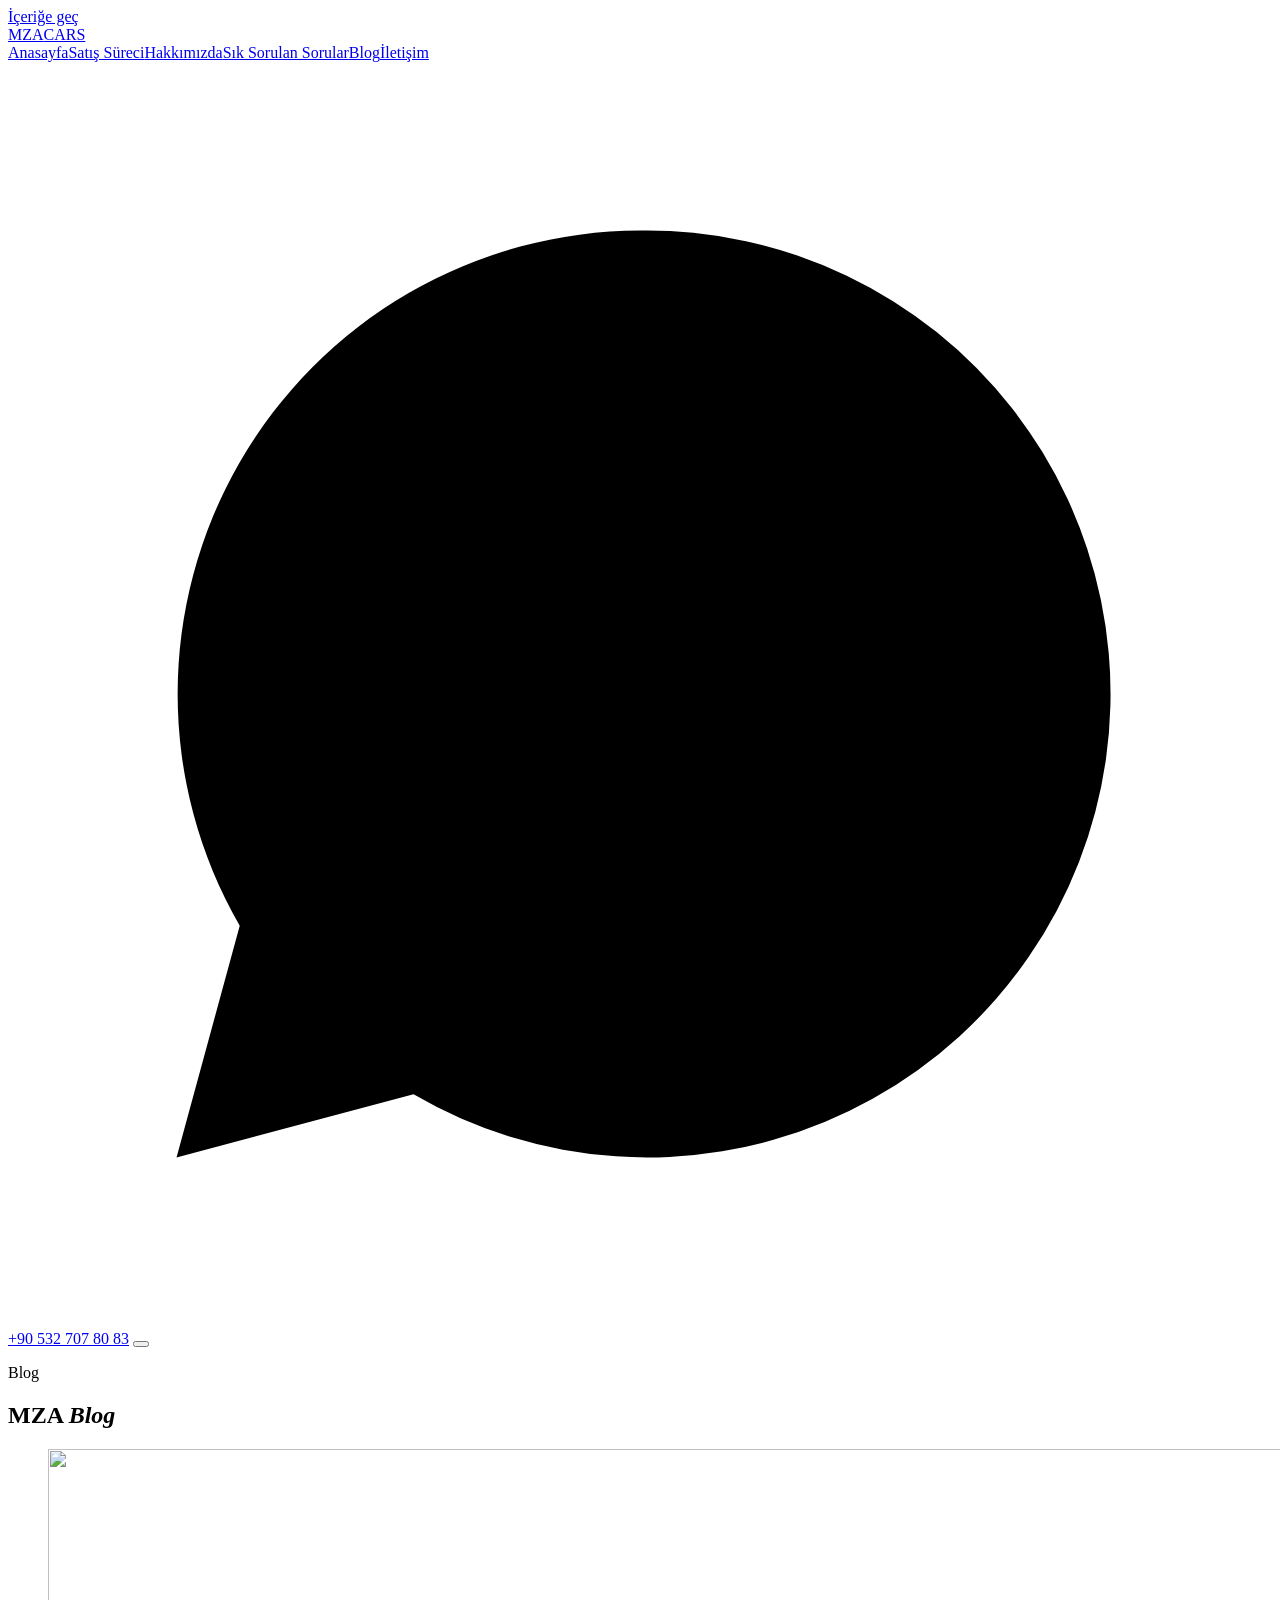
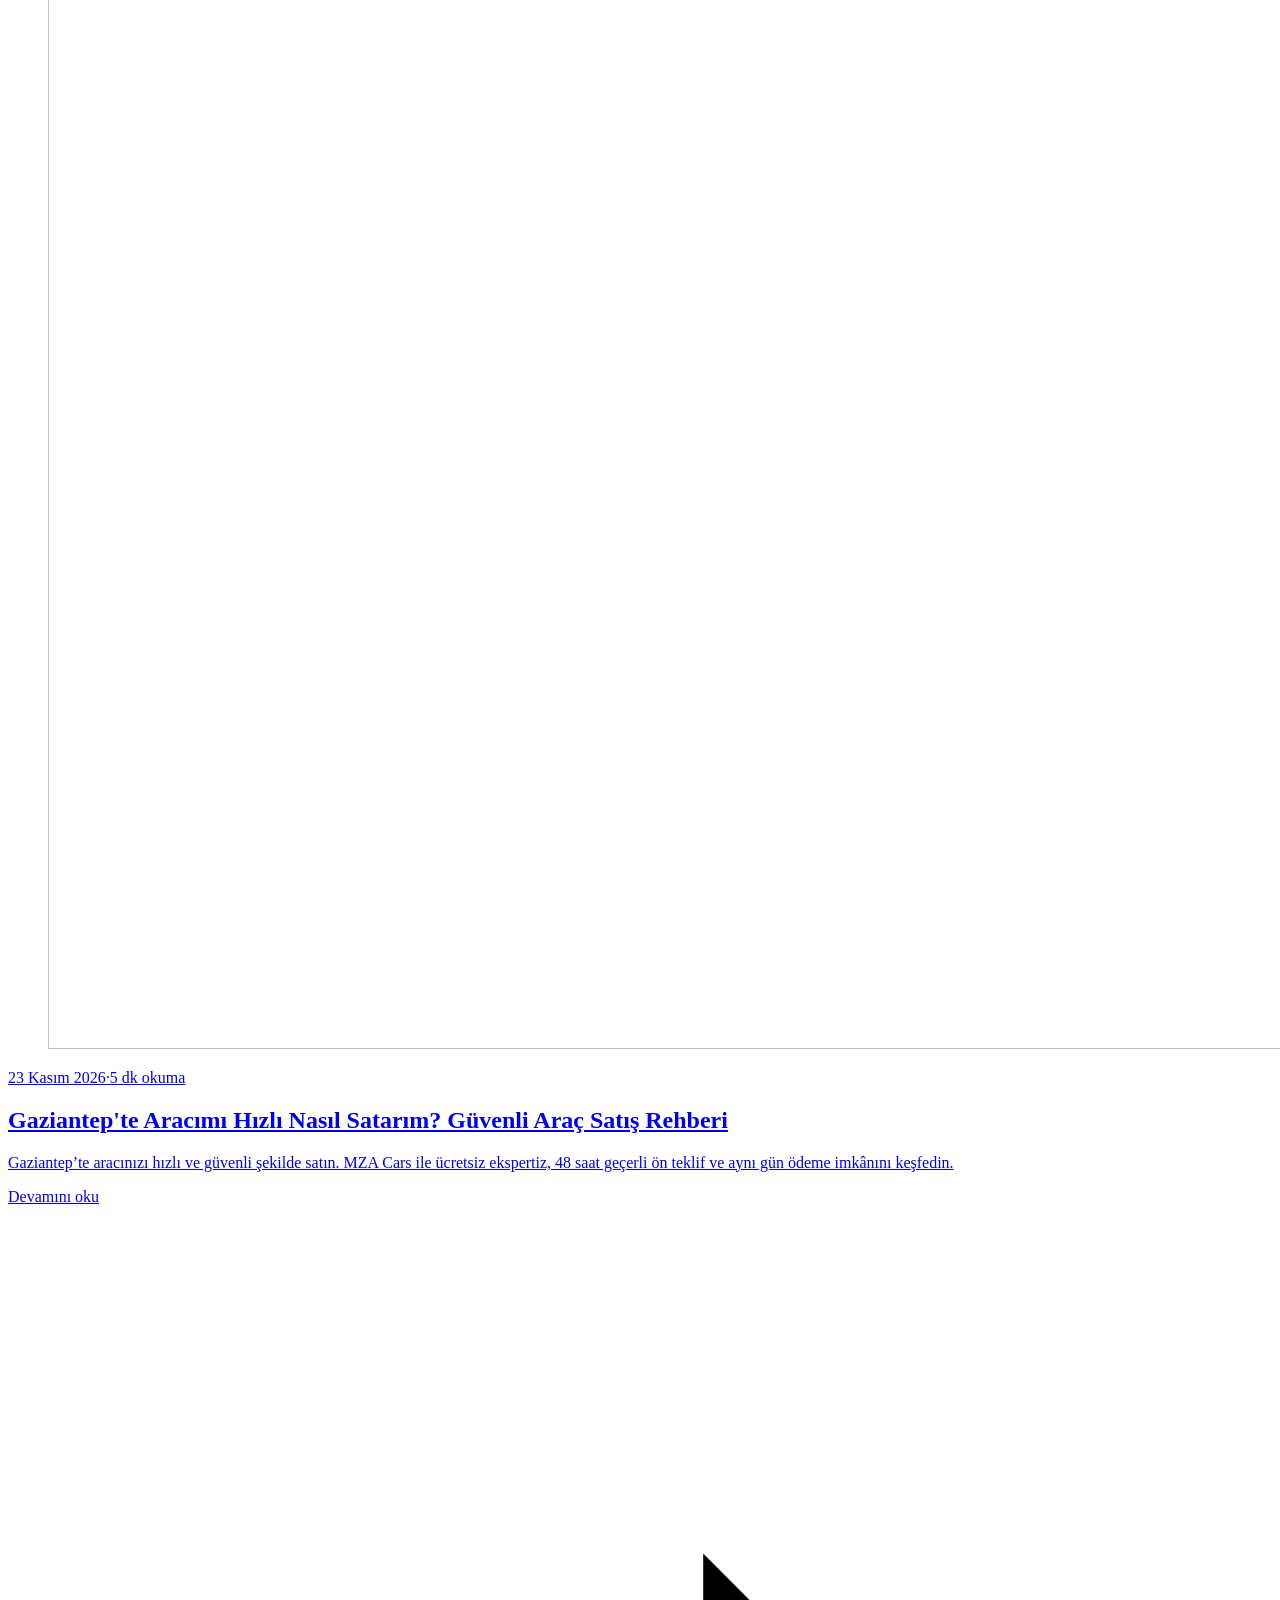
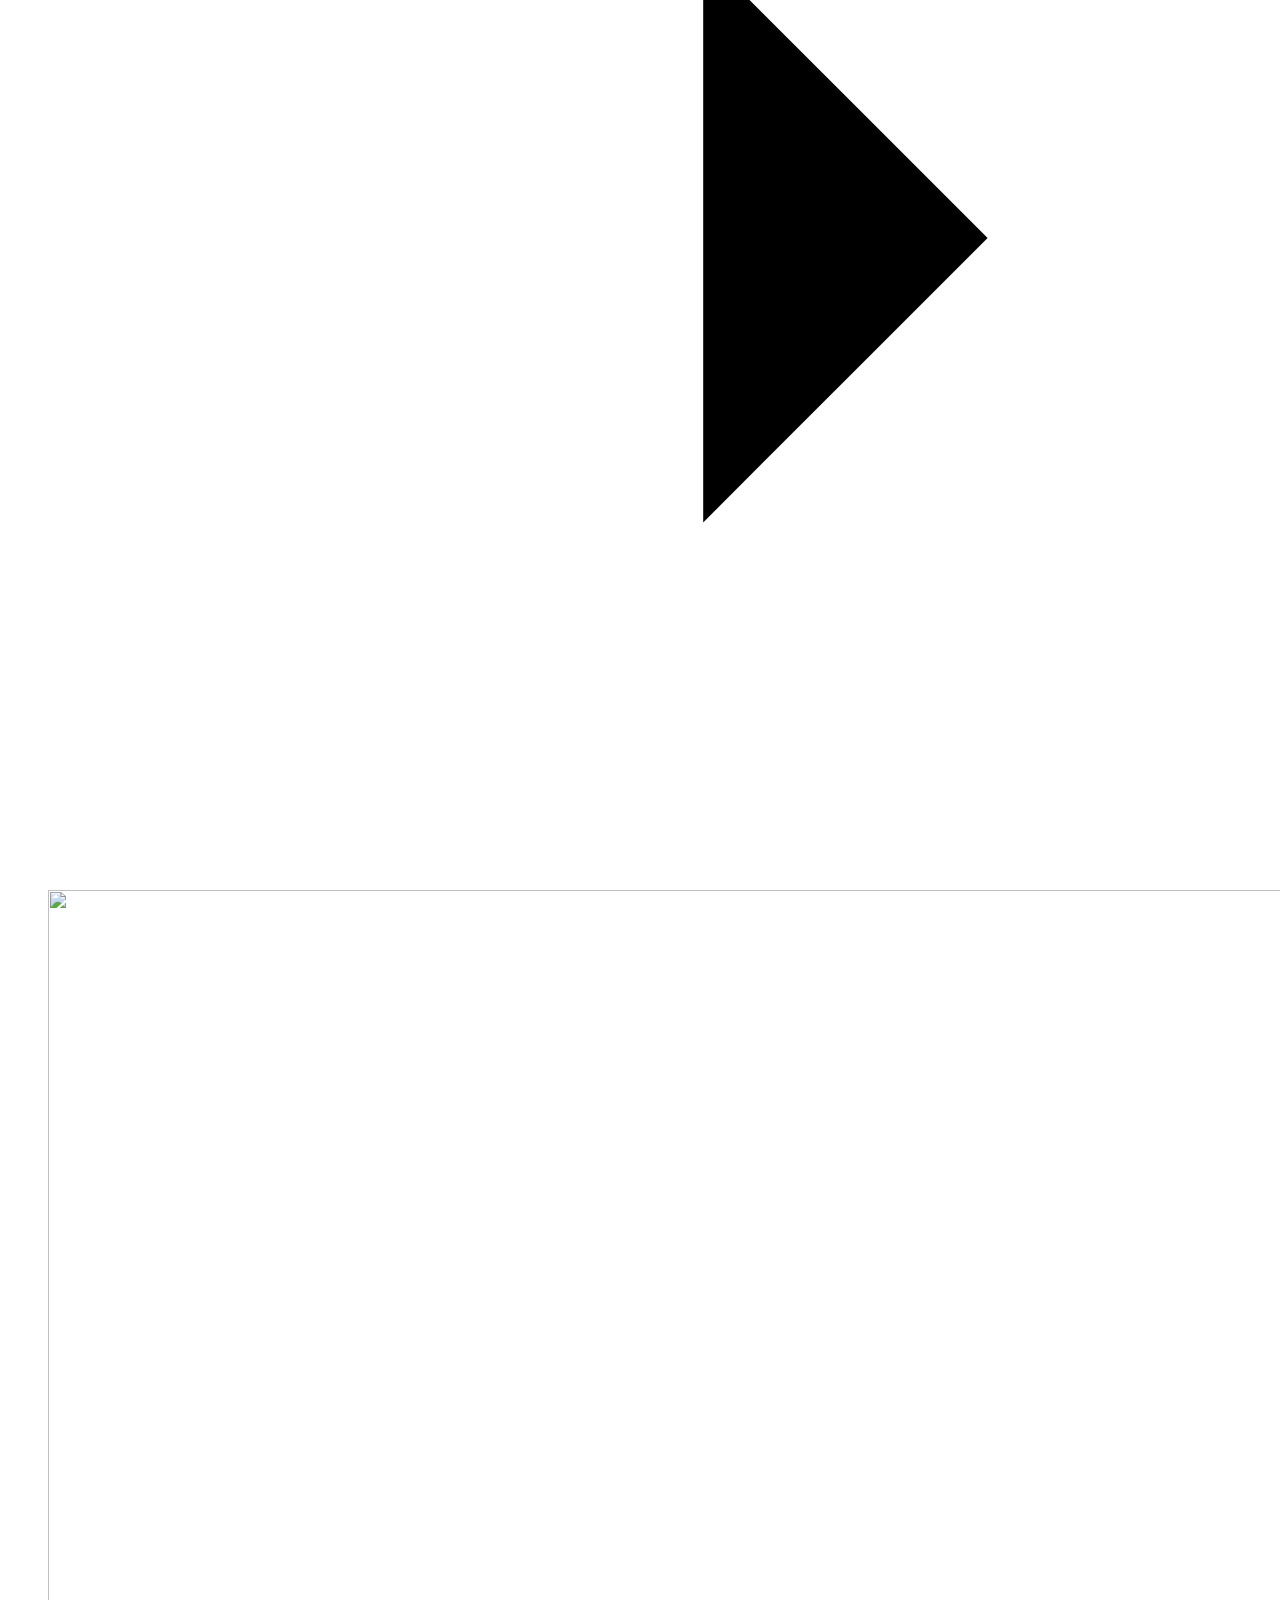
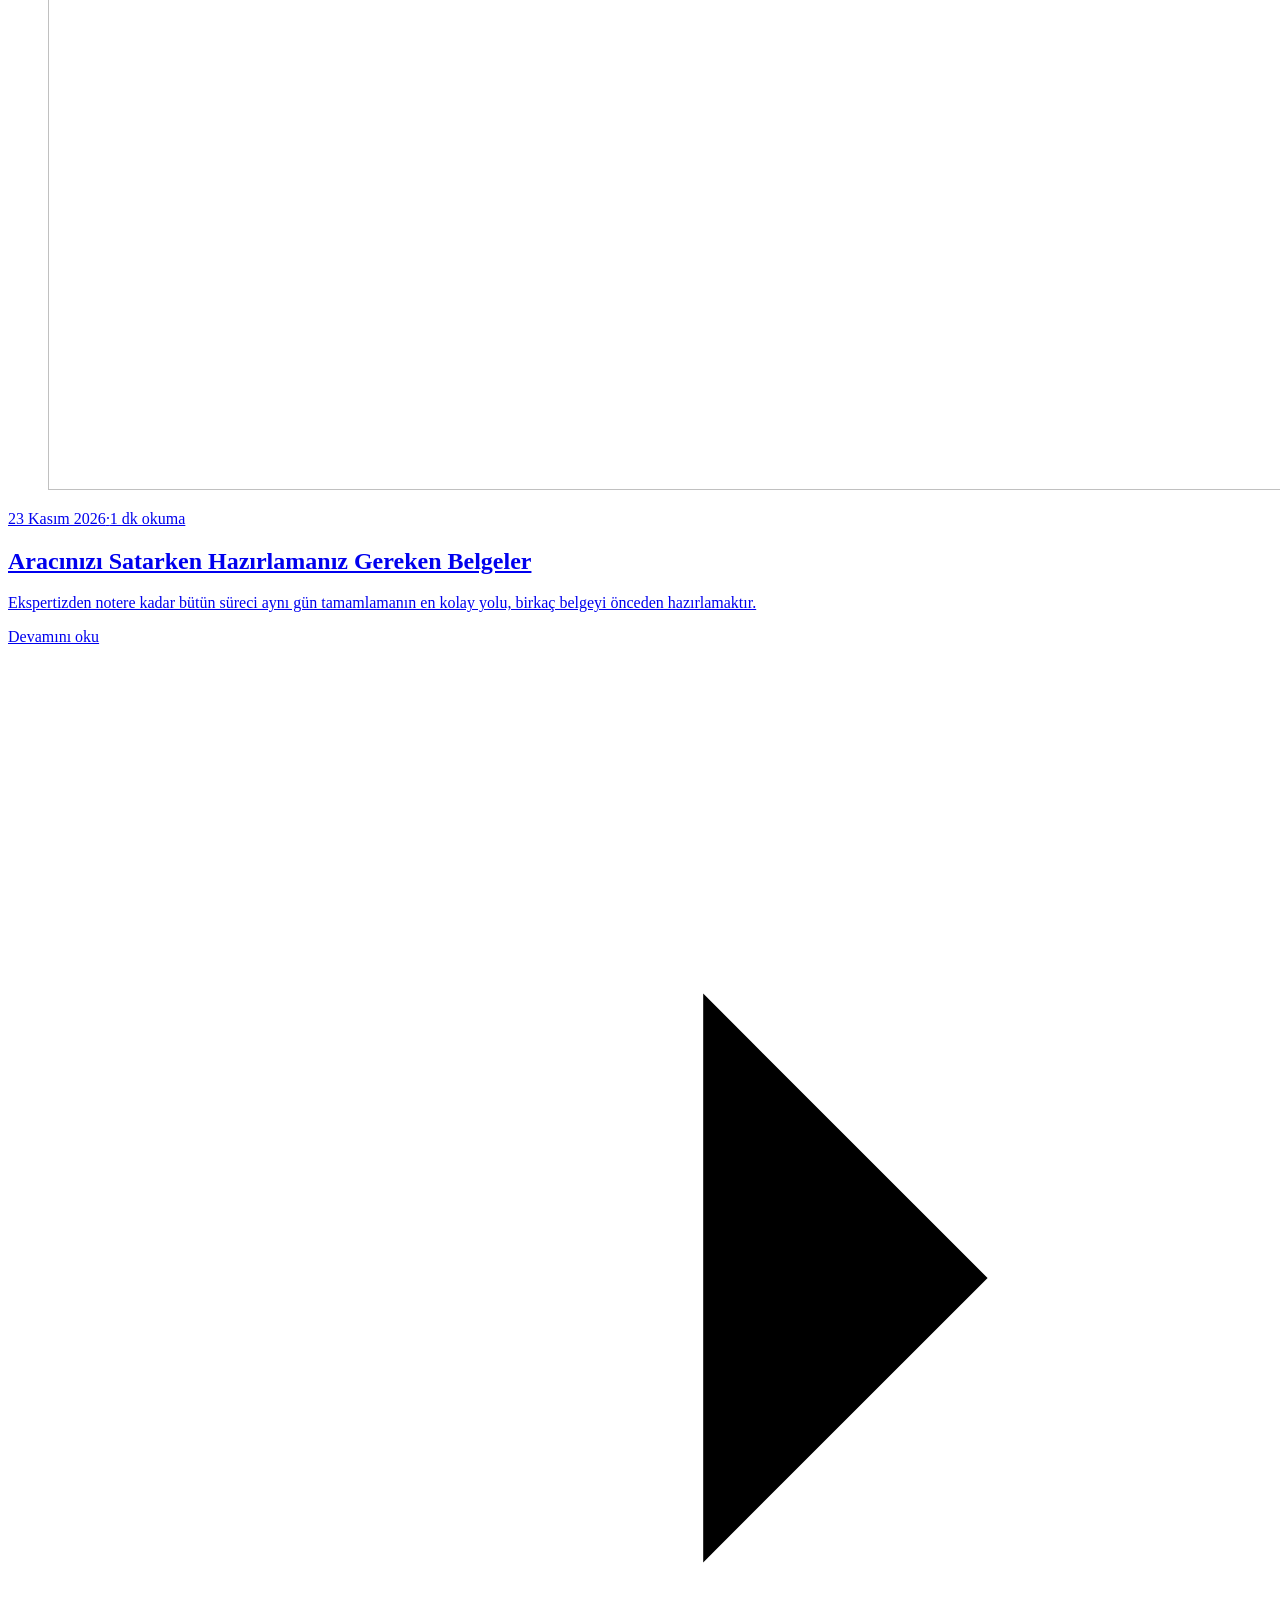
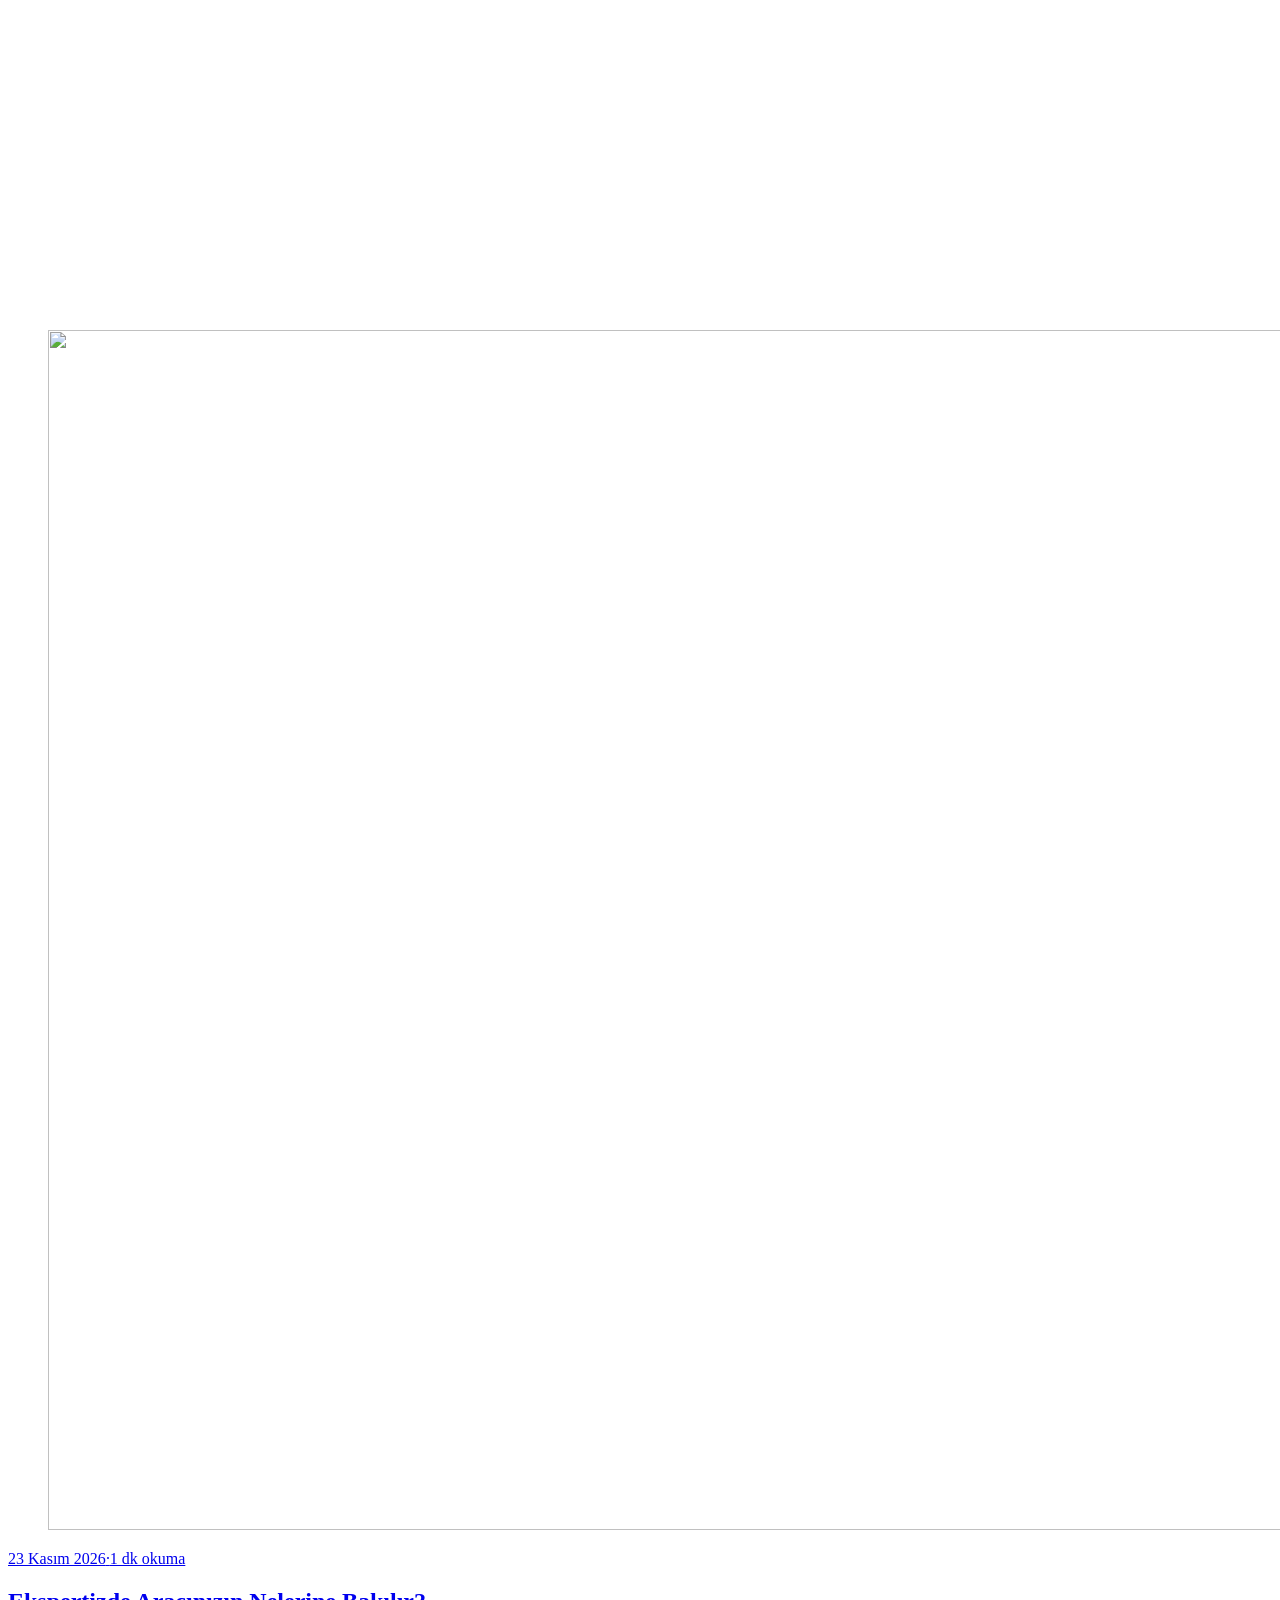
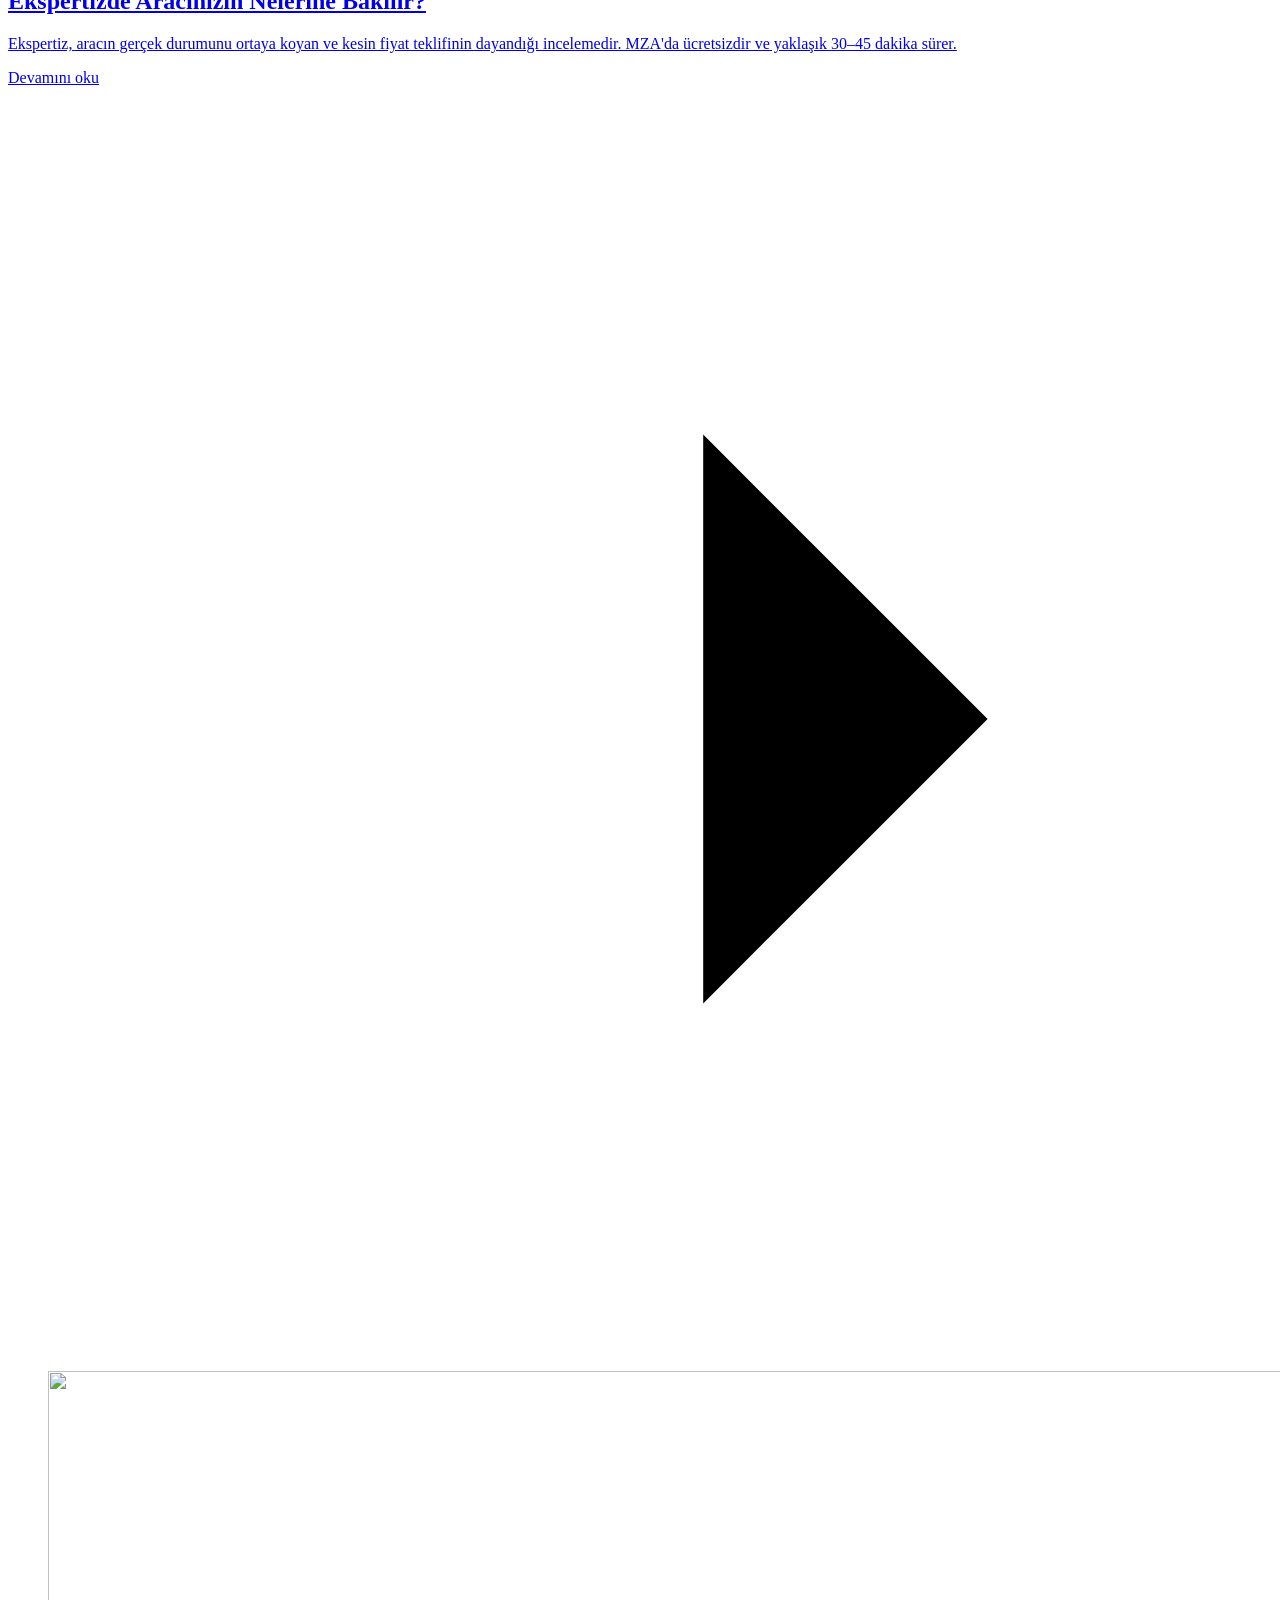
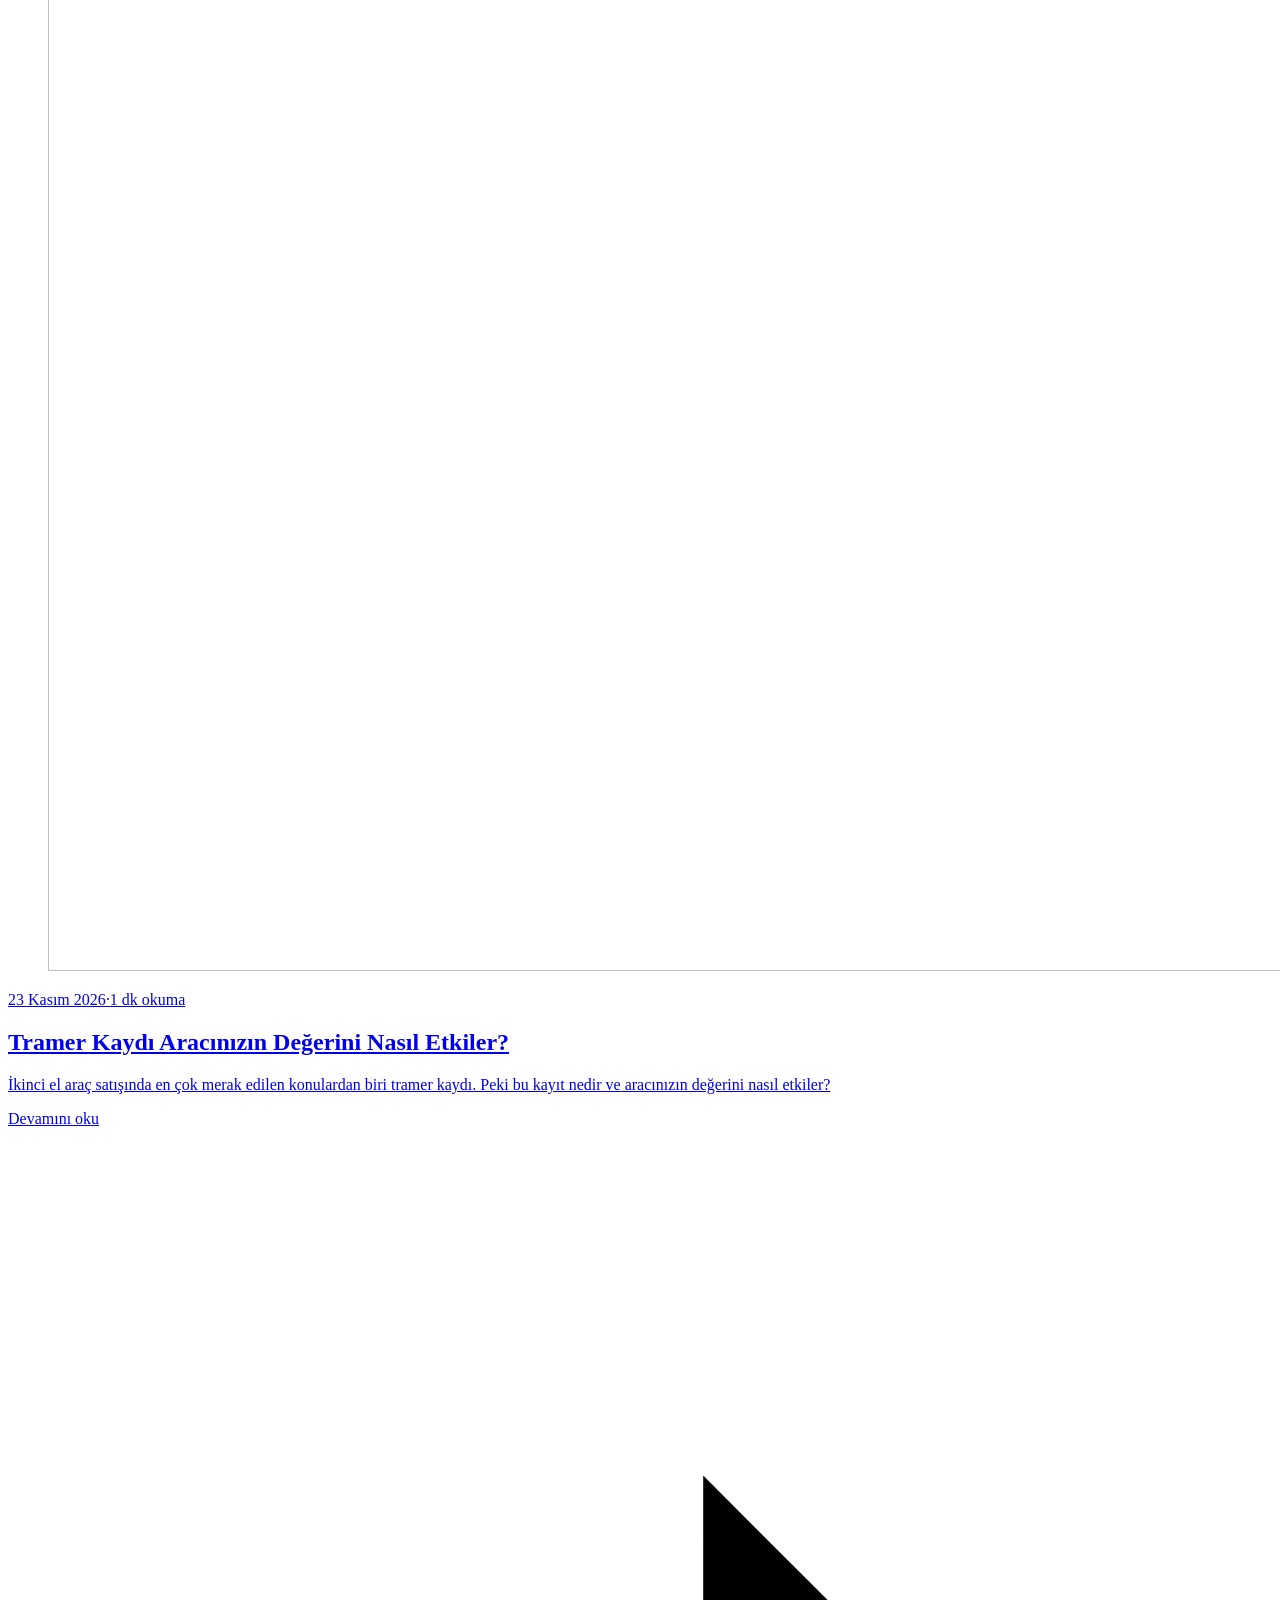
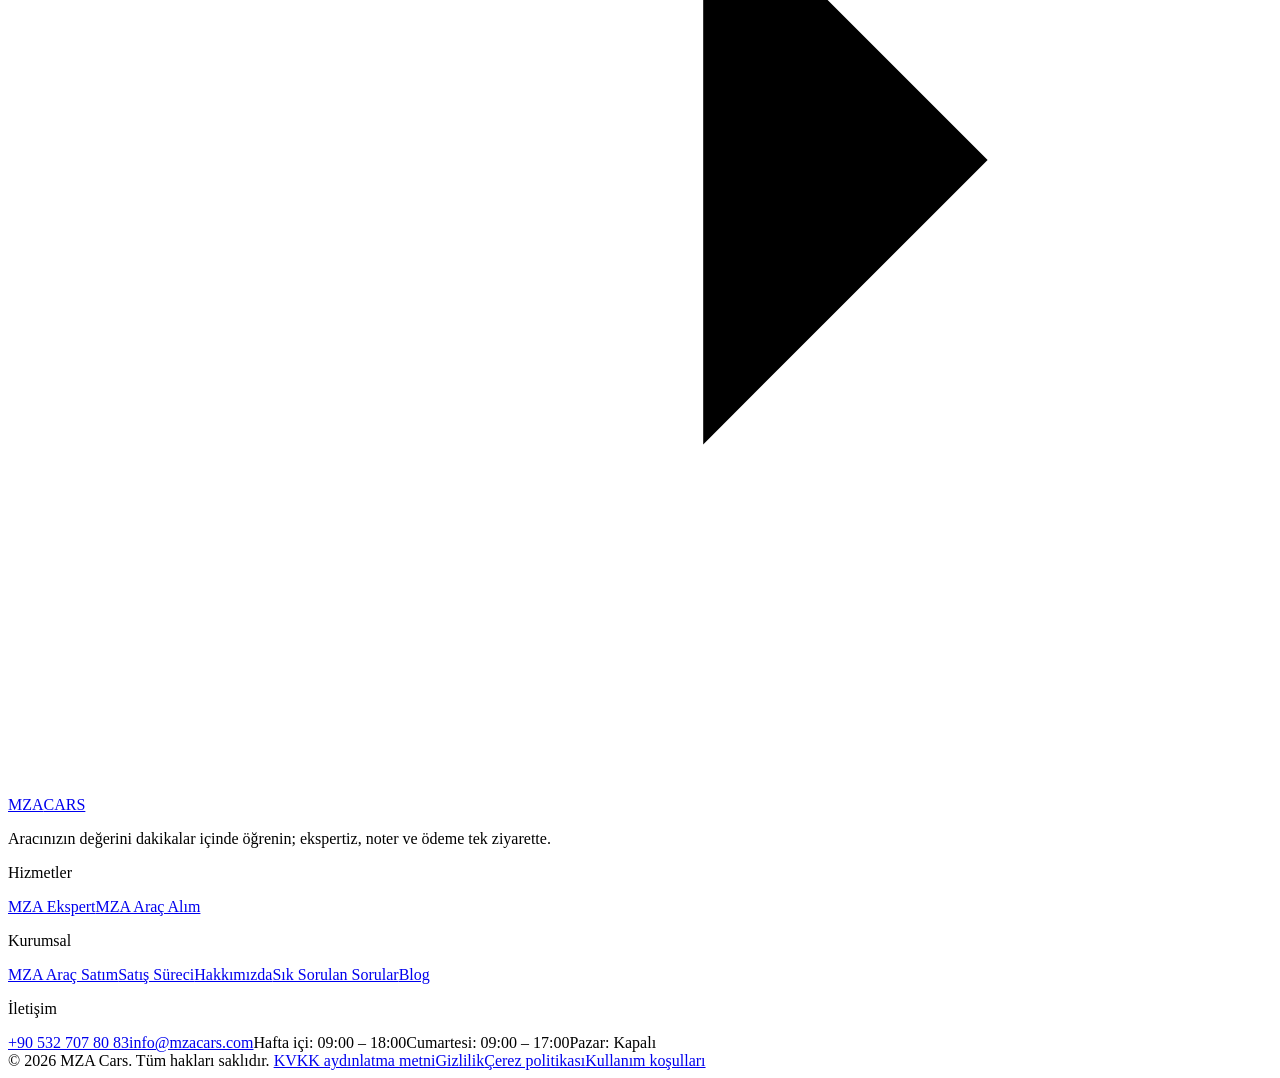
==== blog/index.html @ cefd42e4 "Onizleme: 893e591 surumu" ====
<!doctype html>
<html lang="tr" translate="no">
<head>
<meta charset="utf-8">
<meta name="viewport" content="width=device-width, initial-scale=1, viewport-fit=cover">
<meta name="google" content="notranslate">
<title>Blog | MZA Cars</title>
<meta name="description" content="İkinci el aracınızı satarken bilmeniz gerekenler: belgeler, ekspertiz, tramer ve satış süreci üzerine MZA Cars yazıları.">
<meta name="robots" content="noindex, nofollow">
<link rel="canonical" href="https://larisel.com/arac-onizleme/blog/">
<meta name="theme-color" content="#0b0c0e">
<link rel="icon" href="/arac-onizleme/assets/img/mark.svg" type="image/svg+xml">
<link rel="preconnect" href="https://fonts.googleapis.com">
<link rel="preconnect" href="https://fonts.gstatic.com" crossorigin>
<link rel="stylesheet" href="https://fonts.googleapis.com/css2?family=Archivo:wdth,wght@62..125,100..900&display=swap">
<link rel="stylesheet" href="/arac-onizleme/assets/css/site.css?v=d224cbd0">
<script>document.documentElement.classList.add("js")</script>
</head>
<body data-page="blog">
<a class="skip" href="#main">İçeriğe geç</a>
<header class="hdr" data-hdr>
  <a class="brand" href="/arac-onizleme/" aria-label="MZA Cars — ana sayfa">
    <span class="brand__plate">MZA</span><span class="brand__word">CARS</span>
  </a>
  <nav class="nav" aria-label="Ana menü"><a class="nav__link" href="/arac-onizleme/">Anasayfa</a><a class="nav__link" href="/arac-onizleme/#satis-sureci">Satış Süreci</a><a class="nav__link" href="/arac-onizleme/#hakkimizda">Hakkımızda</a><a class="nav__link" href="/arac-onizleme/#sss">Sık Sorulan Sorular</a><a class="nav__link" aria-current=page href="/arac-onizleme/blog/">Blog</a><a class="nav__link" href="/arac-onizleme/#iletisim">İletişim</a></nav>
  <div class="hdr__end">
    <a class="btn btn--light btn--sm wa" href="https://wa.me/905327078083" target="_blank" rel="noopener" aria-label="WhatsApp: +90 532 707 80 83"><svg class="wa__i" viewBox="0 0 24 24" aria-hidden="true"><path d="M12 3.2a8.8 8.8 0 0 0-7.6 13.2L3.2 20.8l4.5-1.2A8.8 8.8 0 1 0 12 3.2Z"/><path d="M9.1 7.9c.2-.4.4-.4.6-.4h.5c.2 0 .4 0 .5.4l.7 1.7c.1.2 0 .4-.1.6l-.5.6c-.1.1-.2.3 0 .5.5.9 1.5 1.9 2.5 2.4.2.1.4.1.5 0l.6-.7c.2-.2.4-.2.6-.1l1.6.8c.2.1.4.2.4.4 0 .5-.2 1.3-.9 1.7-.6.4-1.7.5-3.6-.4a10 10 0 0 1-4-3.9c-.7-1.3-.6-2.6.1-3.6Z" class="wa__p"/></svg><span class="wa__n">+90 532 707 80 83</span></a>
    <button class="burger" type="button" aria-label="Menü" aria-expanded="false" data-burger><i></i><i></i></button>
  </div>
</header>
<div class="sheet" data-sheet hidden>
  <nav class="sheet__nav" aria-label="Menü"><a class="nav__link" href="/arac-onizleme/">Anasayfa</a><a class="nav__link" href="/arac-onizleme/#satis-sureci">Satış Süreci</a><a class="nav__link" href="/arac-onizleme/#hakkimizda">Hakkımızda</a><a class="nav__link" href="/arac-onizleme/#sss">Sık Sorulan Sorular</a><a class="nav__link" aria-current=page href="/arac-onizleme/blog/">Blog</a><a class="nav__link" href="/arac-onizleme/#iletisim">İletişim</a></nav>
  <a class="btn btn--light wa wa--sheet" href="https://wa.me/905327078083" target="_blank" rel="noopener" aria-label="WhatsApp: +90 532 707 80 83"><svg class="wa__i" viewBox="0 0 24 24" aria-hidden="true"><path d="M12 3.2a8.8 8.8 0 0 0-7.6 13.2L3.2 20.8l4.5-1.2A8.8 8.8 0 1 0 12 3.2Z"/><path d="M9.1 7.9c.2-.4.4-.4.6-.4h.5c.2 0 .4 0 .5.4l.7 1.7c.1.2 0 .4-.1.6l-.5.6c-.1.1-.2.3 0 .5.5.9 1.5 1.9 2.5 2.4.2.1.4.1.5 0l.6-.7c.2-.2.4-.2.6-.1l1.6.8c.2.1.4.2.4.4 0 .5-.2 1.3-.9 1.7-.6.4-1.7.5-3.6-.4a10 10 0 0 1-4-3.9c-.7-1.3-.6-2.6.1-3.6Z" class="wa__p"/></svg><span class="wa__n">+90 532 707 80 83</span></a>
</div>

<main id="main">
<section class="sec sec--paper blog" aria-labelledby="blog-title">
  <div class="sec__head reveal">
    <p class="label">Blog</p>
    <h1 class="sec__title" id="blog-title">MZA <em>Blog</em></h1>
  </div>
  <div class="blog__grid">
    <article class="post-card reveal"><a class="post-card__a" href="/arac-onizleme/blog/gaziantep-hizli-arac-satisi/"><figure class="post-card__pic"><img src="/arac-onizleme/assets/img/far-1200.webp" srcset="/arac-onizleme/assets/img/far-720.webp 720w, /arac-onizleme/assets/img/far-1200.webp 1200w, /arac-onizleme/assets/img/far-1800.webp 1800w" sizes="(min-width: 1101px) 30vw, (min-width: 700px) 46vw, 90vw" alt="" loading="lazy" decoding="async" width="1800" height="1200"></figure><p class="post-card__meta"><time datetime="2026-11-23">23 Kasım 2026</time><i aria-hidden="true">·</i>5 dk okuma</p><h2 class="post-card__t">Gaziantep'te Aracımı Hızlı Nasıl Satarım? Güvenli Araç Satış Rehberi</h2><p class="post-card__x">Gaziantep’te aracınızı hızlı ve güvenli şekilde satın. MZA Cars ile ücretsiz ekspertiz, 48 saat geçerli ön teklif ve aynı gün ödeme imkânını keşfedin.</p><span class="post-card__go">Devamını oku <svg class="arw" viewBox="0 0 20 20" aria-hidden="true"><path d="M4 10h11M11 5.5 15.5 10 11 14.5"/></svg></span></a></article><article class="post-card reveal"><a class="post-card__a" href="/arac-onizleme/blog/satis-belgeleri/"><figure class="post-card__pic"><img src="/arac-onizleme/assets/img/noter-1200.webp" srcset="/arac-onizleme/assets/img/noter-720.webp 720w, /arac-onizleme/assets/img/noter-1200.webp 1200w, /arac-onizleme/assets/img/noter-1800.webp 1800w" sizes="(min-width: 1101px) 30vw, (min-width: 700px) 46vw, 90vw" alt="" loading="lazy" decoding="async" width="1800" height="1200"></figure><p class="post-card__meta"><time datetime="2026-11-23">23 Kasım 2026</time><i aria-hidden="true">·</i>1 dk okuma</p><h2 class="post-card__t">Aracınızı Satarken Hazırlamanız Gereken Belgeler</h2><p class="post-card__x">Ekspertizden notere kadar bütün süreci aynı gün tamamlamanın en kolay yolu, birkaç belgeyi önceden hazırlamaktır.</p><span class="post-card__go">Devamını oku <svg class="arw" viewBox="0 0 20 20" aria-hidden="true"><path d="M4 10h11M11 5.5 15.5 10 11 14.5"/></svg></span></a></article><article class="post-card reveal"><a class="post-card__a" href="/arac-onizleme/blog/ekspertizde-neye-bakilir/"><figure class="post-card__pic"><img src="/arac-onizleme/assets/img/ekspertiz-1200.webp" srcset="/arac-onizleme/assets/img/ekspertiz-720.webp 720w, /arac-onizleme/assets/img/ekspertiz-1200.webp 1200w, /arac-onizleme/assets/img/ekspertiz-1800.webp 1800w" sizes="(min-width: 1101px) 30vw, (min-width: 700px) 46vw, 90vw" alt="" loading="lazy" decoding="async" width="1800" height="1200"></figure><p class="post-card__meta"><time datetime="2026-11-23">23 Kasım 2026</time><i aria-hidden="true">·</i>1 dk okuma</p><h2 class="post-card__t">Ekspertizde Aracınızın Nelerine Bakılır?</h2><p class="post-card__x">Ekspertiz, aracın gerçek durumunu ortaya koyan ve kesin fiyat teklifinin dayandığı incelemedir. MZA'da ücretsizdir ve yaklaşık 30–45 dakika sürer.</p><span class="post-card__go">Devamını oku <svg class="arw" viewBox="0 0 20 20" aria-hidden="true"><path d="M4 10h11M11 5.5 15.5 10 11 14.5"/></svg></span></a></article><article class="post-card reveal"><a class="post-card__a" href="/arac-onizleme/blog/tramer-kaydi-ve-deger/"><figure class="post-card__pic"><img src="/arac-onizleme/assets/img/kadran-1200.webp" srcset="/arac-onizleme/assets/img/kadran-720.webp 720w, /arac-onizleme/assets/img/kadran-1200.webp 1200w, /arac-onizleme/assets/img/kadran-1800.webp 1800w" sizes="(min-width: 1101px) 30vw, (min-width: 700px) 46vw, 90vw" alt="" loading="lazy" decoding="async" width="1800" height="1200"></figure><p class="post-card__meta"><time datetime="2026-11-23">23 Kasım 2026</time><i aria-hidden="true">·</i>1 dk okuma</p><h2 class="post-card__t">Tramer Kaydı Aracınızın Değerini Nasıl Etkiler?</h2><p class="post-card__x">İkinci el araç satışında en çok merak edilen konulardan biri tramer kaydı. Peki bu kayıt nedir ve aracınızın değerini nasıl etkiler?</p><span class="post-card__go">Devamını oku <svg class="arw" viewBox="0 0 20 20" aria-hidden="true"><path d="M4 10h11M11 5.5 15.5 10 11 14.5"/></svg></span></a></article>
  </div>
</section>

</main>

<footer class="foot" id="iletisim">
  <div class="foot__top">
    <div class="foot__brand">
      <a class="brand" href="/arac-onizleme/" aria-label="MZA Cars — ana sayfa">
        <span class="brand__plate">MZA</span><span class="brand__word">CARS</span>
      </a>
      <p class="foot__lead">Aracınızın değerini dakikalar içinde öğrenin; ekspertiz, noter ve ödeme tek ziyarette.</p>
    </div>
    <div class="foot__cols">
      <div><p class="foot__h">Hizmetler</p><a href="/arac-onizleme/#mza-ekspert">MZA Ekspert</a><a href="/arac-onizleme/#mza-arac-alim">MZA Araç Alım</a></div>
      <div><p class="foot__h">Kurumsal</p><a href="/arac-onizleme/#arac-satim">MZA Araç Satım</a><a href="/arac-onizleme/#satis-sureci">Satış Süreci</a><a href="/arac-onizleme/#hakkimizda">Hakkımızda</a><a href="/arac-onizleme/#sss">Sık Sorulan Sorular</a><a href="/arac-onizleme/blog/">Blog</a></div>
      <div id="iletisim-bilgileri"><p class="foot__h">İletişim</p><a href="https://wa.me/905327078083" target="_blank" rel="noopener" aria-label="WhatsApp: +90 532 707 80 83">+90 532 707 80 83</a><a href="mailto:info@mzacars.com">info@mzacars.com</a><span class="foot__note foot__hours"><span>Hafta içi: 09:00 – 18:00</span><span>Cumartesi: 09:00 – 17:00</span><span>Pazar: Kapalı</span></span></div>
    </div>
  </div>
  <div class="foot__base">
    <span>© 2026 MZA Cars. Tüm hakları saklıdır.</span>
    <span class="foot__legal"><a href="#">KVKK aydınlatma metni</a><a href="#">Gizlilik</a><a href="#">Çerez politikası</a><a href="#">Kullanım koşulları</a></span>
  </div>
</footer>
<script type="module" src="/arac-onizleme/assets/js/site.js?v=405df681"></script>
</body>
</html>
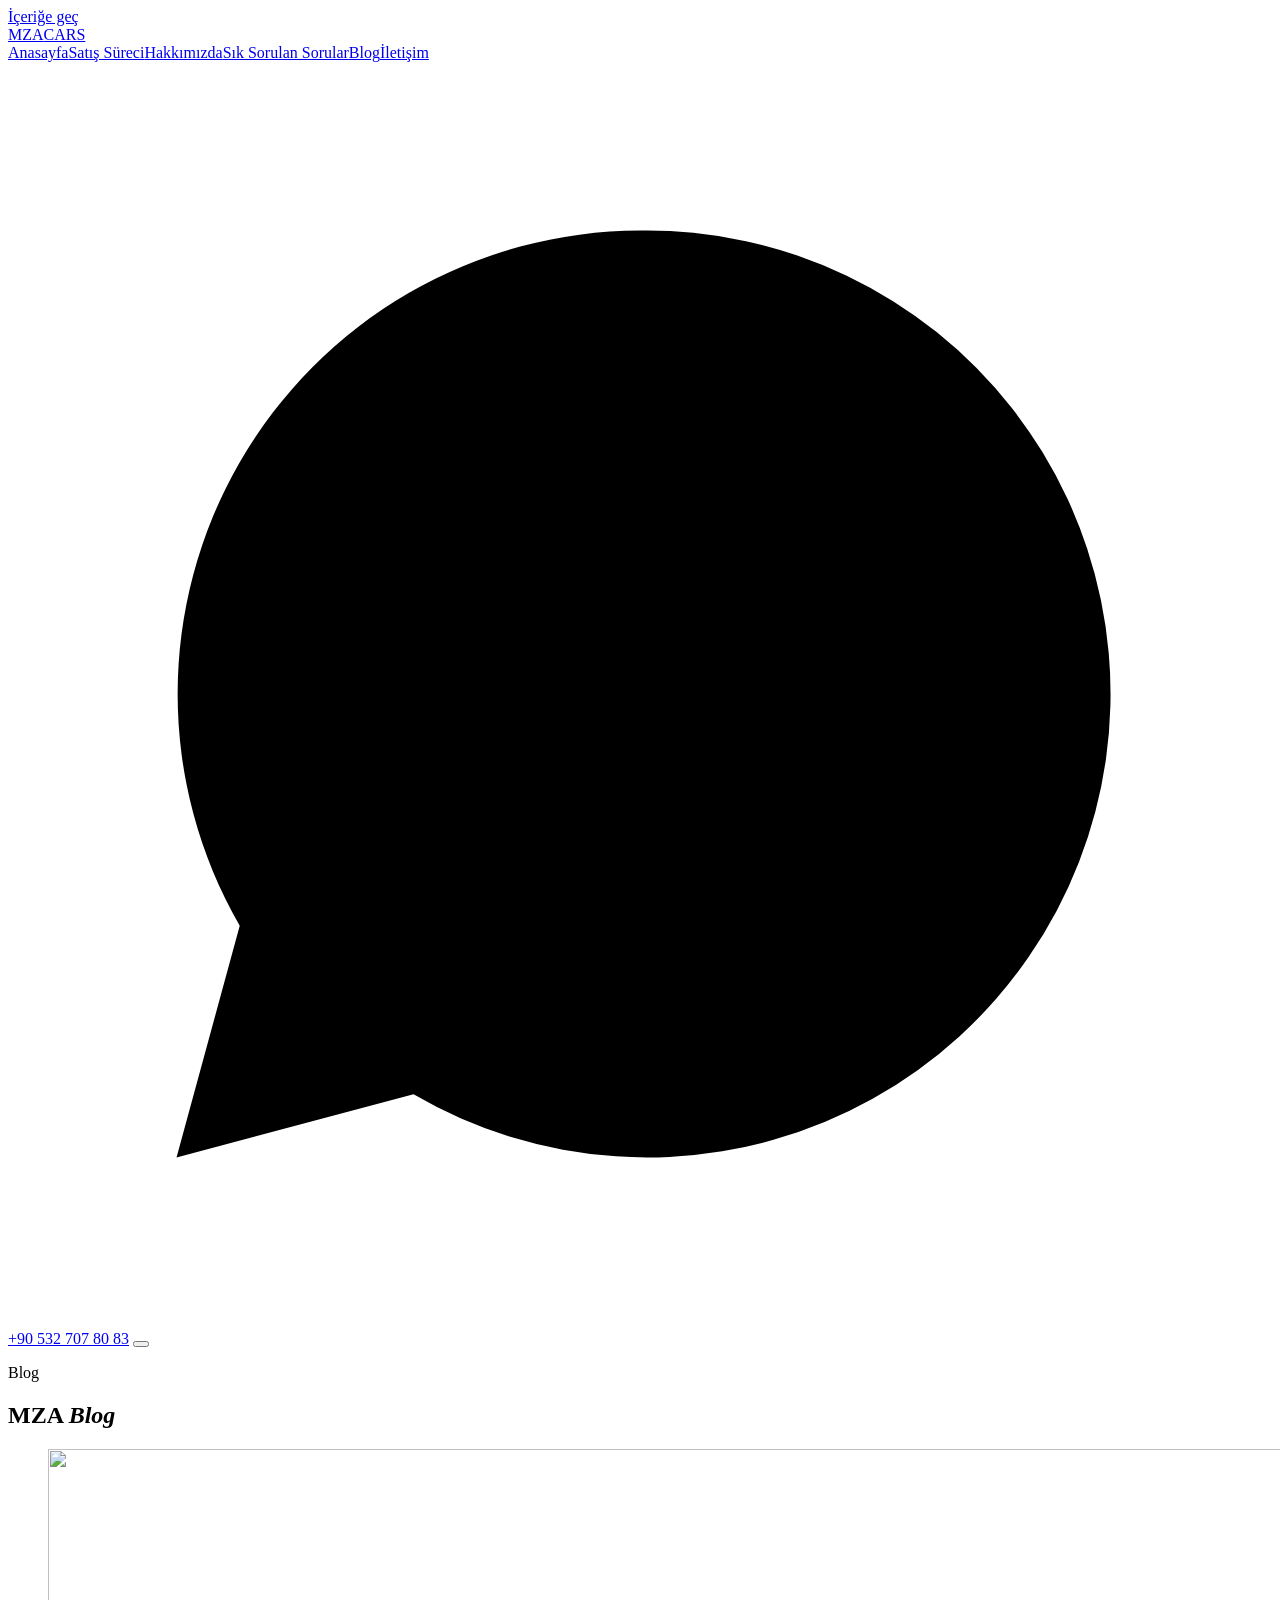
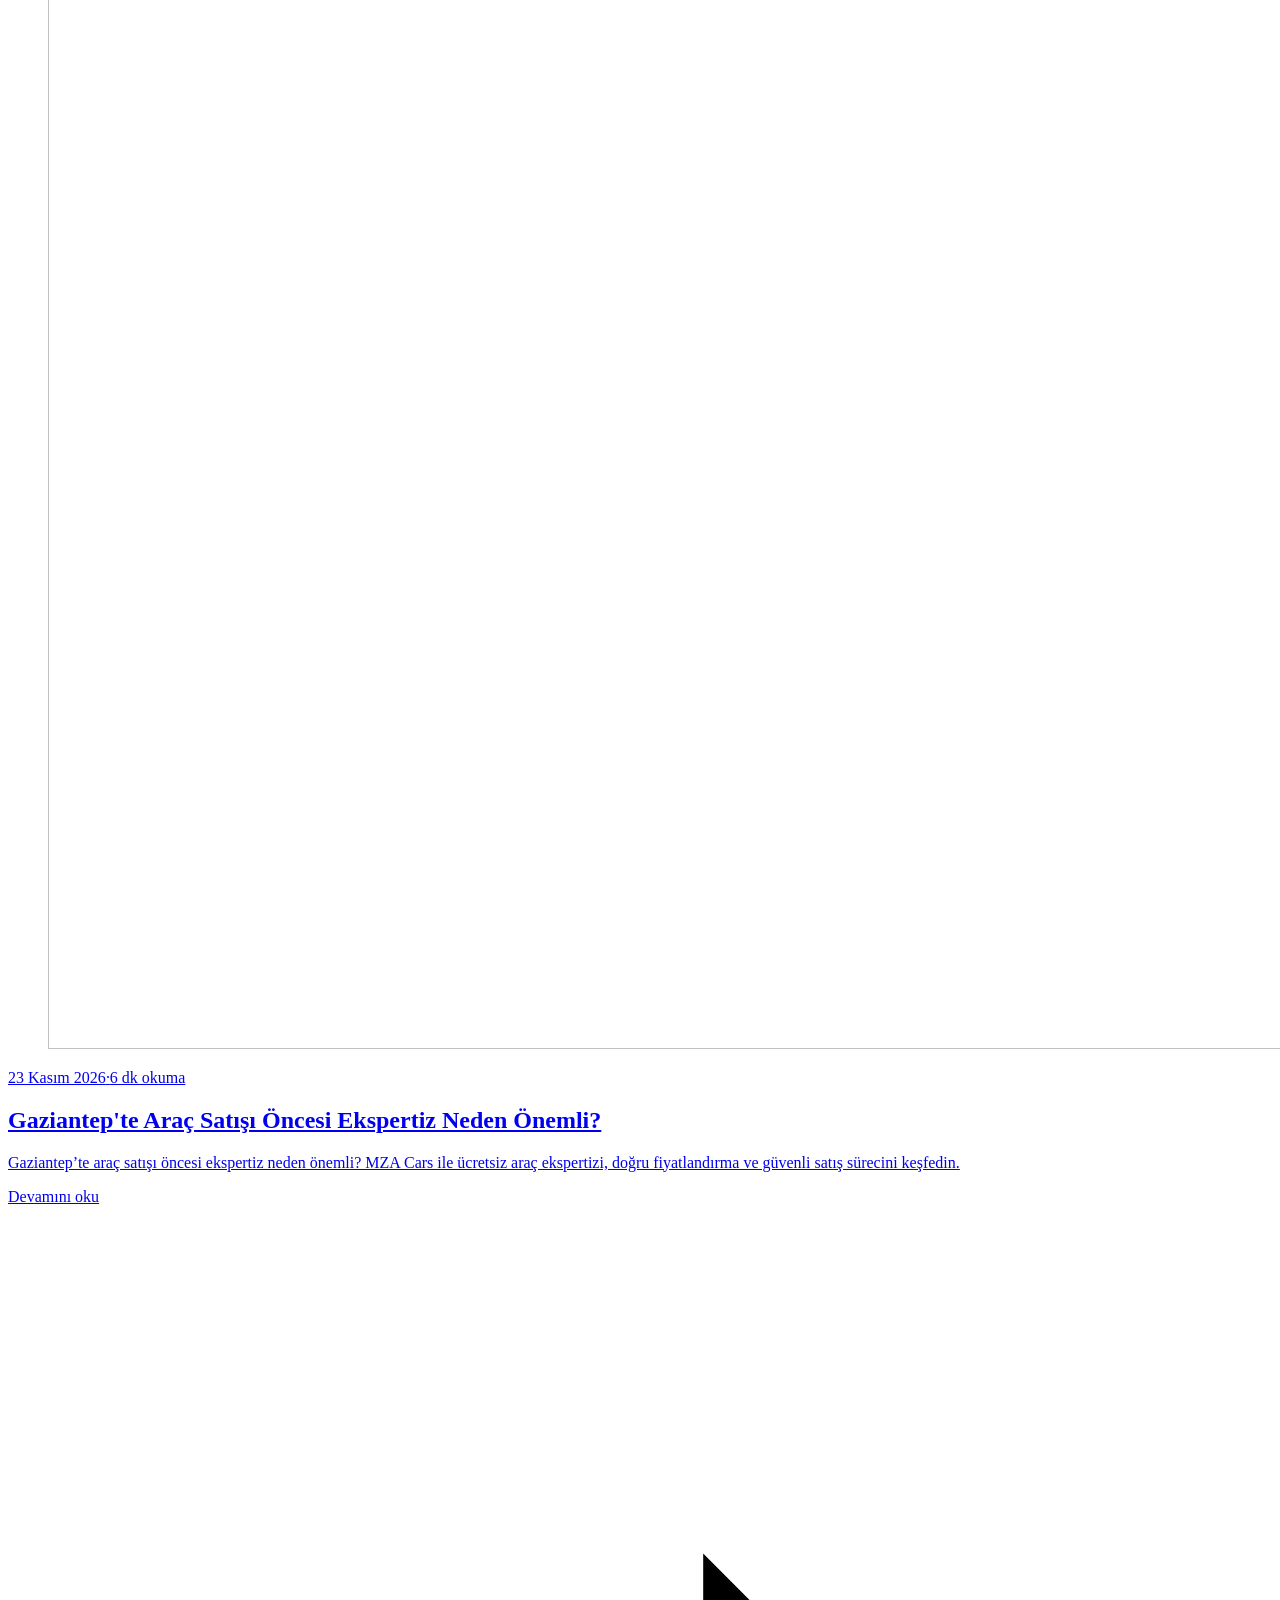
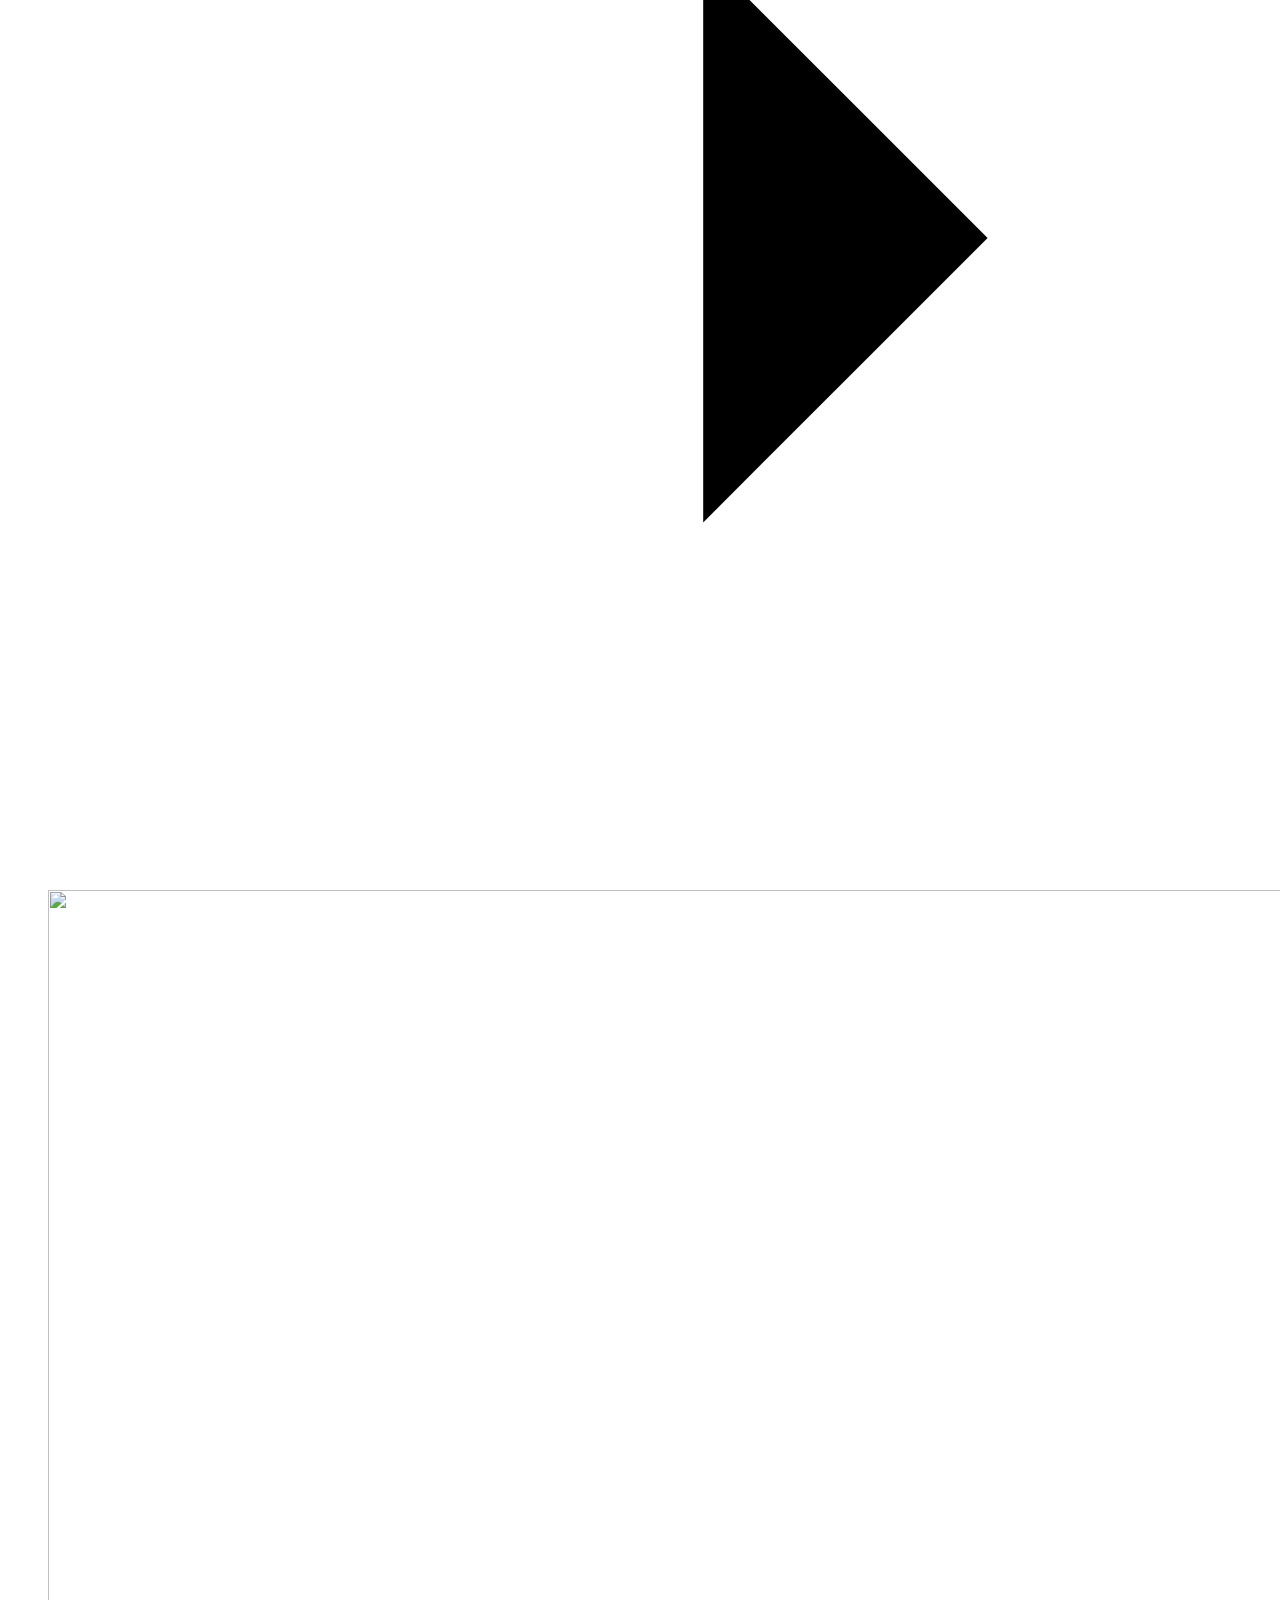
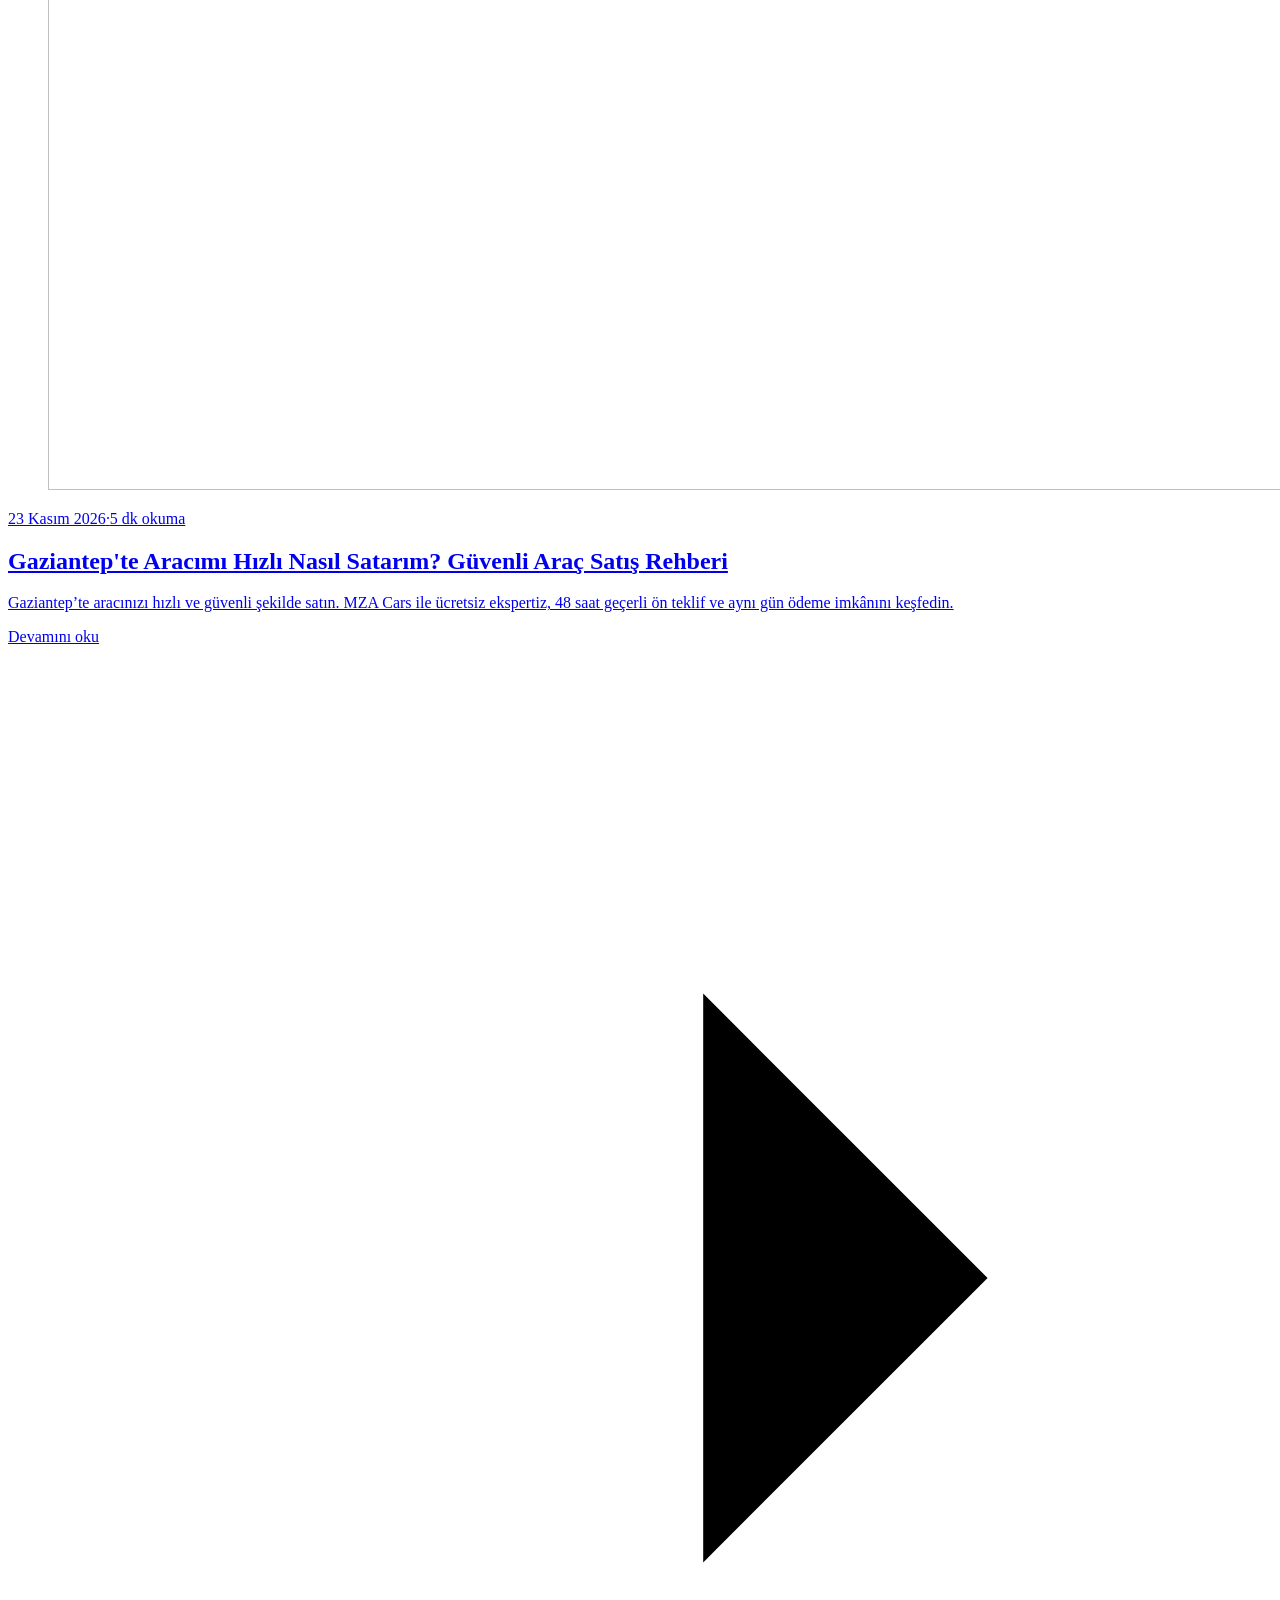
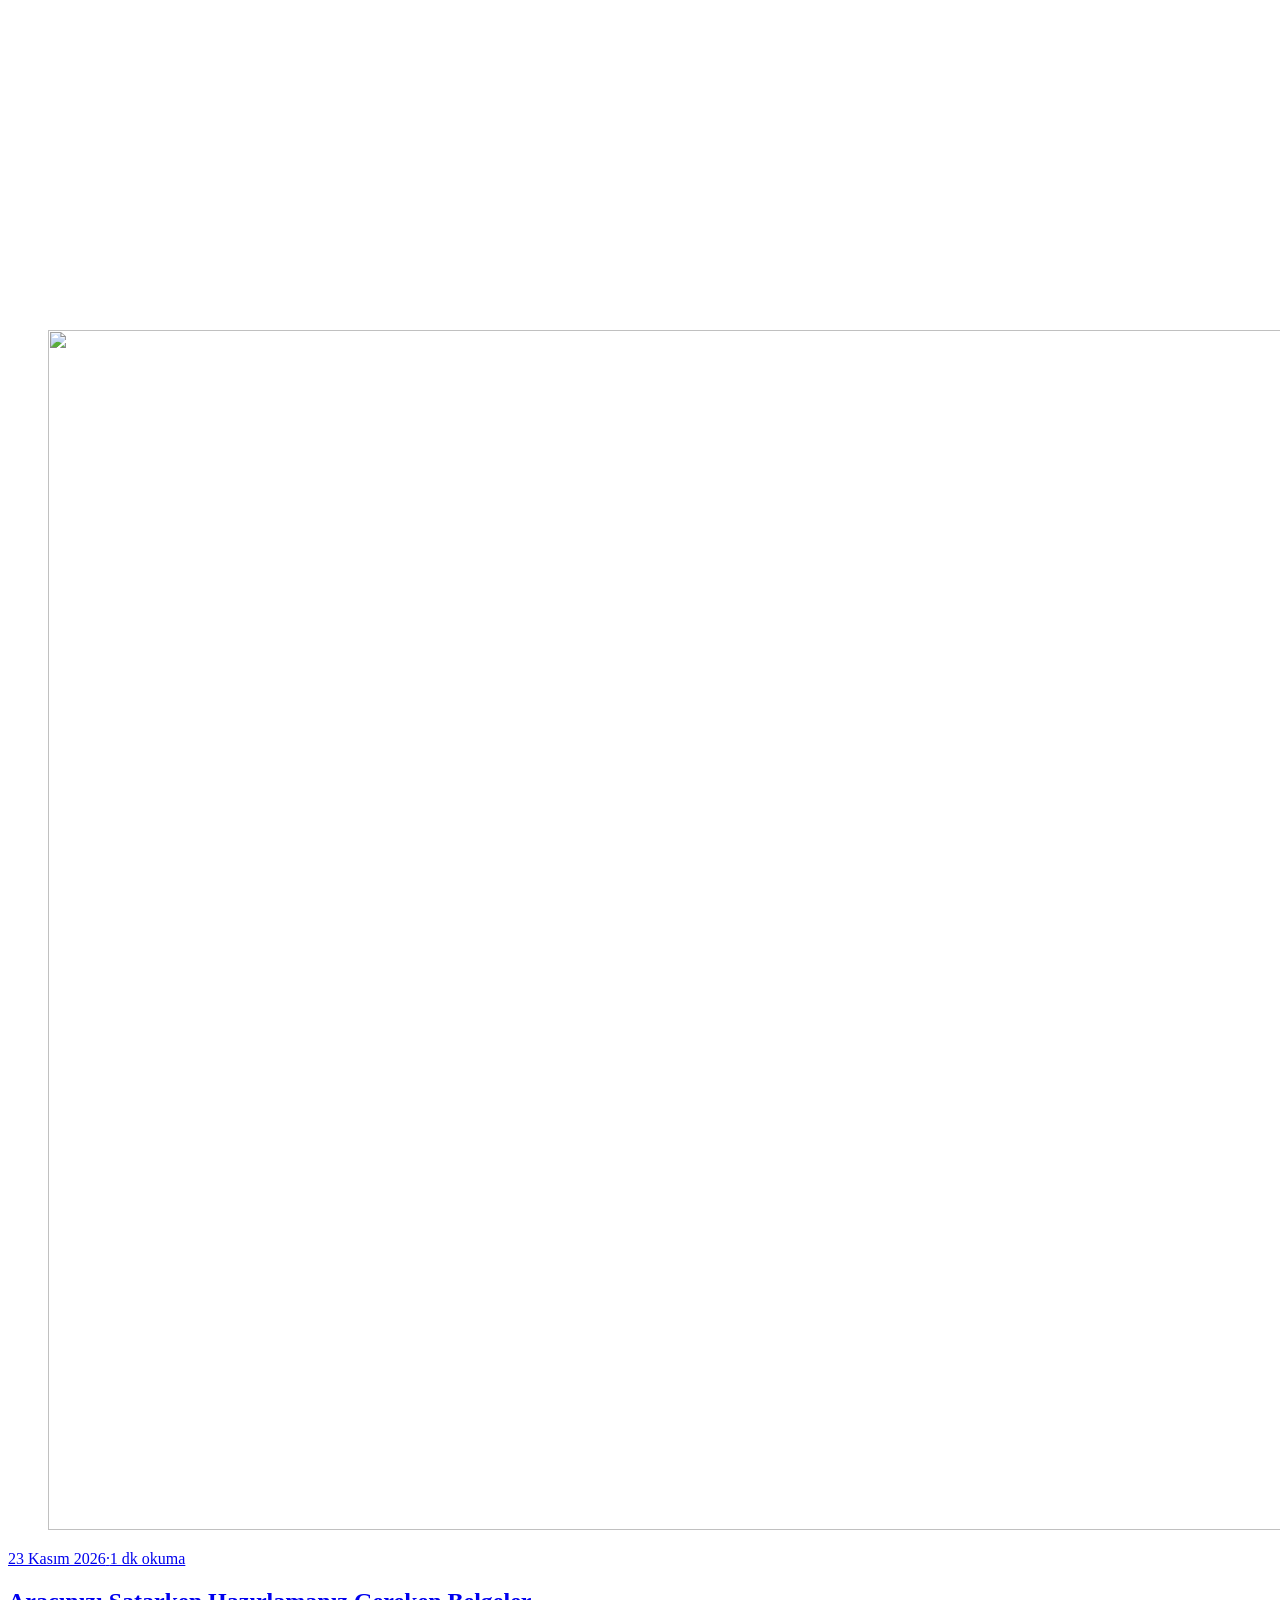
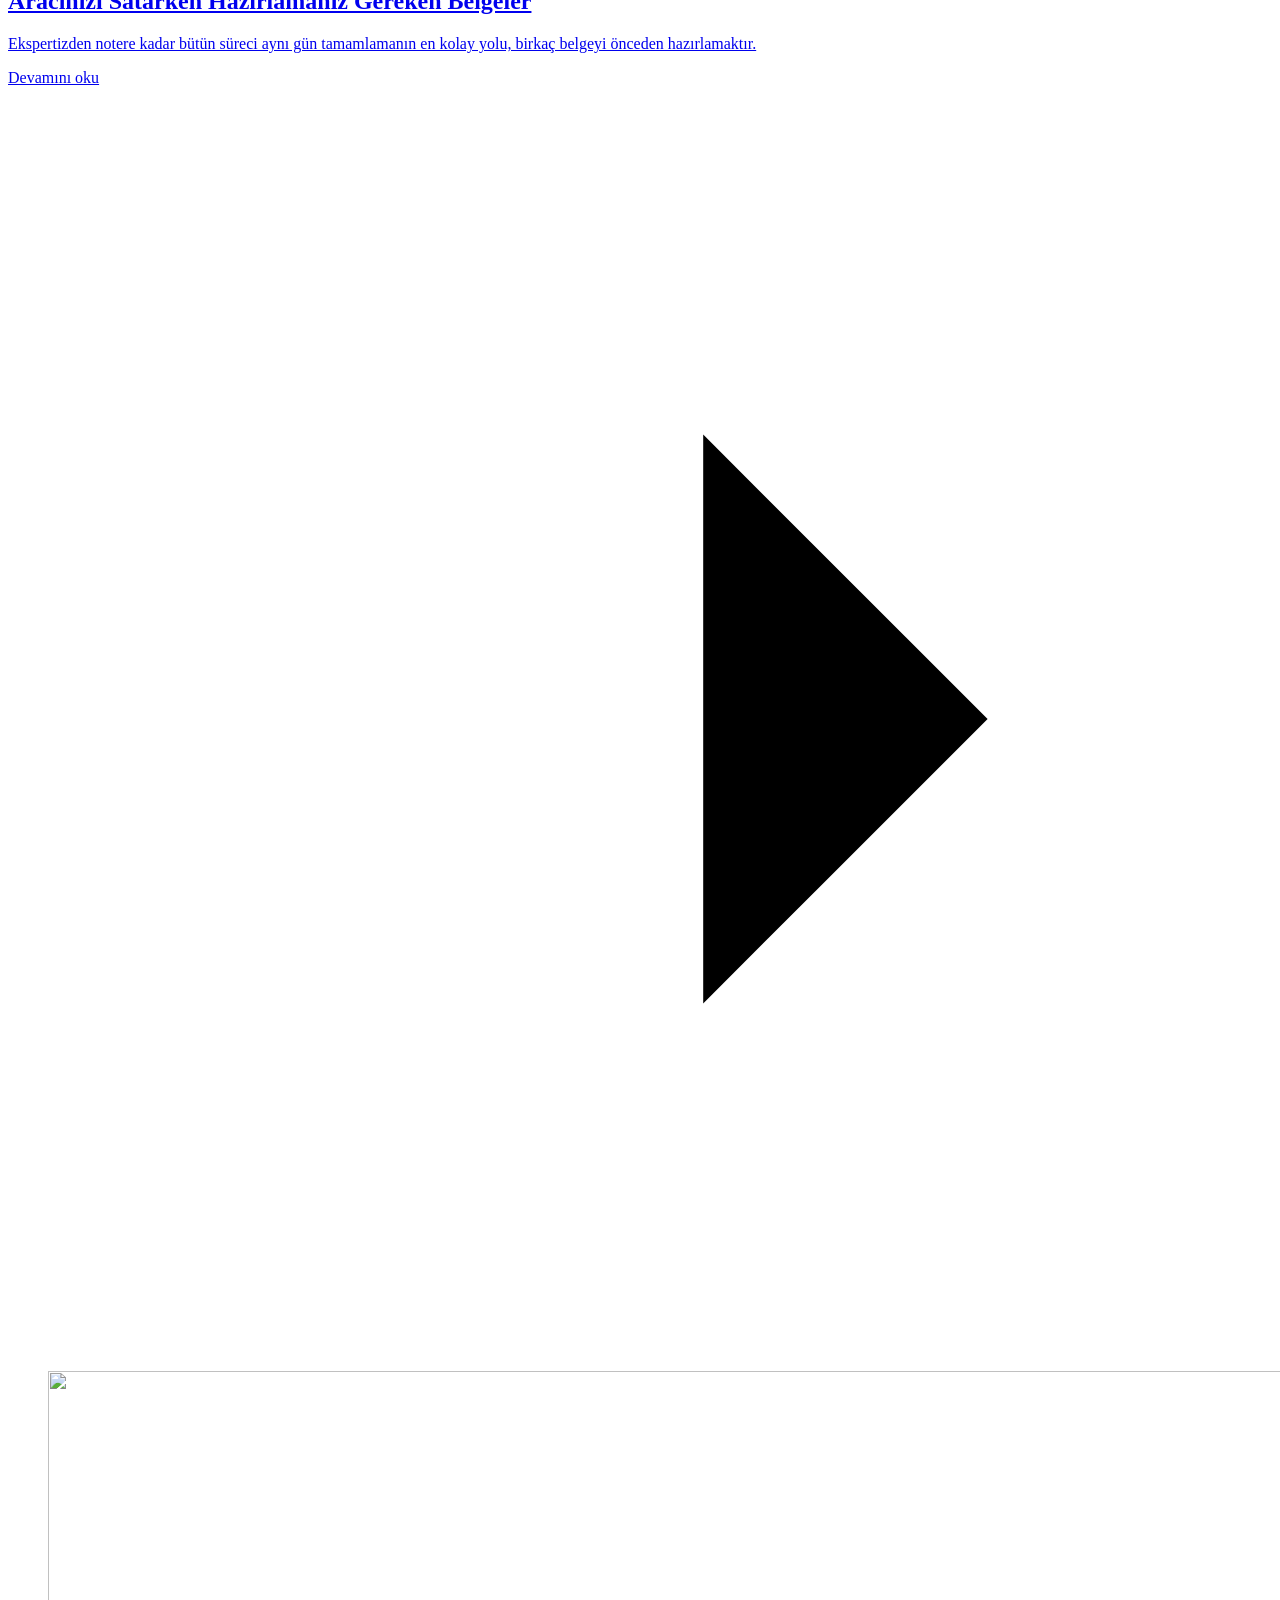
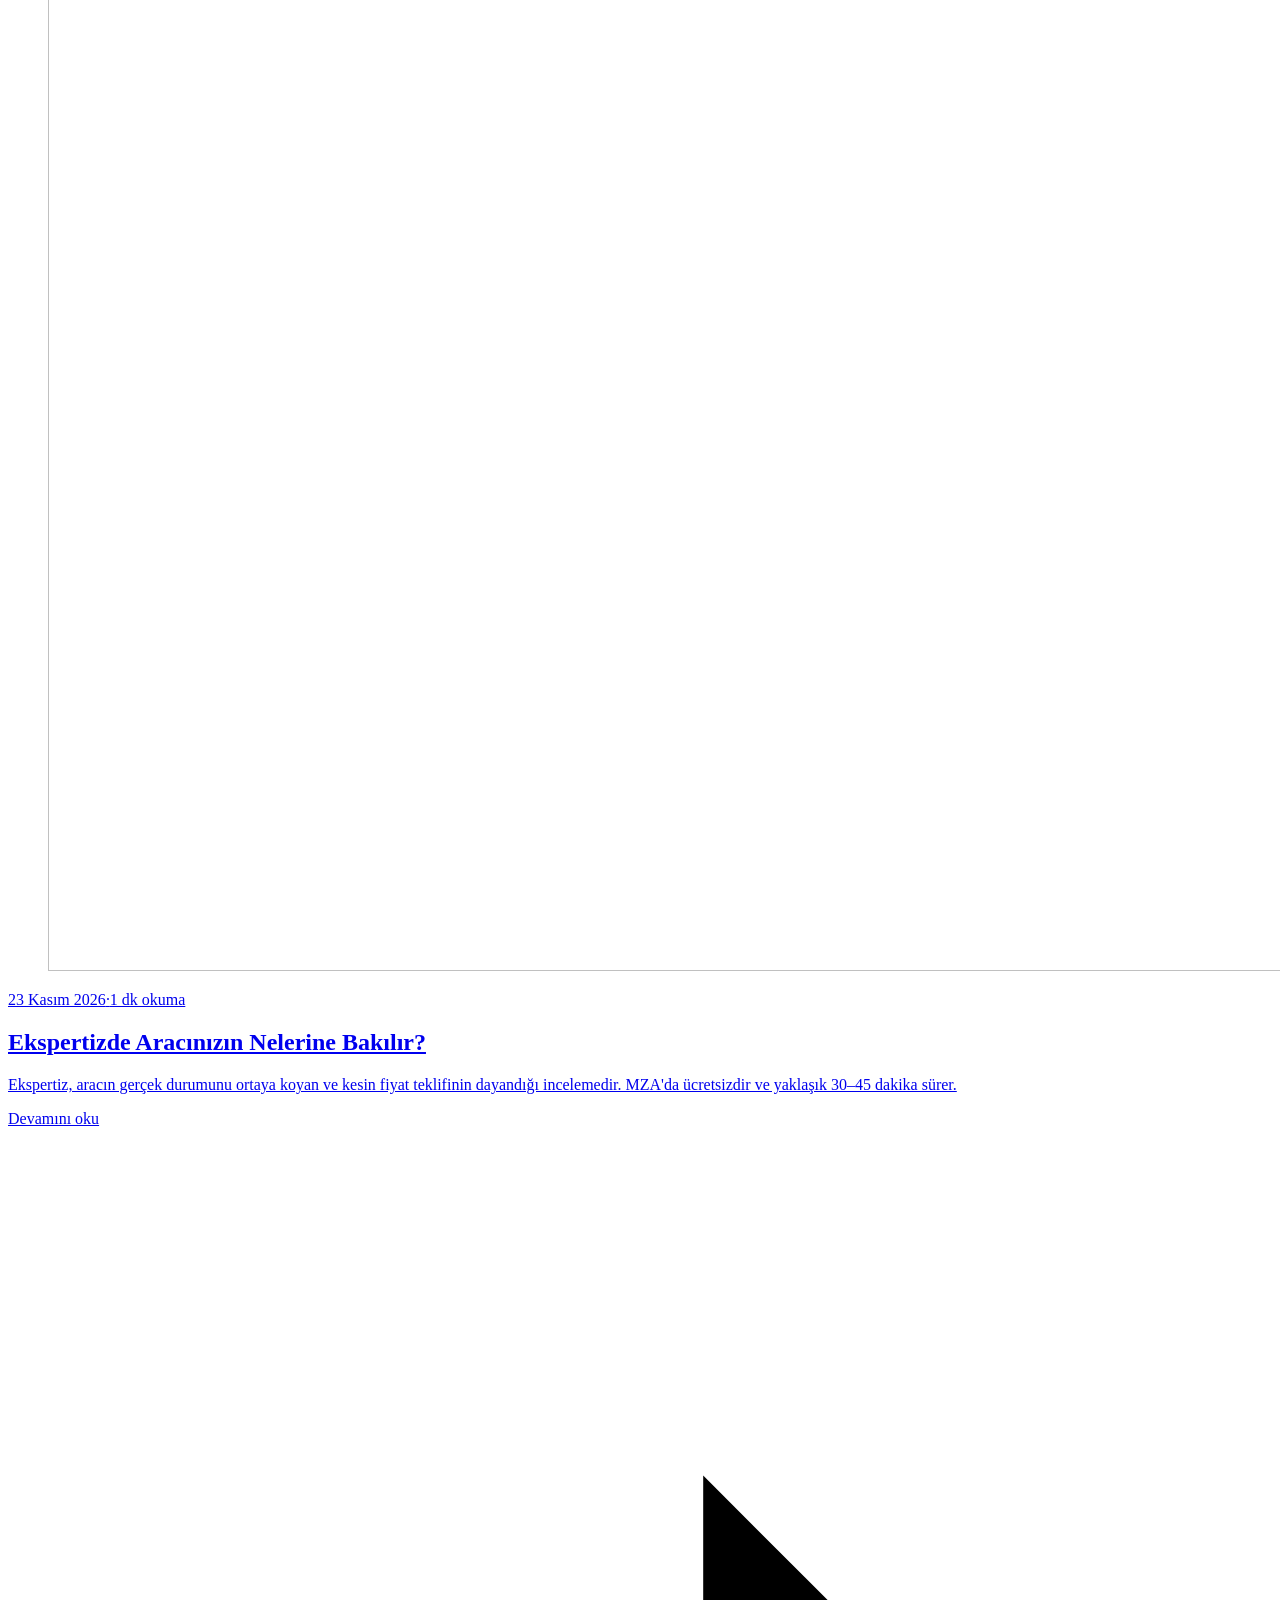
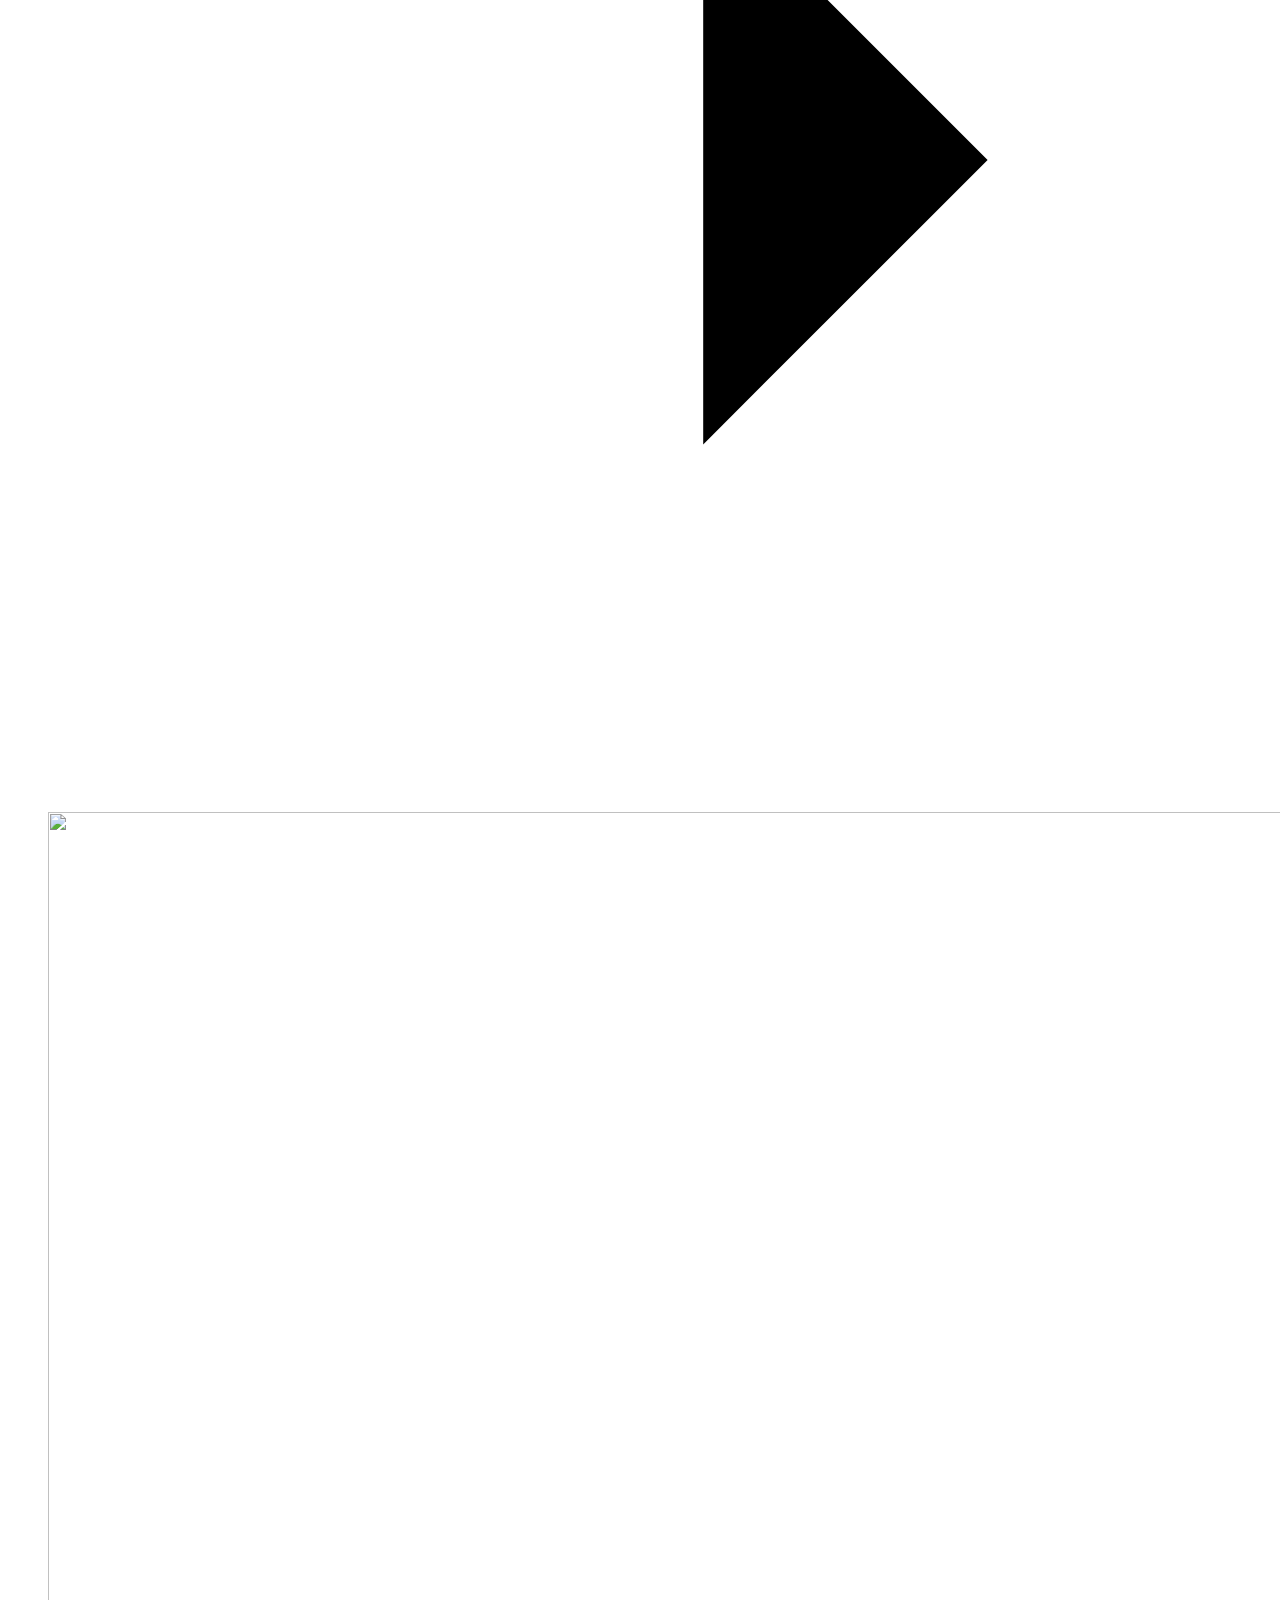
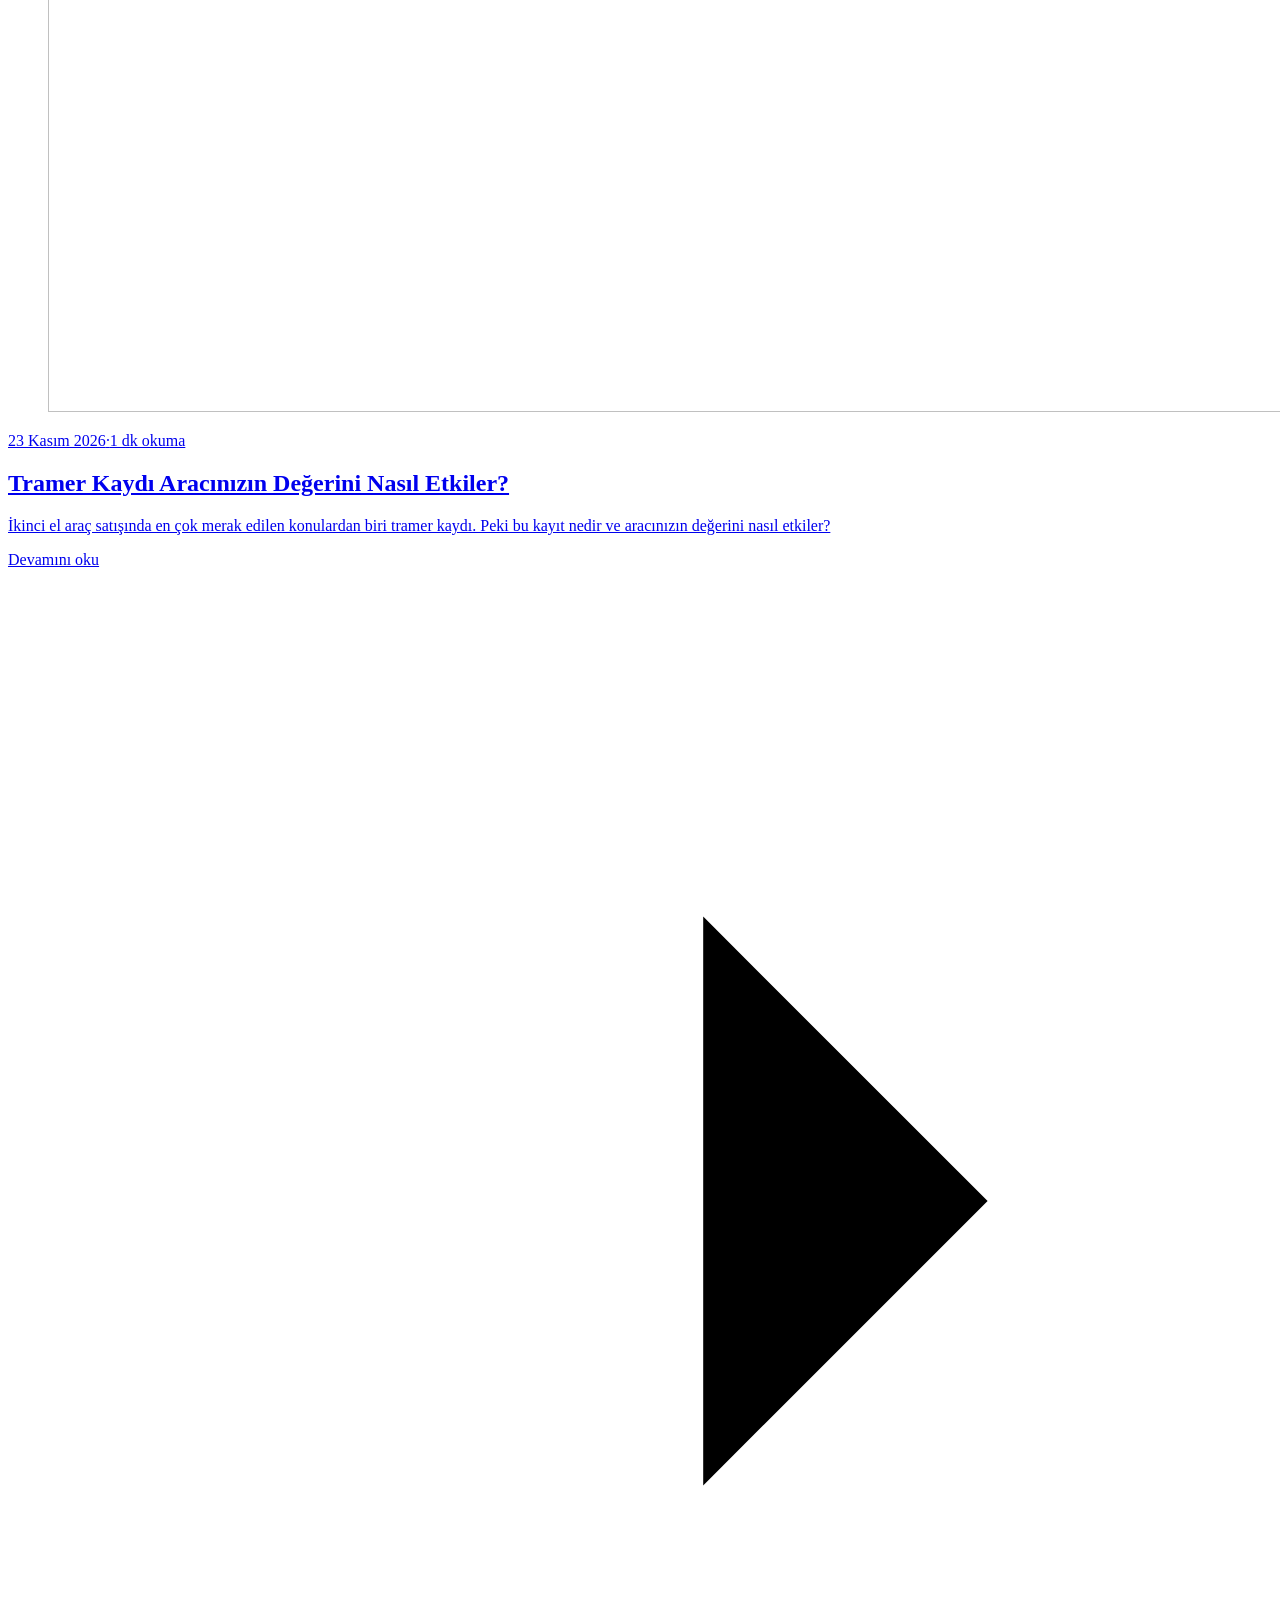
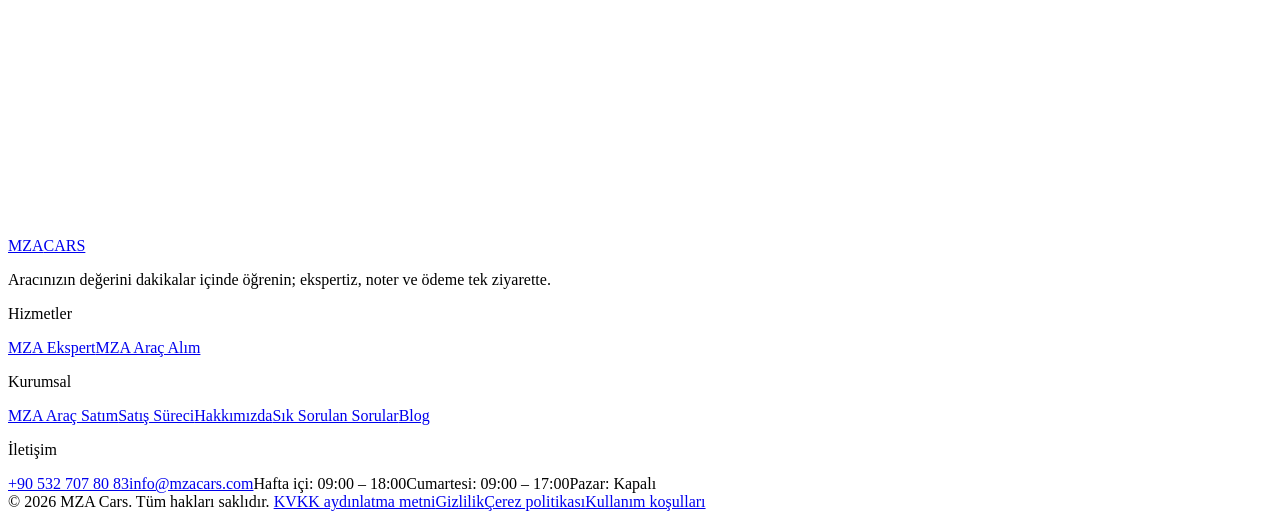
==== commit 2035c6e5: "Onizleme: b046306 surumu" ====
--- a/blog/index.html
+++ b/blog/index.html
@@ -13,7 +13,7 @@
 <link rel="preconnect" href="https://fonts.googleapis.com">
 <link rel="preconnect" href="https://fonts.gstatic.com" crossorigin>
 <link rel="stylesheet" href="https://fonts.googleapis.com/css2?family=Archivo:wdth,wght@62..125,100..900&display=swap">
-<link rel="stylesheet" href="/arac-onizleme/assets/css/site.css?v=d224cbd0">
+<link rel="stylesheet" href="/arac-onizleme/assets/css/site.css?v=4dfe4523">
 <script>document.documentElement.classList.add("js")</script>
 </head>
 <body data-page="blog">
@@ -40,7 +40,7 @@
     <h1 class="sec__title" id="blog-title">MZA <em>Blog</em></h1>
   </div>
   <div class="blog__grid">
-    <article class="post-card reveal"><a class="post-card__a" href="/arac-onizleme/blog/gaziantep-hizli-arac-satisi/"><figure class="post-card__pic"><img src="/arac-onizleme/assets/img/far-1200.webp" srcset="/arac-onizleme/assets/img/far-720.webp 720w, /arac-onizleme/assets/img/far-1200.webp 1200w, /arac-onizleme/assets/img/far-1800.webp 1800w" sizes="(min-width: 1101px) 30vw, (min-width: 700px) 46vw, 90vw" alt="" loading="lazy" decoding="async" width="1800" height="1200"></figure><p class="post-card__meta"><time datetime="2026-11-23">23 Kasım 2026</time><i aria-hidden="true">·</i>5 dk okuma</p><h2 class="post-card__t">Gaziantep'te Aracımı Hızlı Nasıl Satarım? Güvenli Araç Satış Rehberi</h2><p class="post-card__x">Gaziantep’te aracınızı hızlı ve güvenli şekilde satın. MZA Cars ile ücretsiz ekspertiz, 48 saat geçerli ön teklif ve aynı gün ödeme imkânını keşfedin.</p><span class="post-card__go">Devamını oku <svg class="arw" viewBox="0 0 20 20" aria-hidden="true"><path d="M4 10h11M11 5.5 15.5 10 11 14.5"/></svg></span></a></article><article class="post-card reveal"><a class="post-card__a" href="/arac-onizleme/blog/satis-belgeleri/"><figure class="post-card__pic"><img src="/arac-onizleme/assets/img/noter-1200.webp" srcset="/arac-onizleme/assets/img/noter-720.webp 720w, /arac-onizleme/assets/img/noter-1200.webp 1200w, /arac-onizleme/assets/img/noter-1800.webp 1800w" sizes="(min-width: 1101px) 30vw, (min-width: 700px) 46vw, 90vw" alt="" loading="lazy" decoding="async" width="1800" height="1200"></figure><p class="post-card__meta"><time datetime="2026-11-23">23 Kasım 2026</time><i aria-hidden="true">·</i>1 dk okuma</p><h2 class="post-card__t">Aracınızı Satarken Hazırlamanız Gereken Belgeler</h2><p class="post-card__x">Ekspertizden notere kadar bütün süreci aynı gün tamamlamanın en kolay yolu, birkaç belgeyi önceden hazırlamaktır.</p><span class="post-card__go">Devamını oku <svg class="arw" viewBox="0 0 20 20" aria-hidden="true"><path d="M4 10h11M11 5.5 15.5 10 11 14.5"/></svg></span></a></article><article class="post-card reveal"><a class="post-card__a" href="/arac-onizleme/blog/ekspertizde-neye-bakilir/"><figure class="post-card__pic"><img src="/arac-onizleme/assets/img/ekspertiz-1200.webp" srcset="/arac-onizleme/assets/img/ekspertiz-720.webp 720w, /arac-onizleme/assets/img/ekspertiz-1200.webp 1200w, /arac-onizleme/assets/img/ekspertiz-1800.webp 1800w" sizes="(min-width: 1101px) 30vw, (min-width: 700px) 46vw, 90vw" alt="" loading="lazy" decoding="async" width="1800" height="1200"></figure><p class="post-card__meta"><time datetime="2026-11-23">23 Kasım 2026</time><i aria-hidden="true">·</i>1 dk okuma</p><h2 class="post-card__t">Ekspertizde Aracınızın Nelerine Bakılır?</h2><p class="post-card__x">Ekspertiz, aracın gerçek durumunu ortaya koyan ve kesin fiyat teklifinin dayandığı incelemedir. MZA'da ücretsizdir ve yaklaşık 30–45 dakika sürer.</p><span class="post-card__go">Devamını oku <svg class="arw" viewBox="0 0 20 20" aria-hidden="true"><path d="M4 10h11M11 5.5 15.5 10 11 14.5"/></svg></span></a></article><article class="post-card reveal"><a class="post-card__a" href="/arac-onizleme/blog/tramer-kaydi-ve-deger/"><figure class="post-card__pic"><img src="/arac-onizleme/assets/img/kadran-1200.webp" srcset="/arac-onizleme/assets/img/kadran-720.webp 720w, /arac-onizleme/assets/img/kadran-1200.webp 1200w, /arac-onizleme/assets/img/kadran-1800.webp 1800w" sizes="(min-width: 1101px) 30vw, (min-width: 700px) 46vw, 90vw" alt="" loading="lazy" decoding="async" width="1800" height="1200"></figure><p class="post-card__meta"><time datetime="2026-11-23">23 Kasım 2026</time><i aria-hidden="true">·</i>1 dk okuma</p><h2 class="post-card__t">Tramer Kaydı Aracınızın Değerini Nasıl Etkiler?</h2><p class="post-card__x">İkinci el araç satışında en çok merak edilen konulardan biri tramer kaydı. Peki bu kayıt nedir ve aracınızın değerini nasıl etkiler?</p><span class="post-card__go">Devamını oku <svg class="arw" viewBox="0 0 20 20" aria-hidden="true"><path d="M4 10h11M11 5.5 15.5 10 11 14.5"/></svg></span></a></article>
+    <article class="post-card reveal"><a class="post-card__a" href="/arac-onizleme/blog/gaziantep-oto-ekspertiz/"><figure class="post-card__pic"><img style="--fx:56%;--fy:52%;--z:1.28" src="/arac-onizleme/assets/img/ekspertiz-1200.webp" srcset="/arac-onizleme/assets/img/ekspertiz-720.webp 720w, /arac-onizleme/assets/img/ekspertiz-1200.webp 1200w, /arac-onizleme/assets/img/ekspertiz-1800.webp 1800w" sizes="(min-width: 1101px) 30vw, (min-width: 700px) 46vw, 90vw" alt="" loading="lazy" decoding="async" width="1800" height="1200"></figure><p class="post-card__meta"><time datetime="2026-11-23">23 Kasım 2026</time><i aria-hidden="true">·</i>6 dk okuma</p><h2 class="post-card__t">Gaziantep'te Araç Satışı Öncesi Ekspertiz Neden Önemli?</h2><p class="post-card__x">Gaziantep’te araç satışı öncesi ekspertiz neden önemli? MZA Cars ile ücretsiz araç ekspertizi, doğru fiyatlandırma ve güvenli satış sürecini keşfedin.</p><span class="post-card__go">Devamını oku <svg class="arw" viewBox="0 0 20 20" aria-hidden="true"><path d="M4 10h11M11 5.5 15.5 10 11 14.5"/></svg></span></a></article><article class="post-card reveal"><a class="post-card__a" href="/arac-onizleme/blog/gaziantep-hizli-arac-satisi/"><figure class="post-card__pic"><img src="/arac-onizleme/assets/img/far-1200.webp" srcset="/arac-onizleme/assets/img/far-720.webp 720w, /arac-onizleme/assets/img/far-1200.webp 1200w, /arac-onizleme/assets/img/far-1800.webp 1800w" sizes="(min-width: 1101px) 30vw, (min-width: 700px) 46vw, 90vw" alt="" loading="lazy" decoding="async" width="1800" height="1200"></figure><p class="post-card__meta"><time datetime="2026-11-23">23 Kasım 2026</time><i aria-hidden="true">·</i>5 dk okuma</p><h2 class="post-card__t">Gaziantep'te Aracımı Hızlı Nasıl Satarım? Güvenli Araç Satış Rehberi</h2><p class="post-card__x">Gaziantep’te aracınızı hızlı ve güvenli şekilde satın. MZA Cars ile ücretsiz ekspertiz, 48 saat geçerli ön teklif ve aynı gün ödeme imkânını keşfedin.</p><span class="post-card__go">Devamını oku <svg class="arw" viewBox="0 0 20 20" aria-hidden="true"><path d="M4 10h11M11 5.5 15.5 10 11 14.5"/></svg></span></a></article><article class="post-card reveal"><a class="post-card__a" href="/arac-onizleme/blog/satis-belgeleri/"><figure class="post-card__pic"><img src="/arac-onizleme/assets/img/noter-1200.webp" srcset="/arac-onizleme/assets/img/noter-720.webp 720w, /arac-onizleme/assets/img/noter-1200.webp 1200w, /arac-onizleme/assets/img/noter-1800.webp 1800w" sizes="(min-width: 1101px) 30vw, (min-width: 700px) 46vw, 90vw" alt="" loading="lazy" decoding="async" width="1800" height="1200"></figure><p class="post-card__meta"><time datetime="2026-11-23">23 Kasım 2026</time><i aria-hidden="true">·</i>1 dk okuma</p><h2 class="post-card__t">Aracınızı Satarken Hazırlamanız Gereken Belgeler</h2><p class="post-card__x">Ekspertizden notere kadar bütün süreci aynı gün tamamlamanın en kolay yolu, birkaç belgeyi önceden hazırlamaktır.</p><span class="post-card__go">Devamını oku <svg class="arw" viewBox="0 0 20 20" aria-hidden="true"><path d="M4 10h11M11 5.5 15.5 10 11 14.5"/></svg></span></a></article><article class="post-card reveal"><a class="post-card__a" href="/arac-onizleme/blog/ekspertizde-neye-bakilir/"><figure class="post-card__pic"><img src="/arac-onizleme/assets/img/koltuk-1200.webp" srcset="/arac-onizleme/assets/img/koltuk-720.webp 720w, /arac-onizleme/assets/img/koltuk-1200.webp 1200w, /arac-onizleme/assets/img/koltuk-1800.webp 1800w" sizes="(min-width: 1101px) 30vw, (min-width: 700px) 46vw, 90vw" alt="" loading="lazy" decoding="async" width="1800" height="1200"></figure><p class="post-card__meta"><time datetime="2026-11-23">23 Kasım 2026</time><i aria-hidden="true">·</i>1 dk okuma</p><h2 class="post-card__t">Ekspertizde Aracınızın Nelerine Bakılır?</h2><p class="post-card__x">Ekspertiz, aracın gerçek durumunu ortaya koyan ve kesin fiyat teklifinin dayandığı incelemedir. MZA'da ücretsizdir ve yaklaşık 30–45 dakika sürer.</p><span class="post-card__go">Devamını oku <svg class="arw" viewBox="0 0 20 20" aria-hidden="true"><path d="M4 10h11M11 5.5 15.5 10 11 14.5"/></svg></span></a></article><article class="post-card reveal"><a class="post-card__a" href="/arac-onizleme/blog/tramer-kaydi-ve-deger/"><figure class="post-card__pic"><img src="/arac-onizleme/assets/img/kadran-1200.webp" srcset="/arac-onizleme/assets/img/kadran-720.webp 720w, /arac-onizleme/assets/img/kadran-1200.webp 1200w, /arac-onizleme/assets/img/kadran-1800.webp 1800w" sizes="(min-width: 1101px) 30vw, (min-width: 700px) 46vw, 90vw" alt="" loading="lazy" decoding="async" width="1800" height="1200"></figure><p class="post-card__meta"><time datetime="2026-11-23">23 Kasım 2026</time><i aria-hidden="true">·</i>1 dk okuma</p><h2 class="post-card__t">Tramer Kaydı Aracınızın Değerini Nasıl Etkiler?</h2><p class="post-card__x">İkinci el araç satışında en çok merak edilen konulardan biri tramer kaydı. Peki bu kayıt nedir ve aracınızın değerini nasıl etkiler?</p><span class="post-card__go">Devamını oku <svg class="arw" viewBox="0 0 20 20" aria-hidden="true"><path d="M4 10h11M11 5.5 15.5 10 11 14.5"/></svg></span></a></article>
   </div>
 </section>
 
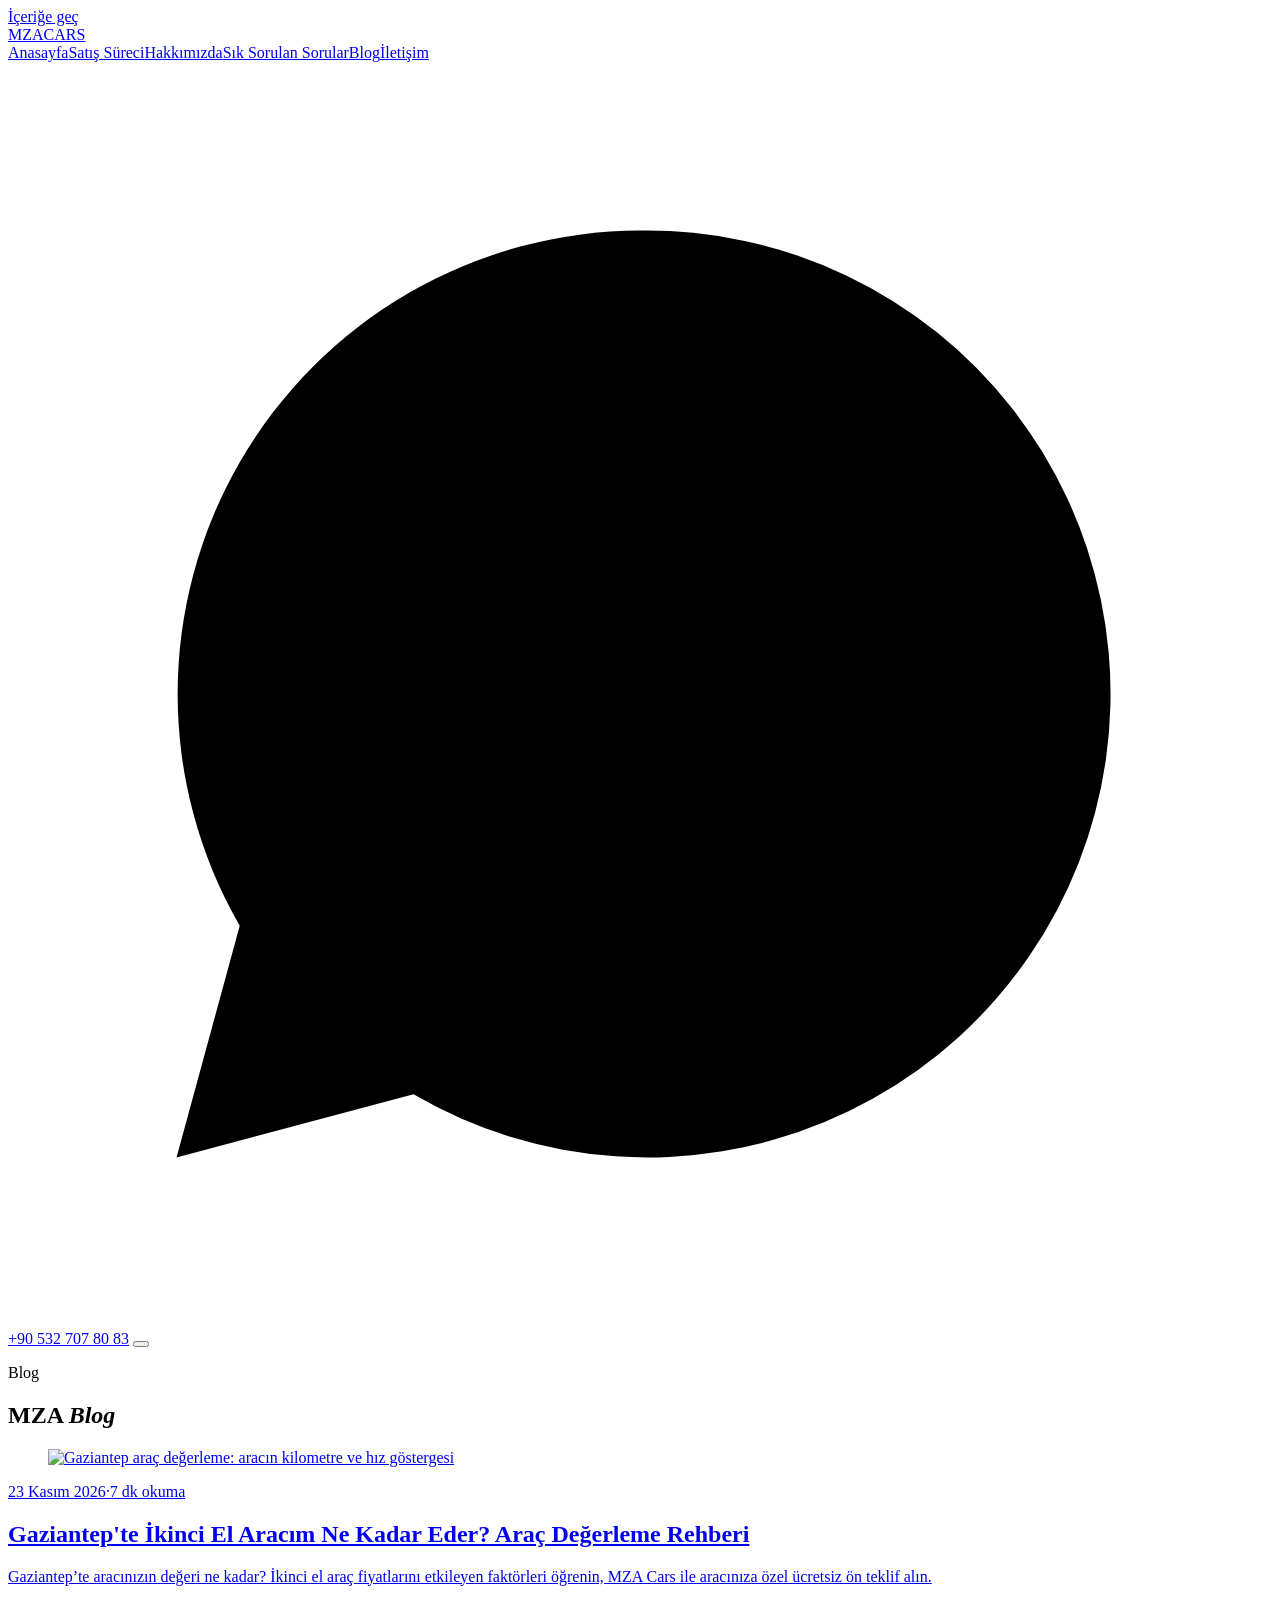
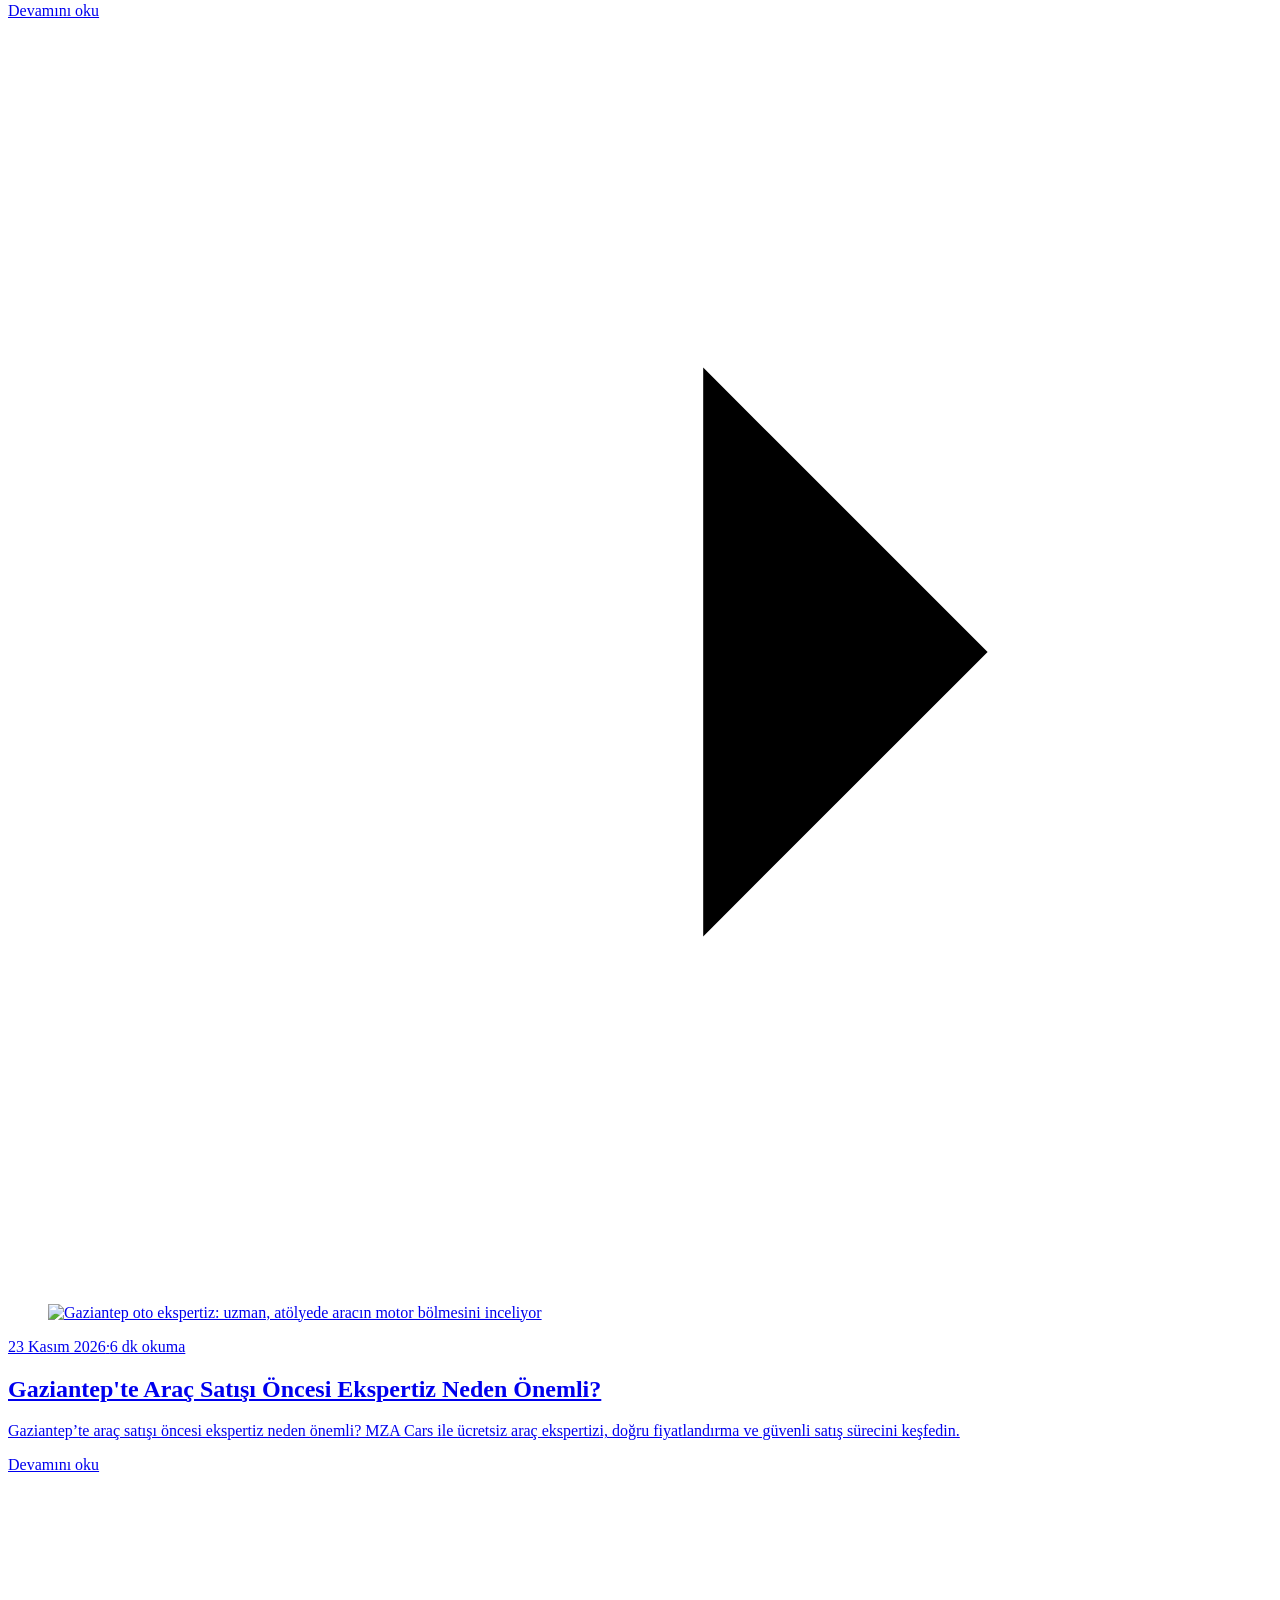
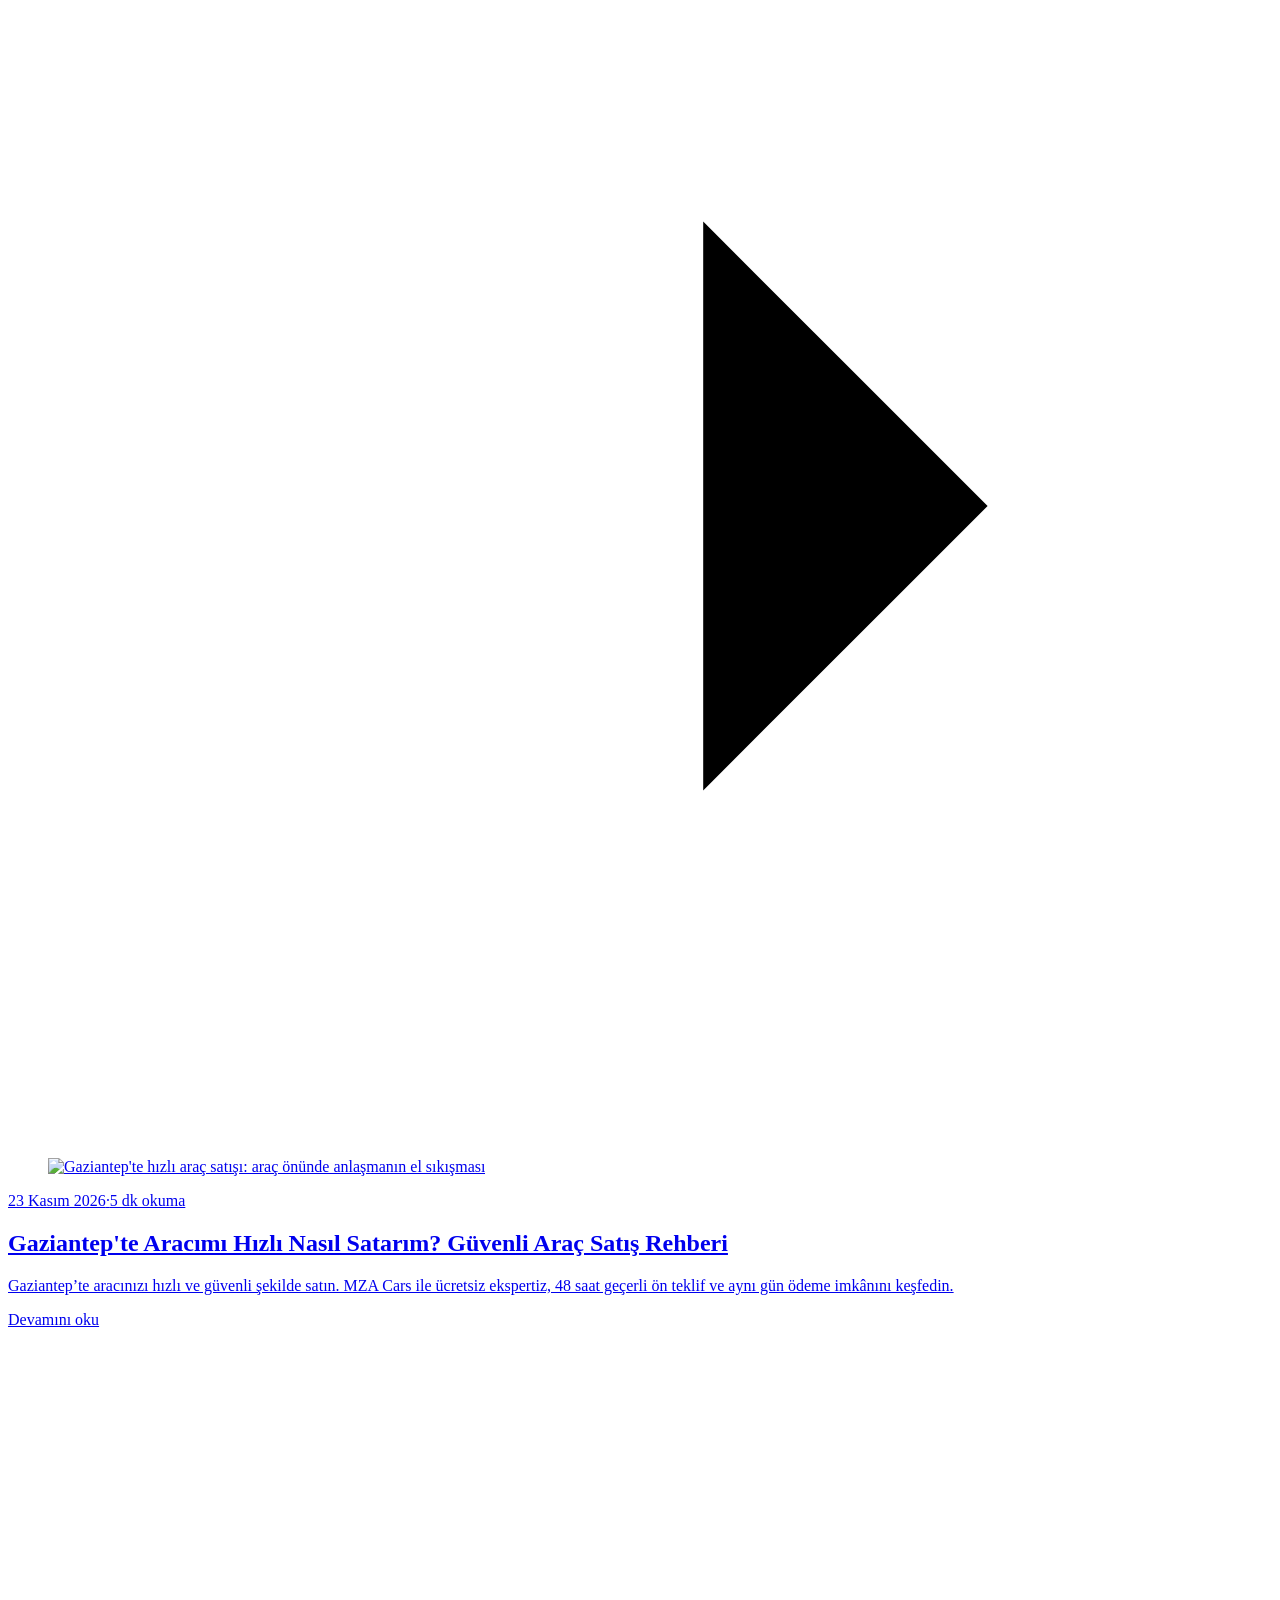
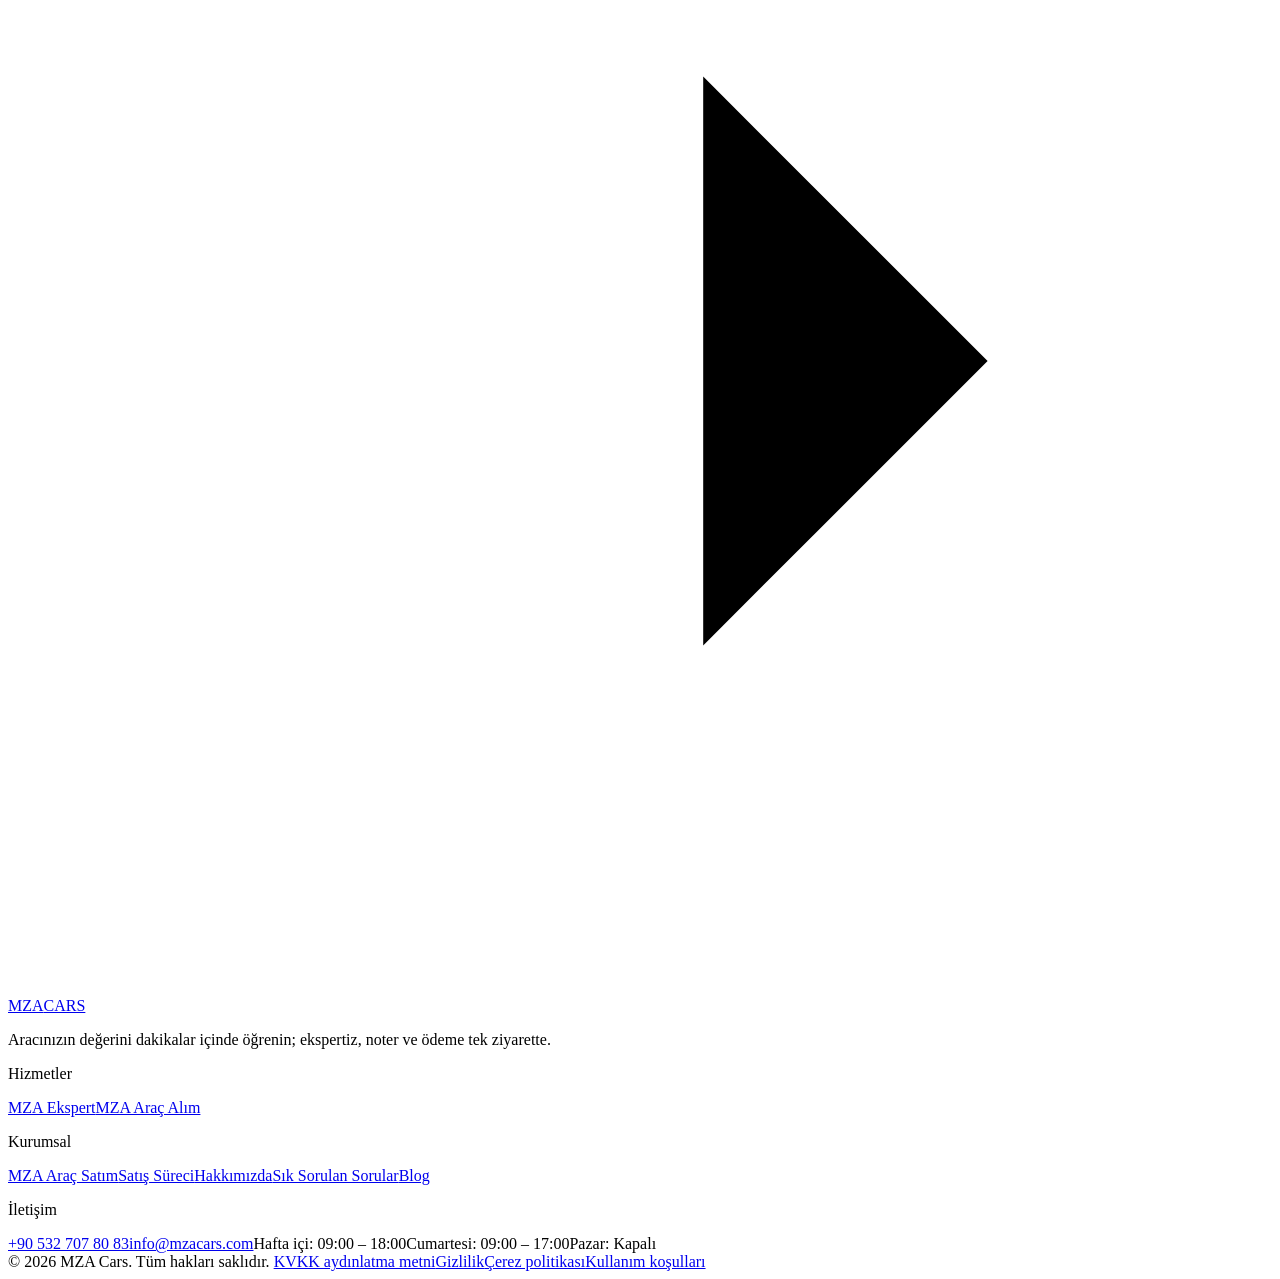
==== commit 2e31e74e: "Onizleme: 55f3e3c surumu" ====
--- a/blog/index.html
+++ b/blog/index.html
@@ -8,12 +8,22 @@
 <meta name="description" content="İkinci el aracınızı satarken bilmeniz gerekenler: belgeler, ekspertiz, tramer ve satış süreci üzerine MZA Cars yazıları.">
 <meta name="robots" content="noindex, nofollow">
 <link rel="canonical" href="https://larisel.com/arac-onizleme/blog/">
+<meta property="og:type" content="website">
+<meta property="og:site_name" content="MZA Cars">
+<meta property="og:locale" content="tr_TR">
+<meta property="og:title" content="Blog | MZA Cars">
+<meta property="og:description" content="İkinci el aracınızı satarken bilmeniz gerekenler: belgeler, ekspertiz, tramer ve satış süreci üzerine MZA Cars yazıları.">
+<meta property="og:url" content="https://larisel.com/arac-onizleme/blog/">
+<meta property="og:image" content="https://larisel.com/arac-onizleme/assets/img/og-mza.jpg">
+<meta property="og:image:width" content="1200">
+<meta property="og:image:height" content="630">
+<meta name="twitter:card" content="summary_large_image">
 <meta name="theme-color" content="#0b0c0e">
 <link rel="icon" href="/arac-onizleme/assets/img/mark.svg" type="image/svg+xml">
 <link rel="preconnect" href="https://fonts.googleapis.com">
 <link rel="preconnect" href="https://fonts.gstatic.com" crossorigin>
 <link rel="stylesheet" href="https://fonts.googleapis.com/css2?family=Archivo:wdth,wght@62..125,100..900&display=swap">
-<link rel="stylesheet" href="/arac-onizleme/assets/css/site.css?v=4dfe4523">
+<link rel="stylesheet" href="/arac-onizleme/assets/css/site.css?v=96f9b6b4">
 <script>document.documentElement.classList.add("js")</script>
 </head>
 <body data-page="blog">
@@ -40,7 +50,7 @@
     <h1 class="sec__title" id="blog-title">MZA <em>Blog</em></h1>
   </div>
   <div class="blog__grid">
-    <article class="post-card reveal"><a class="post-card__a" href="/arac-onizleme/blog/gaziantep-oto-ekspertiz/"><figure class="post-card__pic"><img style="--fx:56%;--fy:52%;--z:1.28" src="/arac-onizleme/assets/img/ekspertiz-1200.webp" srcset="/arac-onizleme/assets/img/ekspertiz-720.webp 720w, /arac-onizleme/assets/img/ekspertiz-1200.webp 1200w, /arac-onizleme/assets/img/ekspertiz-1800.webp 1800w" sizes="(min-width: 1101px) 30vw, (min-width: 700px) 46vw, 90vw" alt="" loading="lazy" decoding="async" width="1800" height="1200"></figure><p class="post-card__meta"><time datetime="2026-11-23">23 Kasım 2026</time><i aria-hidden="true">·</i>6 dk okuma</p><h2 class="post-card__t">Gaziantep'te Araç Satışı Öncesi Ekspertiz Neden Önemli?</h2><p class="post-card__x">Gaziantep’te araç satışı öncesi ekspertiz neden önemli? MZA Cars ile ücretsiz araç ekspertizi, doğru fiyatlandırma ve güvenli satış sürecini keşfedin.</p><span class="post-card__go">Devamını oku <svg class="arw" viewBox="0 0 20 20" aria-hidden="true"><path d="M4 10h11M11 5.5 15.5 10 11 14.5"/></svg></span></a></article><article class="post-card reveal"><a class="post-card__a" href="/arac-onizleme/blog/gaziantep-hizli-arac-satisi/"><figure class="post-card__pic"><img src="/arac-onizleme/assets/img/far-1200.webp" srcset="/arac-onizleme/assets/img/far-720.webp 720w, /arac-onizleme/assets/img/far-1200.webp 1200w, /arac-onizleme/assets/img/far-1800.webp 1800w" sizes="(min-width: 1101px) 30vw, (min-width: 700px) 46vw, 90vw" alt="" loading="lazy" decoding="async" width="1800" height="1200"></figure><p class="post-card__meta"><time datetime="2026-11-23">23 Kasım 2026</time><i aria-hidden="true">·</i>5 dk okuma</p><h2 class="post-card__t">Gaziantep'te Aracımı Hızlı Nasıl Satarım? Güvenli Araç Satış Rehberi</h2><p class="post-card__x">Gaziantep’te aracınızı hızlı ve güvenli şekilde satın. MZA Cars ile ücretsiz ekspertiz, 48 saat geçerli ön teklif ve aynı gün ödeme imkânını keşfedin.</p><span class="post-card__go">Devamını oku <svg class="arw" viewBox="0 0 20 20" aria-hidden="true"><path d="M4 10h11M11 5.5 15.5 10 11 14.5"/></svg></span></a></article><article class="post-card reveal"><a class="post-card__a" href="/arac-onizleme/blog/satis-belgeleri/"><figure class="post-card__pic"><img src="/arac-onizleme/assets/img/noter-1200.webp" srcset="/arac-onizleme/assets/img/noter-720.webp 720w, /arac-onizleme/assets/img/noter-1200.webp 1200w, /arac-onizleme/assets/img/noter-1800.webp 1800w" sizes="(min-width: 1101px) 30vw, (min-width: 700px) 46vw, 90vw" alt="" loading="lazy" decoding="async" width="1800" height="1200"></figure><p class="post-card__meta"><time datetime="2026-11-23">23 Kasım 2026</time><i aria-hidden="true">·</i>1 dk okuma</p><h2 class="post-card__t">Aracınızı Satarken Hazırlamanız Gereken Belgeler</h2><p class="post-card__x">Ekspertizden notere kadar bütün süreci aynı gün tamamlamanın en kolay yolu, birkaç belgeyi önceden hazırlamaktır.</p><span class="post-card__go">Devamını oku <svg class="arw" viewBox="0 0 20 20" aria-hidden="true"><path d="M4 10h11M11 5.5 15.5 10 11 14.5"/></svg></span></a></article><article class="post-card reveal"><a class="post-card__a" href="/arac-onizleme/blog/ekspertizde-neye-bakilir/"><figure class="post-card__pic"><img src="/arac-onizleme/assets/img/koltuk-1200.webp" srcset="/arac-onizleme/assets/img/koltuk-720.webp 720w, /arac-onizleme/assets/img/koltuk-1200.webp 1200w, /arac-onizleme/assets/img/koltuk-1800.webp 1800w" sizes="(min-width: 1101px) 30vw, (min-width: 700px) 46vw, 90vw" alt="" loading="lazy" decoding="async" width="1800" height="1200"></figure><p class="post-card__meta"><time datetime="2026-11-23">23 Kasım 2026</time><i aria-hidden="true">·</i>1 dk okuma</p><h2 class="post-card__t">Ekspertizde Aracınızın Nelerine Bakılır?</h2><p class="post-card__x">Ekspertiz, aracın gerçek durumunu ortaya koyan ve kesin fiyat teklifinin dayandığı incelemedir. MZA'da ücretsizdir ve yaklaşık 30–45 dakika sürer.</p><span class="post-card__go">Devamını oku <svg class="arw" viewBox="0 0 20 20" aria-hidden="true"><path d="M4 10h11M11 5.5 15.5 10 11 14.5"/></svg></span></a></article><article class="post-card reveal"><a class="post-card__a" href="/arac-onizleme/blog/tramer-kaydi-ve-deger/"><figure class="post-card__pic"><img src="/arac-onizleme/assets/img/kadran-1200.webp" srcset="/arac-onizleme/assets/img/kadran-720.webp 720w, /arac-onizleme/assets/img/kadran-1200.webp 1200w, /arac-onizleme/assets/img/kadran-1800.webp 1800w" sizes="(min-width: 1101px) 30vw, (min-width: 700px) 46vw, 90vw" alt="" loading="lazy" decoding="async" width="1800" height="1200"></figure><p class="post-card__meta"><time datetime="2026-11-23">23 Kasım 2026</time><i aria-hidden="true">·</i>1 dk okuma</p><h2 class="post-card__t">Tramer Kaydı Aracınızın Değerini Nasıl Etkiler?</h2><p class="post-card__x">İkinci el araç satışında en çok merak edilen konulardan biri tramer kaydı. Peki bu kayıt nedir ve aracınızın değerini nasıl etkiler?</p><span class="post-card__go">Devamını oku <svg class="arw" viewBox="0 0 20 20" aria-hidden="true"><path d="M4 10h11M11 5.5 15.5 10 11 14.5"/></svg></span></a></article>
+    <article class="post-card reveal"><a class="post-card__a" href="/arac-onizleme/blog/gaziantep-arac-degerleme/"><figure class="post-card__pic"><img src="/arac-onizleme/assets/img/blog/gaziantep-arac-degerleme-mza-cars-1200.webp" srcset="/arac-onizleme/assets/img/blog/gaziantep-arac-degerleme-mza-cars-720.webp 720w, /arac-onizleme/assets/img/blog/gaziantep-arac-degerleme-mza-cars-1200.webp 1200w, /arac-onizleme/assets/img/blog/gaziantep-arac-degerleme-mza-cars-1800.webp 1800w" sizes="(min-width: 1101px) 30vw, (min-width: 700px) 46vw, 90vw" alt="Gaziantep araç değerleme: aracın kilometre ve hız göstergesi" loading="lazy" decoding="async" width="1800" height="1200"></figure><p class="post-card__meta"><time datetime="2026-11-23">23 Kasım 2026</time><i aria-hidden="true">·</i>7 dk okuma</p><h2 class="post-card__t">Gaziantep'te İkinci El Aracım Ne Kadar Eder? Araç Değerleme Rehberi</h2><p class="post-card__x">Gaziantep’te aracınızın değeri ne kadar? İkinci el araç fiyatlarını etkileyen faktörleri öğrenin, MZA Cars ile aracınıza özel ücretsiz ön teklif alın.</p><span class="post-card__go">Devamını oku <svg class="arw" viewBox="0 0 20 20" aria-hidden="true"><path d="M4 10h11M11 5.5 15.5 10 11 14.5"/></svg></span></a></article><article class="post-card reveal"><a class="post-card__a" href="/arac-onizleme/blog/gaziantep-oto-ekspertiz/"><figure class="post-card__pic"><img style="--fx:56%;--fy:52%;--z:1.28" src="/arac-onizleme/assets/img/blog/gaziantep-oto-ekspertiz-mza-cars-1200.webp" srcset="/arac-onizleme/assets/img/blog/gaziantep-oto-ekspertiz-mza-cars-720.webp 720w, /arac-onizleme/assets/img/blog/gaziantep-oto-ekspertiz-mza-cars-1200.webp 1200w, /arac-onizleme/assets/img/blog/gaziantep-oto-ekspertiz-mza-cars-1800.webp 1800w" sizes="(min-width: 1101px) 30vw, (min-width: 700px) 46vw, 90vw" alt="Gaziantep oto ekspertiz: uzman, atölyede aracın motor bölmesini inceliyor" loading="lazy" decoding="async" width="1800" height="1200"></figure><p class="post-card__meta"><time datetime="2026-11-23">23 Kasım 2026</time><i aria-hidden="true">·</i>6 dk okuma</p><h2 class="post-card__t">Gaziantep'te Araç Satışı Öncesi Ekspertiz Neden Önemli?</h2><p class="post-card__x">Gaziantep’te araç satışı öncesi ekspertiz neden önemli? MZA Cars ile ücretsiz araç ekspertizi, doğru fiyatlandırma ve güvenli satış sürecini keşfedin.</p><span class="post-card__go">Devamını oku <svg class="arw" viewBox="0 0 20 20" aria-hidden="true"><path d="M4 10h11M11 5.5 15.5 10 11 14.5"/></svg></span></a></article><article class="post-card reveal"><a class="post-card__a" href="/arac-onizleme/blog/gaziantep-hizli-arac-satisi/"><figure class="post-card__pic"><img src="/arac-onizleme/assets/img/blog/gaziantep-hizli-arac-satisi-mza-cars-1200.webp" srcset="/arac-onizleme/assets/img/blog/gaziantep-hizli-arac-satisi-mza-cars-720.webp 720w, /arac-onizleme/assets/img/blog/gaziantep-hizli-arac-satisi-mza-cars-1200.webp 1200w, /arac-onizleme/assets/img/blog/gaziantep-hizli-arac-satisi-mza-cars-1800.webp 1800w" sizes="(min-width: 1101px) 30vw, (min-width: 700px) 46vw, 90vw" alt="Gaziantep'te hızlı araç satışı: araç önünde anlaşmanın el sıkışması" loading="lazy" decoding="async" width="1800" height="1200"></figure><p class="post-card__meta"><time datetime="2026-11-23">23 Kasım 2026</time><i aria-hidden="true">·</i>5 dk okuma</p><h2 class="post-card__t">Gaziantep'te Aracımı Hızlı Nasıl Satarım? Güvenli Araç Satış Rehberi</h2><p class="post-card__x">Gaziantep’te aracınızı hızlı ve güvenli şekilde satın. MZA Cars ile ücretsiz ekspertiz, 48 saat geçerli ön teklif ve aynı gün ödeme imkânını keşfedin.</p><span class="post-card__go">Devamını oku <svg class="arw" viewBox="0 0 20 20" aria-hidden="true"><path d="M4 10h11M11 5.5 15.5 10 11 14.5"/></svg></span></a></article>
   </div>
 </section>
 
@@ -62,7 +72,7 @@
   </div>
   <div class="foot__base">
     <span>© 2026 MZA Cars. Tüm hakları saklıdır.</span>
-    <span class="foot__legal"><a href="#">KVKK aydınlatma metni</a><a href="#">Gizlilik</a><a href="#">Çerez politikası</a><a href="#">Kullanım koşulları</a></span>
+    <span class="foot__legal"><a href="/arac-onizleme/kvkk-aydinlatma-metni/">KVKK aydınlatma metni</a><a href="/arac-onizleme/gizlilik-politikasi/">Gizlilik</a><a href="/arac-onizleme/gizlilik-politikasi/#cerezler">Çerez politikası</a><a href="/arac-onizleme/kullanim-kosullari/">Kullanım koşulları</a></span>
   </div>
 </footer>
 <script type="module" src="/arac-onizleme/assets/js/site.js?v=405df681"></script>
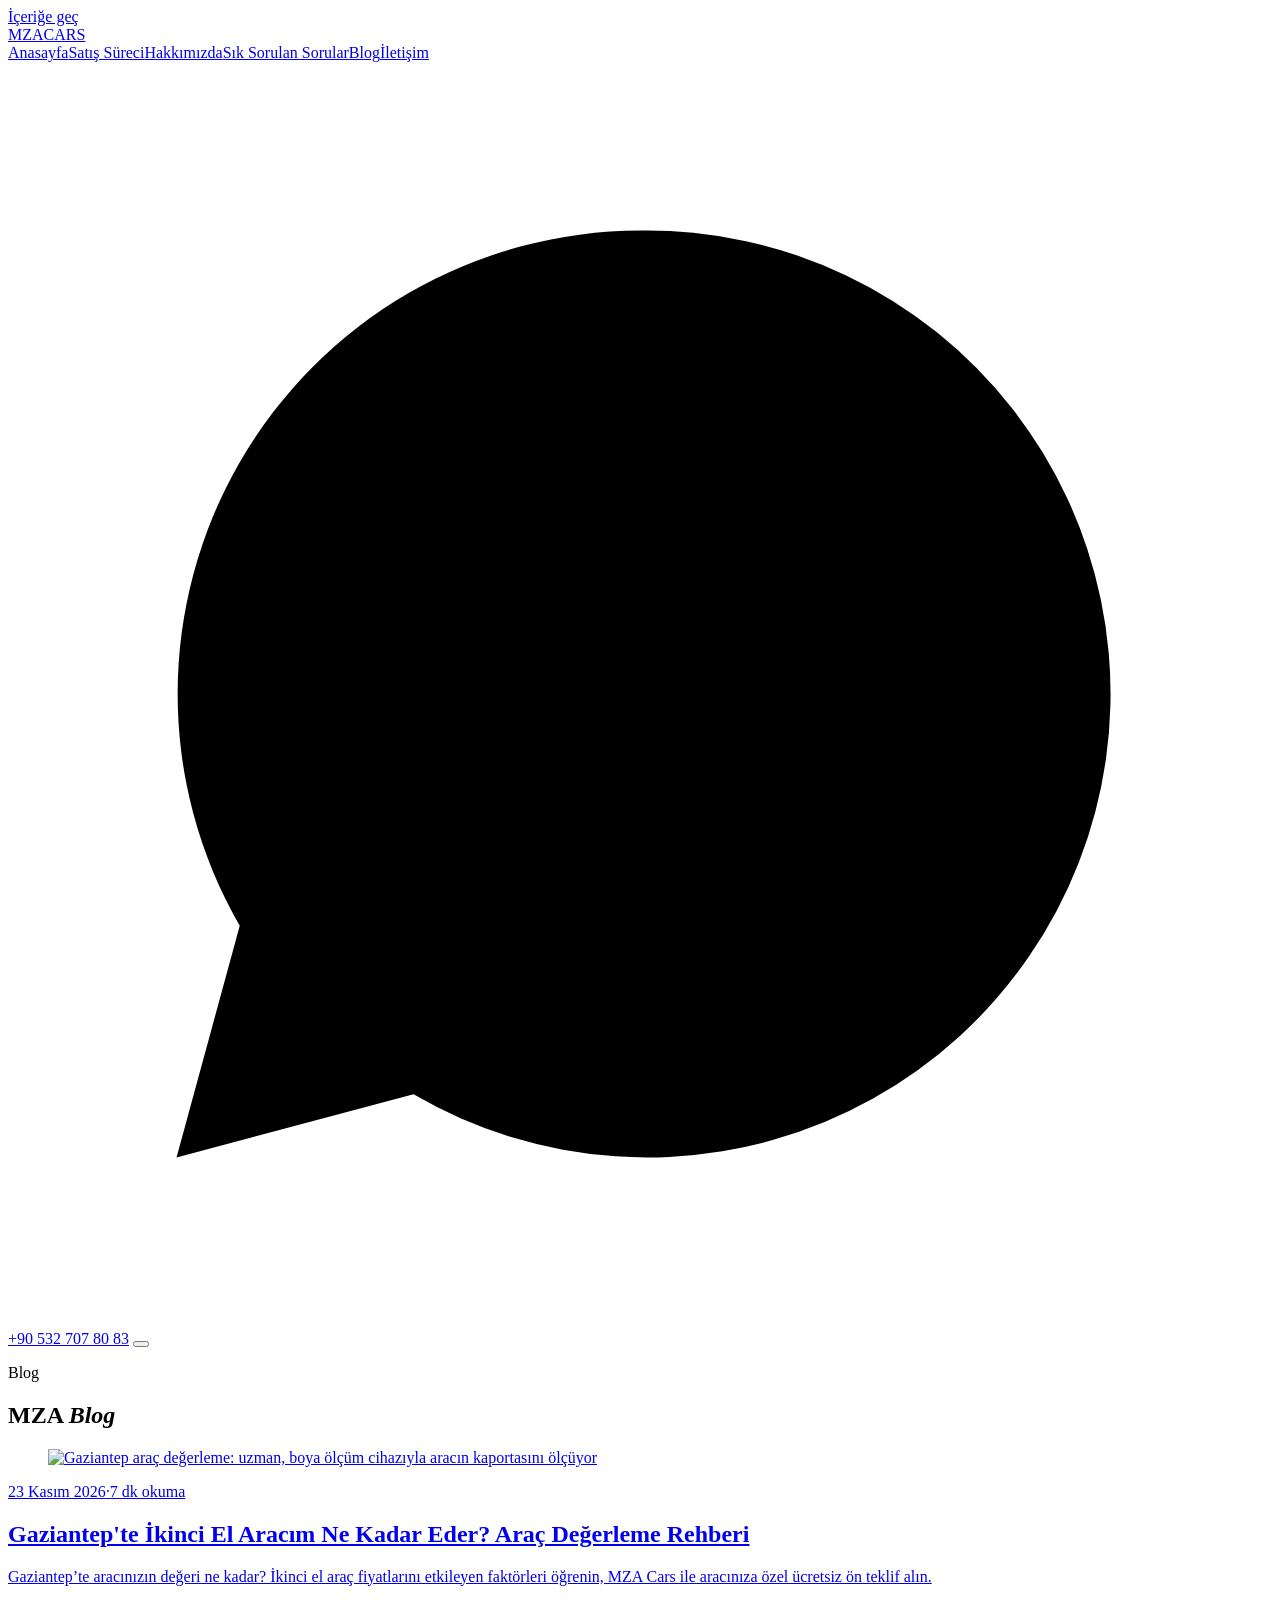
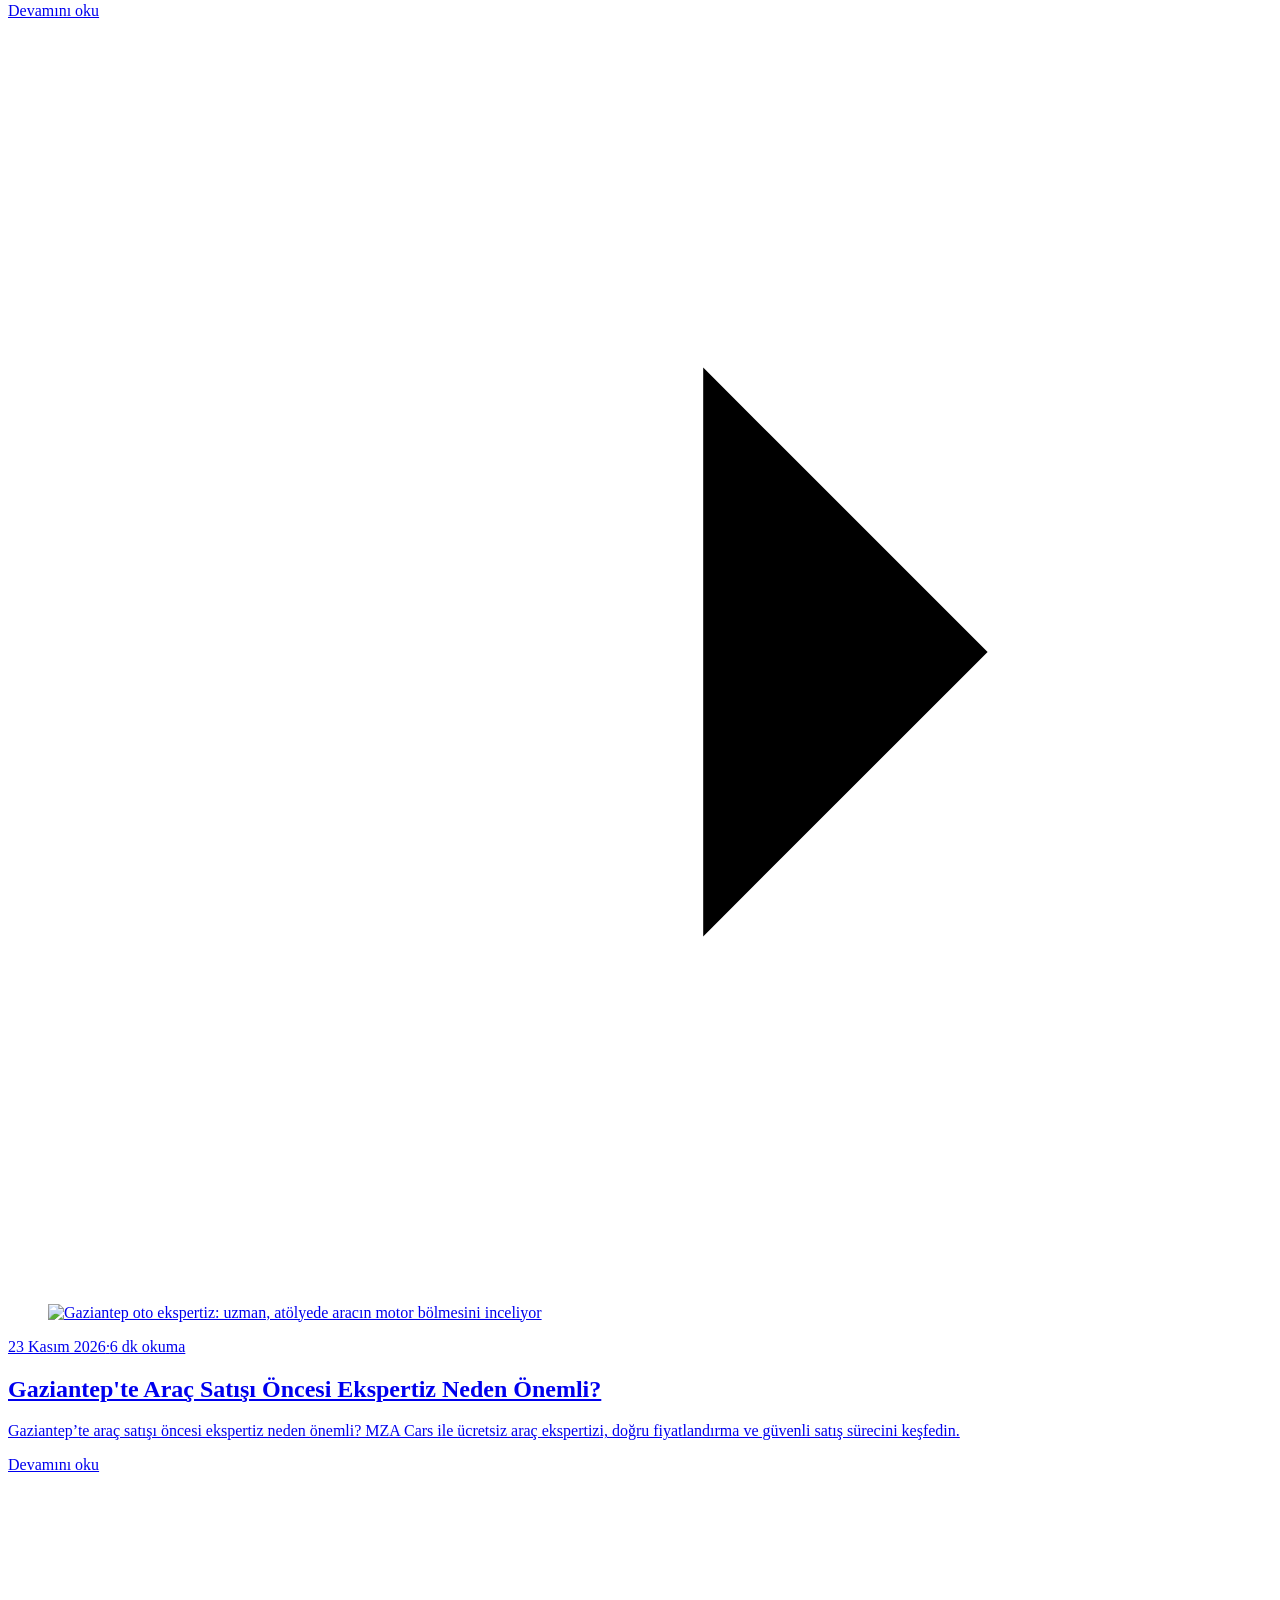
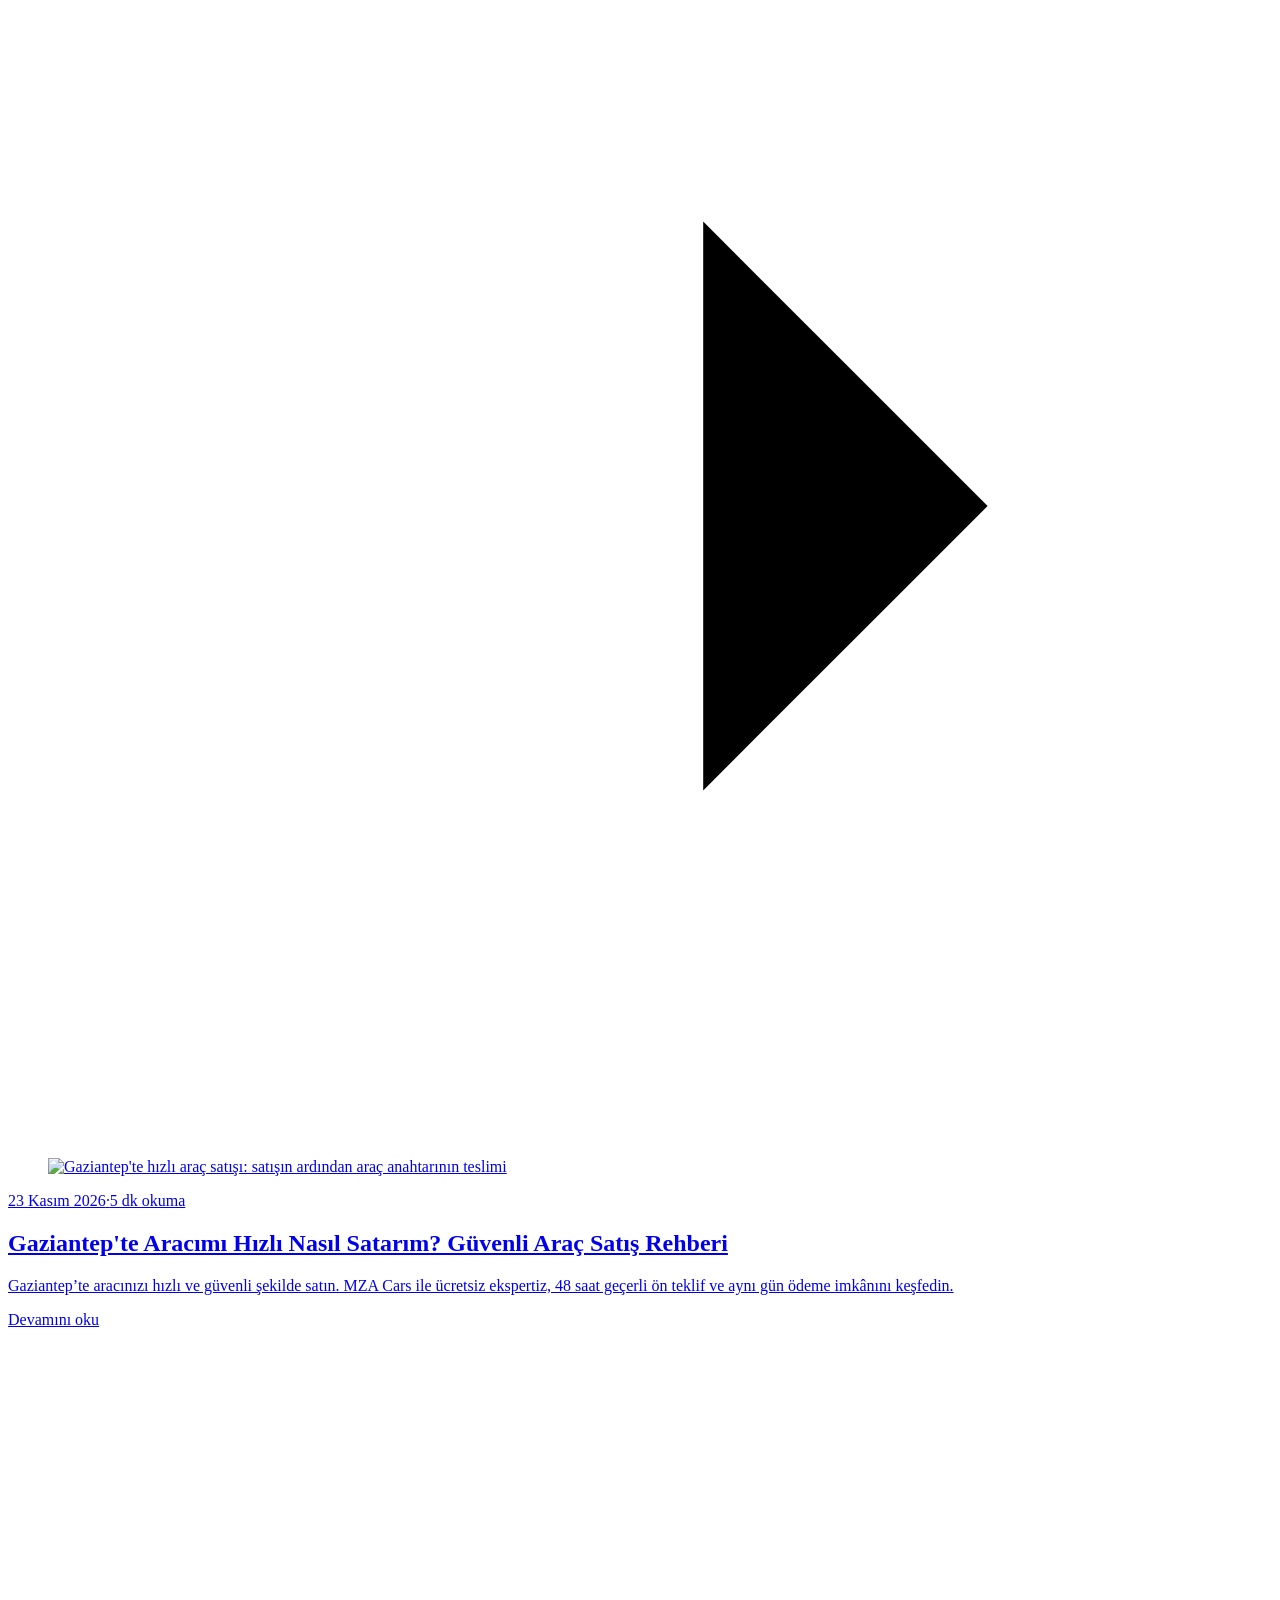
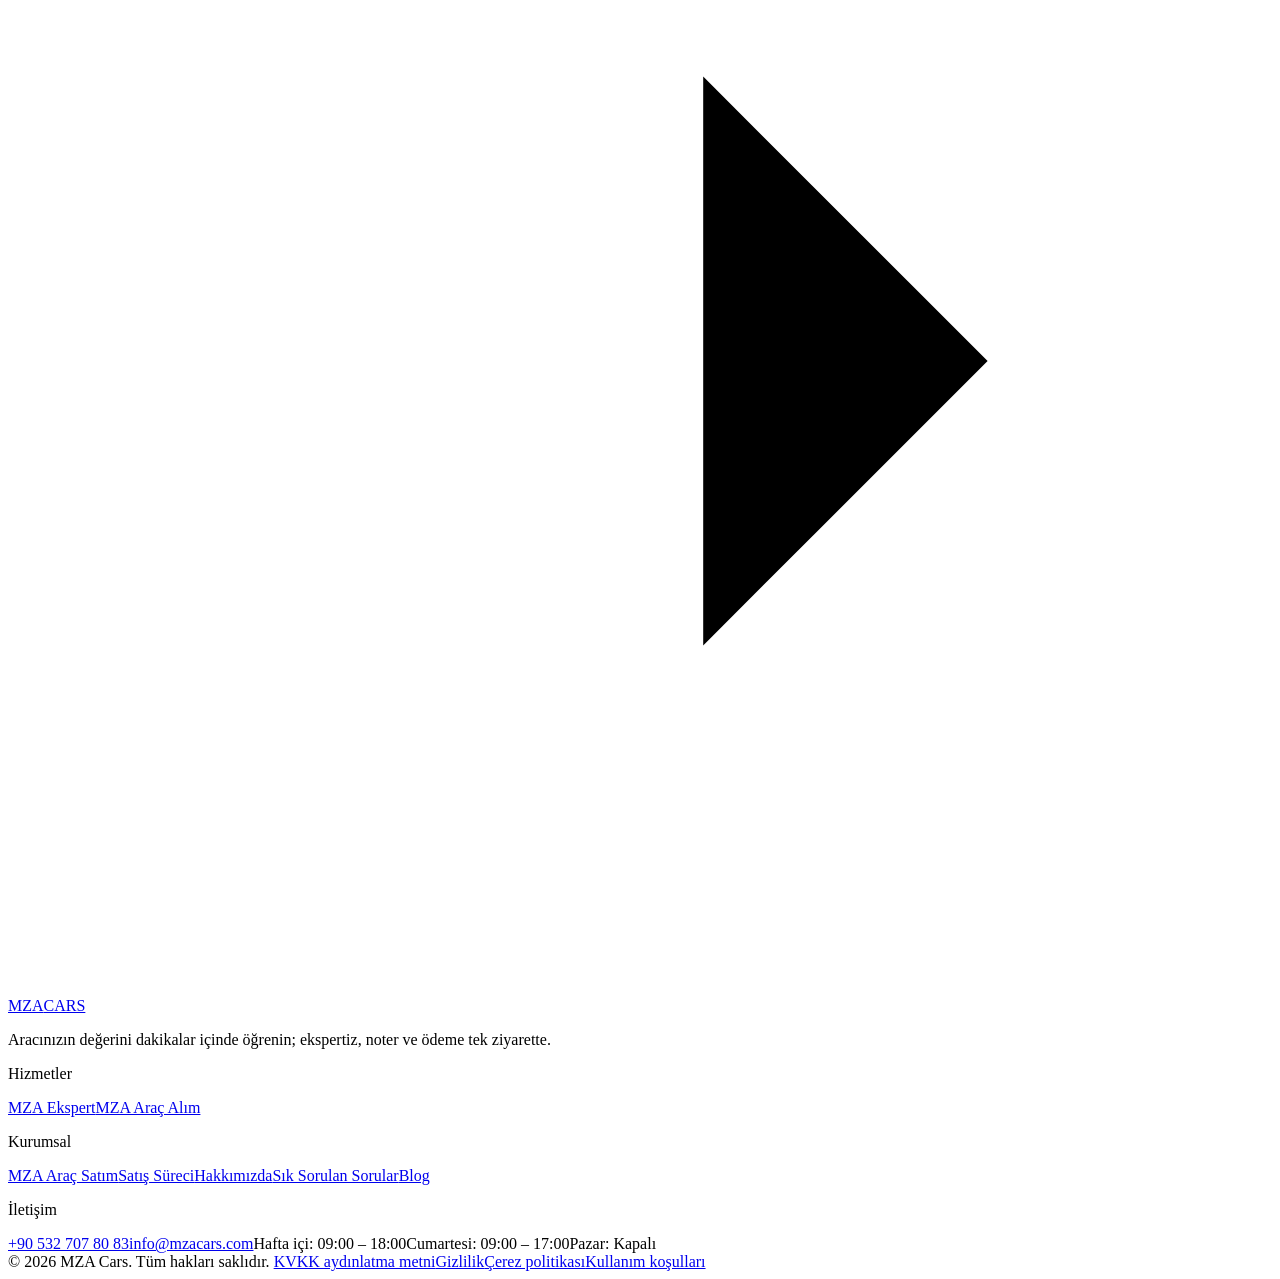
==== commit 71e5e01b: "Onizleme: 720f6d9 surumu" ====
--- a/blog/index.html
+++ b/blog/index.html
@@ -23,7 +23,7 @@
 <link rel="preconnect" href="https://fonts.googleapis.com">
 <link rel="preconnect" href="https://fonts.gstatic.com" crossorigin>
 <link rel="stylesheet" href="https://fonts.googleapis.com/css2?family=Archivo:wdth,wght@62..125,100..900&display=swap">
-<link rel="stylesheet" href="/arac-onizleme/assets/css/site.css?v=96f9b6b4">
+<link rel="stylesheet" href="/arac-onizleme/assets/css/site.css?v=5f0941cd">
 <script>document.documentElement.classList.add("js")</script>
 </head>
 <body data-page="blog">
@@ -50,7 +50,7 @@
     <h1 class="sec__title" id="blog-title">MZA <em>Blog</em></h1>
   </div>
   <div class="blog__grid">
-    <article class="post-card reveal"><a class="post-card__a" href="/arac-onizleme/blog/gaziantep-arac-degerleme/"><figure class="post-card__pic"><img src="/arac-onizleme/assets/img/blog/gaziantep-arac-degerleme-mza-cars-1200.webp" srcset="/arac-onizleme/assets/img/blog/gaziantep-arac-degerleme-mza-cars-720.webp 720w, /arac-onizleme/assets/img/blog/gaziantep-arac-degerleme-mza-cars-1200.webp 1200w, /arac-onizleme/assets/img/blog/gaziantep-arac-degerleme-mza-cars-1800.webp 1800w" sizes="(min-width: 1101px) 30vw, (min-width: 700px) 46vw, 90vw" alt="Gaziantep araç değerleme: aracın kilometre ve hız göstergesi" loading="lazy" decoding="async" width="1800" height="1200"></figure><p class="post-card__meta"><time datetime="2026-11-23">23 Kasım 2026</time><i aria-hidden="true">·</i>7 dk okuma</p><h2 class="post-card__t">Gaziantep'te İkinci El Aracım Ne Kadar Eder? Araç Değerleme Rehberi</h2><p class="post-card__x">Gaziantep’te aracınızın değeri ne kadar? İkinci el araç fiyatlarını etkileyen faktörleri öğrenin, MZA Cars ile aracınıza özel ücretsiz ön teklif alın.</p><span class="post-card__go">Devamını oku <svg class="arw" viewBox="0 0 20 20" aria-hidden="true"><path d="M4 10h11M11 5.5 15.5 10 11 14.5"/></svg></span></a></article><article class="post-card reveal"><a class="post-card__a" href="/arac-onizleme/blog/gaziantep-oto-ekspertiz/"><figure class="post-card__pic"><img style="--fx:56%;--fy:52%;--z:1.28" src="/arac-onizleme/assets/img/blog/gaziantep-oto-ekspertiz-mza-cars-1200.webp" srcset="/arac-onizleme/assets/img/blog/gaziantep-oto-ekspertiz-mza-cars-720.webp 720w, /arac-onizleme/assets/img/blog/gaziantep-oto-ekspertiz-mza-cars-1200.webp 1200w, /arac-onizleme/assets/img/blog/gaziantep-oto-ekspertiz-mza-cars-1800.webp 1800w" sizes="(min-width: 1101px) 30vw, (min-width: 700px) 46vw, 90vw" alt="Gaziantep oto ekspertiz: uzman, atölyede aracın motor bölmesini inceliyor" loading="lazy" decoding="async" width="1800" height="1200"></figure><p class="post-card__meta"><time datetime="2026-11-23">23 Kasım 2026</time><i aria-hidden="true">·</i>6 dk okuma</p><h2 class="post-card__t">Gaziantep'te Araç Satışı Öncesi Ekspertiz Neden Önemli?</h2><p class="post-card__x">Gaziantep’te araç satışı öncesi ekspertiz neden önemli? MZA Cars ile ücretsiz araç ekspertizi, doğru fiyatlandırma ve güvenli satış sürecini keşfedin.</p><span class="post-card__go">Devamını oku <svg class="arw" viewBox="0 0 20 20" aria-hidden="true"><path d="M4 10h11M11 5.5 15.5 10 11 14.5"/></svg></span></a></article><article class="post-card reveal"><a class="post-card__a" href="/arac-onizleme/blog/gaziantep-hizli-arac-satisi/"><figure class="post-card__pic"><img src="/arac-onizleme/assets/img/blog/gaziantep-hizli-arac-satisi-mza-cars-1200.webp" srcset="/arac-onizleme/assets/img/blog/gaziantep-hizli-arac-satisi-mza-cars-720.webp 720w, /arac-onizleme/assets/img/blog/gaziantep-hizli-arac-satisi-mza-cars-1200.webp 1200w, /arac-onizleme/assets/img/blog/gaziantep-hizli-arac-satisi-mza-cars-1800.webp 1800w" sizes="(min-width: 1101px) 30vw, (min-width: 700px) 46vw, 90vw" alt="Gaziantep'te hızlı araç satışı: araç önünde anlaşmanın el sıkışması" loading="lazy" decoding="async" width="1800" height="1200"></figure><p class="post-card__meta"><time datetime="2026-11-23">23 Kasım 2026</time><i aria-hidden="true">·</i>5 dk okuma</p><h2 class="post-card__t">Gaziantep'te Aracımı Hızlı Nasıl Satarım? Güvenli Araç Satış Rehberi</h2><p class="post-card__x">Gaziantep’te aracınızı hızlı ve güvenli şekilde satın. MZA Cars ile ücretsiz ekspertiz, 48 saat geçerli ön teklif ve aynı gün ödeme imkânını keşfedin.</p><span class="post-card__go">Devamını oku <svg class="arw" viewBox="0 0 20 20" aria-hidden="true"><path d="M4 10h11M11 5.5 15.5 10 11 14.5"/></svg></span></a></article>
+    <article class="post-card reveal"><a class="post-card__a" href="/arac-onizleme/blog/gaziantep-arac-degerleme/"><figure class="post-card__pic"><img style="--fx:41%;--fy:52%;--z:1.08" src="/arac-onizleme/assets/img/blog/gaziantep-arac-degerleme-mza-cars-1200.webp" srcset="/arac-onizleme/assets/img/blog/gaziantep-arac-degerleme-mza-cars-720.webp 720w, /arac-onizleme/assets/img/blog/gaziantep-arac-degerleme-mza-cars-1200.webp 1200w, /arac-onizleme/assets/img/blog/gaziantep-arac-degerleme-mza-cars-1800.webp 1800w" sizes="(min-width: 1101px) 30vw, (min-width: 700px) 46vw, 90vw" alt="Gaziantep araç değerleme: uzman, boya ölçüm cihazıyla aracın kaportasını ölçüyor" loading="lazy" decoding="async" width="1800" height="1200"></figure><p class="post-card__meta"><time datetime="2026-11-23">23 Kasım 2026</time><i aria-hidden="true">·</i>7 dk okuma</p><h2 class="post-card__t">Gaziantep'te İkinci El Aracım Ne Kadar Eder? Araç Değerleme Rehberi</h2><p class="post-card__x">Gaziantep’te aracınızın değeri ne kadar? İkinci el araç fiyatlarını etkileyen faktörleri öğrenin, MZA Cars ile aracınıza özel ücretsiz ön teklif alın.</p><span class="post-card__go">Devamını oku <svg class="arw" viewBox="0 0 20 20" aria-hidden="true"><path d="M4 10h11M11 5.5 15.5 10 11 14.5"/></svg></span></a></article><article class="post-card reveal"><a class="post-card__a" href="/arac-onizleme/blog/gaziantep-oto-ekspertiz/"><figure class="post-card__pic"><img style="--fx:56%;--fy:52%;--z:1.28" src="/arac-onizleme/assets/img/blog/gaziantep-oto-ekspertiz-mza-cars-1200.webp" srcset="/arac-onizleme/assets/img/blog/gaziantep-oto-ekspertiz-mza-cars-720.webp 720w, /arac-onizleme/assets/img/blog/gaziantep-oto-ekspertiz-mza-cars-1200.webp 1200w, /arac-onizleme/assets/img/blog/gaziantep-oto-ekspertiz-mza-cars-1800.webp 1800w" sizes="(min-width: 1101px) 30vw, (min-width: 700px) 46vw, 90vw" alt="Gaziantep oto ekspertiz: uzman, atölyede aracın motor bölmesini inceliyor" loading="lazy" decoding="async" width="1800" height="1200"></figure><p class="post-card__meta"><time datetime="2026-11-23">23 Kasım 2026</time><i aria-hidden="true">·</i>6 dk okuma</p><h2 class="post-card__t">Gaziantep'te Araç Satışı Öncesi Ekspertiz Neden Önemli?</h2><p class="post-card__x">Gaziantep’te araç satışı öncesi ekspertiz neden önemli? MZA Cars ile ücretsiz araç ekspertizi, doğru fiyatlandırma ve güvenli satış sürecini keşfedin.</p><span class="post-card__go">Devamını oku <svg class="arw" viewBox="0 0 20 20" aria-hidden="true"><path d="M4 10h11M11 5.5 15.5 10 11 14.5"/></svg></span></a></article><article class="post-card reveal"><a class="post-card__a" href="/arac-onizleme/blog/gaziantep-hizli-arac-satisi/"><figure class="post-card__pic"><img style="--fx:52%;--fy:56%;--z:1" src="/arac-onizleme/assets/img/blog/gaziantep-hizli-arac-satisi-mza-cars-1200.webp" srcset="/arac-onizleme/assets/img/blog/gaziantep-hizli-arac-satisi-mza-cars-720.webp 720w, /arac-onizleme/assets/img/blog/gaziantep-hizli-arac-satisi-mza-cars-1200.webp 1200w, /arac-onizleme/assets/img/blog/gaziantep-hizli-arac-satisi-mza-cars-1800.webp 1800w" sizes="(min-width: 1101px) 30vw, (min-width: 700px) 46vw, 90vw" alt="Gaziantep'te hızlı araç satışı: satışın ardından araç anahtarının teslimi" loading="lazy" decoding="async" width="1800" height="1200"></figure><p class="post-card__meta"><time datetime="2026-11-23">23 Kasım 2026</time><i aria-hidden="true">·</i>5 dk okuma</p><h2 class="post-card__t">Gaziantep'te Aracımı Hızlı Nasıl Satarım? Güvenli Araç Satış Rehberi</h2><p class="post-card__x">Gaziantep’te aracınızı hızlı ve güvenli şekilde satın. MZA Cars ile ücretsiz ekspertiz, 48 saat geçerli ön teklif ve aynı gün ödeme imkânını keşfedin.</p><span class="post-card__go">Devamını oku <svg class="arw" viewBox="0 0 20 20" aria-hidden="true"><path d="M4 10h11M11 5.5 15.5 10 11 14.5"/></svg></span></a></article>
   </div>
 </section>
 
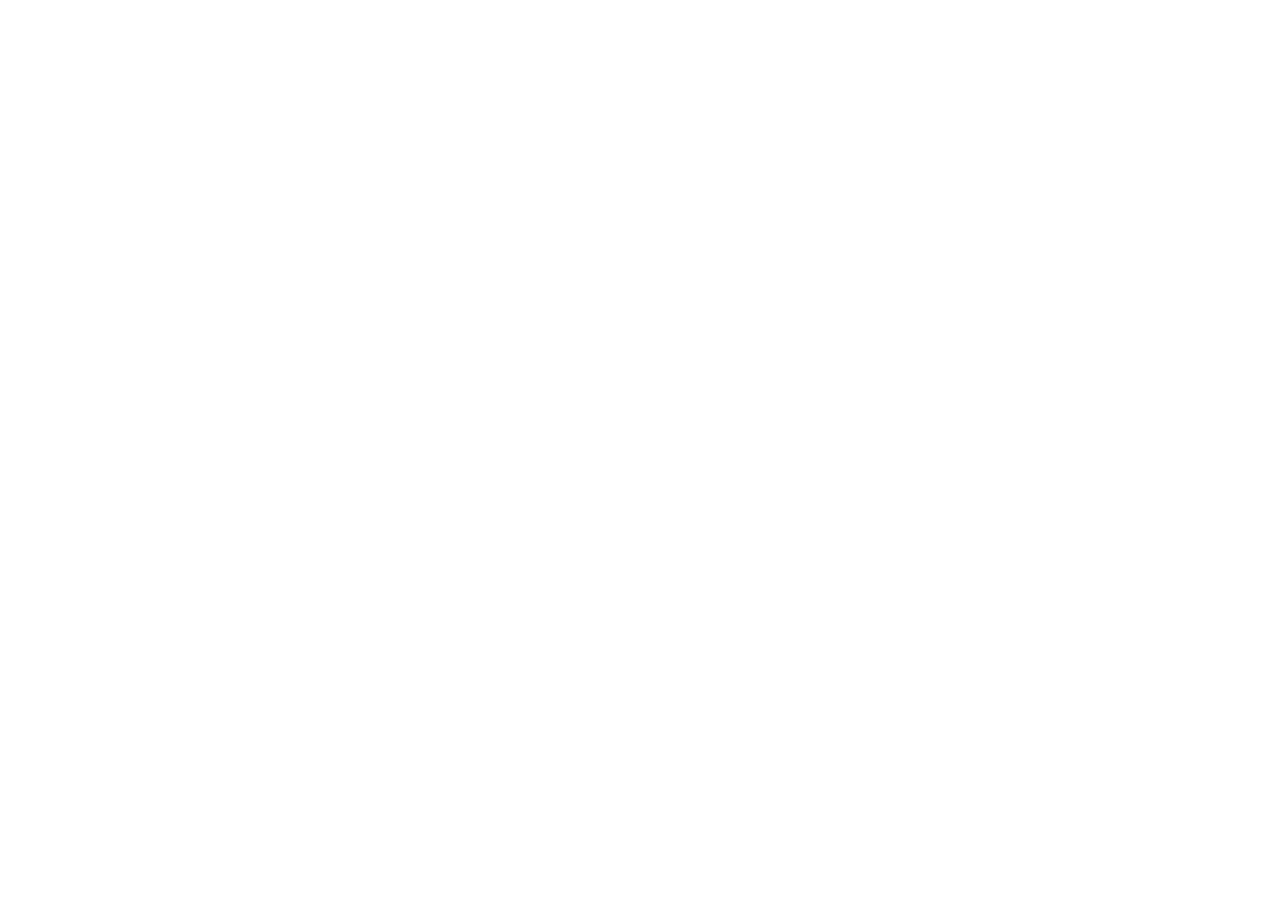
==== commit 8f8f0e3c: "Onizleme kapandi: her sayfa canli siteye yonlenir" ====
--- a/blog/index.html
+++ b/blog/index.html
@@ -1,80 +1,2 @@
 <!doctype html>
-<html lang="tr" translate="no">
-<head>
-<meta charset="utf-8">
-<meta name="viewport" content="width=device-width, initial-scale=1, viewport-fit=cover">
-<meta name="google" content="notranslate">
-<title>Blog | MZA Cars</title>
-<meta name="description" content="İkinci el aracınızı satarken bilmeniz gerekenler: belgeler, ekspertiz, tramer ve satış süreci üzerine MZA Cars yazıları.">
-<meta name="robots" content="noindex, nofollow">
-<link rel="canonical" href="https://larisel.com/arac-onizleme/blog/">
-<meta property="og:type" content="website">
-<meta property="og:site_name" content="MZA Cars">
-<meta property="og:locale" content="tr_TR">
-<meta property="og:title" content="Blog | MZA Cars">
-<meta property="og:description" content="İkinci el aracınızı satarken bilmeniz gerekenler: belgeler, ekspertiz, tramer ve satış süreci üzerine MZA Cars yazıları.">
-<meta property="og:url" content="https://larisel.com/arac-onizleme/blog/">
-<meta property="og:image" content="https://larisel.com/arac-onizleme/assets/img/og-mza.jpg">
-<meta property="og:image:width" content="1200">
-<meta property="og:image:height" content="630">
-<meta name="twitter:card" content="summary_large_image">
-<meta name="theme-color" content="#0b0c0e">
-<link rel="icon" href="/arac-onizleme/assets/img/mark.svg" type="image/svg+xml">
-<link rel="preconnect" href="https://fonts.googleapis.com">
-<link rel="preconnect" href="https://fonts.gstatic.com" crossorigin>
-<link rel="stylesheet" href="https://fonts.googleapis.com/css2?family=Archivo:wdth,wght@62..125,100..900&display=swap">
-<link rel="stylesheet" href="/arac-onizleme/assets/css/site.css?v=5f0941cd">
-<script>document.documentElement.classList.add("js")</script>
-</head>
-<body data-page="blog">
-<a class="skip" href="#main">İçeriğe geç</a>
-<header class="hdr" data-hdr>
-  <a class="brand" href="/arac-onizleme/" aria-label="MZA Cars — ana sayfa">
-    <span class="brand__plate">MZA</span><span class="brand__word">CARS</span>
-  </a>
-  <nav class="nav" aria-label="Ana menü"><a class="nav__link" href="/arac-onizleme/">Anasayfa</a><a class="nav__link" href="/arac-onizleme/#satis-sureci">Satış Süreci</a><a class="nav__link" href="/arac-onizleme/#hakkimizda">Hakkımızda</a><a class="nav__link" href="/arac-onizleme/#sss">Sık Sorulan Sorular</a><a class="nav__link" aria-current=page href="/arac-onizleme/blog/">Blog</a><a class="nav__link" href="/arac-onizleme/#iletisim">İletişim</a></nav>
-  <div class="hdr__end">
-    <a class="btn btn--light btn--sm wa" href="https://wa.me/905327078083" target="_blank" rel="noopener" aria-label="WhatsApp: +90 532 707 80 83"><svg class="wa__i" viewBox="0 0 24 24" aria-hidden="true"><path d="M12 3.2a8.8 8.8 0 0 0-7.6 13.2L3.2 20.8l4.5-1.2A8.8 8.8 0 1 0 12 3.2Z"/><path d="M9.1 7.9c.2-.4.4-.4.6-.4h.5c.2 0 .4 0 .5.4l.7 1.7c.1.2 0 .4-.1.6l-.5.6c-.1.1-.2.3 0 .5.5.9 1.5 1.9 2.5 2.4.2.1.4.1.5 0l.6-.7c.2-.2.4-.2.6-.1l1.6.8c.2.1.4.2.4.4 0 .5-.2 1.3-.9 1.7-.6.4-1.7.5-3.6-.4a10 10 0 0 1-4-3.9c-.7-1.3-.6-2.6.1-3.6Z" class="wa__p"/></svg><span class="wa__n">+90 532 707 80 83</span></a>
-    <button class="burger" type="button" aria-label="Menü" aria-expanded="false" data-burger><i></i><i></i></button>
-  </div>
-</header>
-<div class="sheet" data-sheet hidden>
-  <nav class="sheet__nav" aria-label="Menü"><a class="nav__link" href="/arac-onizleme/">Anasayfa</a><a class="nav__link" href="/arac-onizleme/#satis-sureci">Satış Süreci</a><a class="nav__link" href="/arac-onizleme/#hakkimizda">Hakkımızda</a><a class="nav__link" href="/arac-onizleme/#sss">Sık Sorulan Sorular</a><a class="nav__link" aria-current=page href="/arac-onizleme/blog/">Blog</a><a class="nav__link" href="/arac-onizleme/#iletisim">İletişim</a></nav>
-  <a class="btn btn--light wa wa--sheet" href="https://wa.me/905327078083" target="_blank" rel="noopener" aria-label="WhatsApp: +90 532 707 80 83"><svg class="wa__i" viewBox="0 0 24 24" aria-hidden="true"><path d="M12 3.2a8.8 8.8 0 0 0-7.6 13.2L3.2 20.8l4.5-1.2A8.8 8.8 0 1 0 12 3.2Z"/><path d="M9.1 7.9c.2-.4.4-.4.6-.4h.5c.2 0 .4 0 .5.4l.7 1.7c.1.2 0 .4-.1.6l-.5.6c-.1.1-.2.3 0 .5.5.9 1.5 1.9 2.5 2.4.2.1.4.1.5 0l.6-.7c.2-.2.4-.2.6-.1l1.6.8c.2.1.4.2.4.4 0 .5-.2 1.3-.9 1.7-.6.4-1.7.5-3.6-.4a10 10 0 0 1-4-3.9c-.7-1.3-.6-2.6.1-3.6Z" class="wa__p"/></svg><span class="wa__n">+90 532 707 80 83</span></a>
-</div>
-
-<main id="main">
-<section class="sec sec--paper blog" aria-labelledby="blog-title">
-  <div class="sec__head reveal">
-    <p class="label">Blog</p>
-    <h1 class="sec__title" id="blog-title">MZA <em>Blog</em></h1>
-  </div>
-  <div class="blog__grid">
-    <article class="post-card reveal"><a class="post-card__a" href="/arac-onizleme/blog/gaziantep-arac-degerleme/"><figure class="post-card__pic"><img style="--fx:41%;--fy:52%;--z:1.08" src="/arac-onizleme/assets/img/blog/gaziantep-arac-degerleme-mza-cars-1200.webp" srcset="/arac-onizleme/assets/img/blog/gaziantep-arac-degerleme-mza-cars-720.webp 720w, /arac-onizleme/assets/img/blog/gaziantep-arac-degerleme-mza-cars-1200.webp 1200w, /arac-onizleme/assets/img/blog/gaziantep-arac-degerleme-mza-cars-1800.webp 1800w" sizes="(min-width: 1101px) 30vw, (min-width: 700px) 46vw, 90vw" alt="Gaziantep araç değerleme: uzman, boya ölçüm cihazıyla aracın kaportasını ölçüyor" loading="lazy" decoding="async" width="1800" height="1200"></figure><p class="post-card__meta"><time datetime="2026-11-23">23 Kasım 2026</time><i aria-hidden="true">·</i>7 dk okuma</p><h2 class="post-card__t">Gaziantep'te İkinci El Aracım Ne Kadar Eder? Araç Değerleme Rehberi</h2><p class="post-card__x">Gaziantep’te aracınızın değeri ne kadar? İkinci el araç fiyatlarını etkileyen faktörleri öğrenin, MZA Cars ile aracınıza özel ücretsiz ön teklif alın.</p><span class="post-card__go">Devamını oku <svg class="arw" viewBox="0 0 20 20" aria-hidden="true"><path d="M4 10h11M11 5.5 15.5 10 11 14.5"/></svg></span></a></article><article class="post-card reveal"><a class="post-card__a" href="/arac-onizleme/blog/gaziantep-oto-ekspertiz/"><figure class="post-card__pic"><img style="--fx:56%;--fy:52%;--z:1.28" src="/arac-onizleme/assets/img/blog/gaziantep-oto-ekspertiz-mza-cars-1200.webp" srcset="/arac-onizleme/assets/img/blog/gaziantep-oto-ekspertiz-mza-cars-720.webp 720w, /arac-onizleme/assets/img/blog/gaziantep-oto-ekspertiz-mza-cars-1200.webp 1200w, /arac-onizleme/assets/img/blog/gaziantep-oto-ekspertiz-mza-cars-1800.webp 1800w" sizes="(min-width: 1101px) 30vw, (min-width: 700px) 46vw, 90vw" alt="Gaziantep oto ekspertiz: uzman, atölyede aracın motor bölmesini inceliyor" loading="lazy" decoding="async" width="1800" height="1200"></figure><p class="post-card__meta"><time datetime="2026-11-23">23 Kasım 2026</time><i aria-hidden="true">·</i>6 dk okuma</p><h2 class="post-card__t">Gaziantep'te Araç Satışı Öncesi Ekspertiz Neden Önemli?</h2><p class="post-card__x">Gaziantep’te araç satışı öncesi ekspertiz neden önemli? MZA Cars ile ücretsiz araç ekspertizi, doğru fiyatlandırma ve güvenli satış sürecini keşfedin.</p><span class="post-card__go">Devamını oku <svg class="arw" viewBox="0 0 20 20" aria-hidden="true"><path d="M4 10h11M11 5.5 15.5 10 11 14.5"/></svg></span></a></article><article class="post-card reveal"><a class="post-card__a" href="/arac-onizleme/blog/gaziantep-hizli-arac-satisi/"><figure class="post-card__pic"><img style="--fx:52%;--fy:56%;--z:1" src="/arac-onizleme/assets/img/blog/gaziantep-hizli-arac-satisi-mza-cars-1200.webp" srcset="/arac-onizleme/assets/img/blog/gaziantep-hizli-arac-satisi-mza-cars-720.webp 720w, /arac-onizleme/assets/img/blog/gaziantep-hizli-arac-satisi-mza-cars-1200.webp 1200w, /arac-onizleme/assets/img/blog/gaziantep-hizli-arac-satisi-mza-cars-1800.webp 1800w" sizes="(min-width: 1101px) 30vw, (min-width: 700px) 46vw, 90vw" alt="Gaziantep'te hızlı araç satışı: satışın ardından araç anahtarının teslimi" loading="lazy" decoding="async" width="1800" height="1200"></figure><p class="post-card__meta"><time datetime="2026-11-23">23 Kasım 2026</time><i aria-hidden="true">·</i>5 dk okuma</p><h2 class="post-card__t">Gaziantep'te Aracımı Hızlı Nasıl Satarım? Güvenli Araç Satış Rehberi</h2><p class="post-card__x">Gaziantep’te aracınızı hızlı ve güvenli şekilde satın. MZA Cars ile ücretsiz ekspertiz, 48 saat geçerli ön teklif ve aynı gün ödeme imkânını keşfedin.</p><span class="post-card__go">Devamını oku <svg class="arw" viewBox="0 0 20 20" aria-hidden="true"><path d="M4 10h11M11 5.5 15.5 10 11 14.5"/></svg></span></a></article>
-  </div>
-</section>
-
-</main>
-
-<footer class="foot" id="iletisim">
-  <div class="foot__top">
-    <div class="foot__brand">
-      <a class="brand" href="/arac-onizleme/" aria-label="MZA Cars — ana sayfa">
-        <span class="brand__plate">MZA</span><span class="brand__word">CARS</span>
-      </a>
-      <p class="foot__lead">Aracınızın değerini dakikalar içinde öğrenin; ekspertiz, noter ve ödeme tek ziyarette.</p>
-    </div>
-    <div class="foot__cols">
-      <div><p class="foot__h">Hizmetler</p><a href="/arac-onizleme/#mza-ekspert">MZA Ekspert</a><a href="/arac-onizleme/#mza-arac-alim">MZA Araç Alım</a></div>
-      <div><p class="foot__h">Kurumsal</p><a href="/arac-onizleme/#arac-satim">MZA Araç Satım</a><a href="/arac-onizleme/#satis-sureci">Satış Süreci</a><a href="/arac-onizleme/#hakkimizda">Hakkımızda</a><a href="/arac-onizleme/#sss">Sık Sorulan Sorular</a><a href="/arac-onizleme/blog/">Blog</a></div>
-      <div id="iletisim-bilgileri"><p class="foot__h">İletişim</p><a href="https://wa.me/905327078083" target="_blank" rel="noopener" aria-label="WhatsApp: +90 532 707 80 83">+90 532 707 80 83</a><a href="mailto:info@mzacars.com">info@mzacars.com</a><span class="foot__note foot__hours"><span>Hafta içi: 09:00 – 18:00</span><span>Cumartesi: 09:00 – 17:00</span><span>Pazar: Kapalı</span></span></div>
-    </div>
-  </div>
-  <div class="foot__base">
-    <span>© 2026 MZA Cars. Tüm hakları saklıdır.</span>
-    <span class="foot__legal"><a href="/arac-onizleme/kvkk-aydinlatma-metni/">KVKK aydınlatma metni</a><a href="/arac-onizleme/gizlilik-politikasi/">Gizlilik</a><a href="/arac-onizleme/gizlilik-politikasi/#cerezler">Çerez politikası</a><a href="/arac-onizleme/kullanim-kosullari/">Kullanım koşulları</a></span>
-  </div>
-</footer>
-<script type="module" src="/arac-onizleme/assets/js/site.js?v=405df681"></script>
-</body>
-</html>
+<html lang="tr" translate="no"><head><meta charset="utf-8"><meta name="google" content="notranslate"><meta name="robots" content="noindex"><title>MZA Cars</title><link rel="canonical" href="https://www.mzacars.com/blog/"><meta http-equiv="refresh" content="0;url=https://www.mzacars.com/blog/"><script>location.replace('https://www.mzacars.com/blog/')</script></head><body><p><a href="https://www.mzacars.com/blog/">www.mzacars.com</a></p></body></html>
